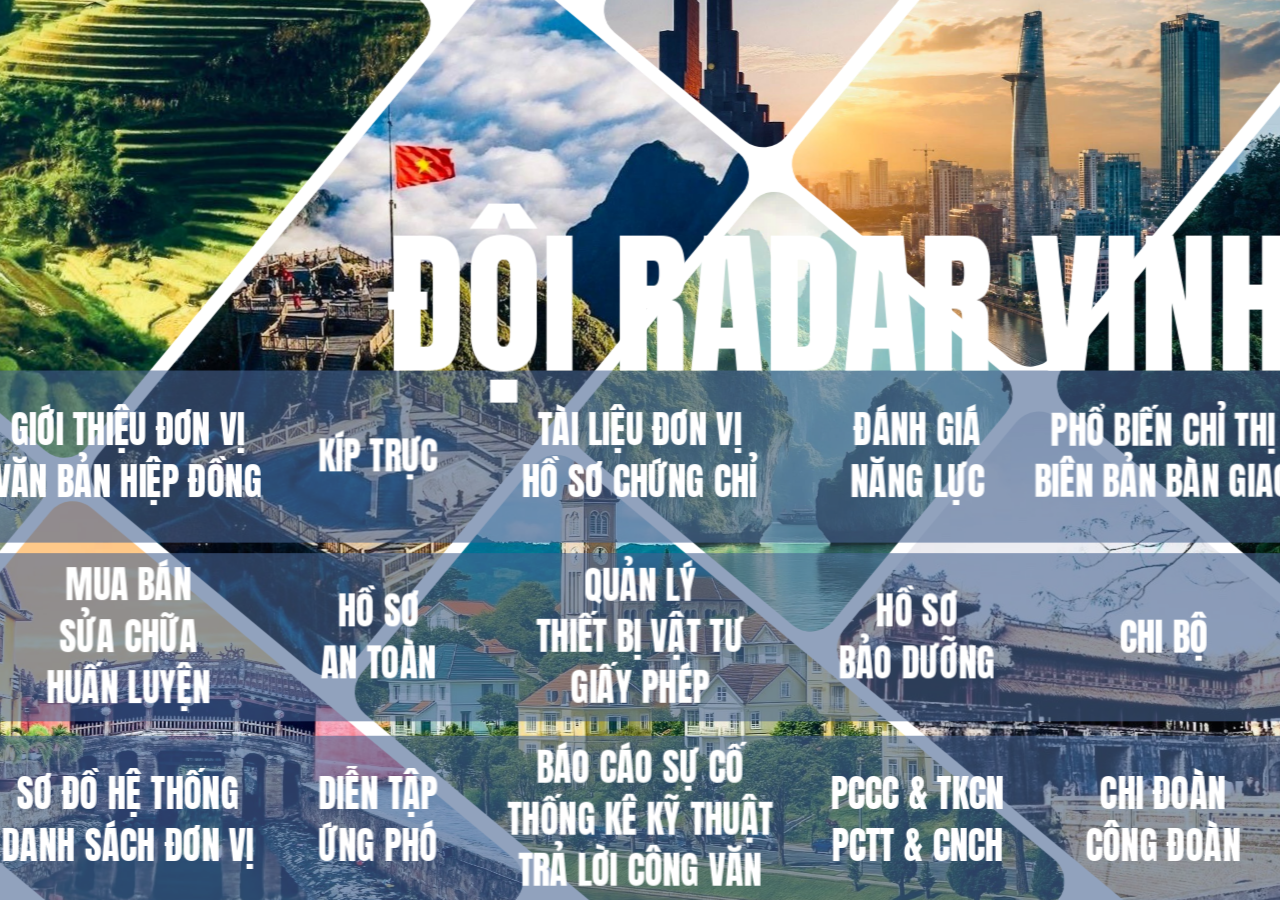
==== index.html @ 4a7f790d "b" ====
<!DOCTYPE html>
<html lang="vi"><head><meta charset="utf-8"><meta name="viewport" content="width=device-width, initial-scale=1, viewport-fit=cover">
<meta name="theme-color" content="#071830">
<meta name="mobile-web-app-capable" content="yes">
<meta name="apple-mobile-web-app-capable" content="yes">
<meta name="apple-mobile-web-app-status-bar-style" content="black-translucent">
<meta name="color-scheme" content="light">
<title>ĐỘI RADAR VINH</title>
<link rel="stylesheet" href="css/main.css">
<link rel="stylesheet" id="rv-weather-css" href="css/weather-widget.css"><link rel="preconnect" href="https://fonts.googleapis.com"><link rel="preconnect" href="https://fonts.gstatic.com" crossorigin>
<link rel="preconnect" href="https://api.open-meteo.com" crossorigin>
<link rel="dns-prefetch" href="//docs.google.com">
<link rel="dns-prefetch" href="//drive.google.com">
<link rel="stylesheet" id="rv-neon-css" href="css/weather-board.css"><link rel="stylesheet" id="rv-theme-toggle-css" href="css/theme-toggle.css">
</head><body><noscript><link rel="stylesheet" href="css/responsive.css"><div id="nj"><div class="f" style="top:calc(var(--u)*-208.756);left:calc(var(--u)*52.782);width:calc(var(--u)*477.033);height:calc(var(--u)*530.618)"><div class="fl" style=""><img decoding="async" alt="" src="assets/images/tiles/tile-01.jpg" style="left:calc(var(--u)*-226.488);top:calc(var(--u)*-510.956);width:calc(var(--u)*718.883);height:calc(var(--u)*1278.013);transform:translate(calc(var(--u)*359.441),calc(var(--u)*639.007)) rotate(140.3deg) translate(calc(var(--u)*-359.441),calc(var(--u)*-639.007))"></div></div><div class="f" style="top:calc(var(--u)*274.858);left:calc(var(--u)*-108.617);width:calc(var(--u)*369.747);height:calc(var(--u)*247.732)"><div class="fl" style="transform:scale(1,-1);"><img decoding="async" alt="" src="assets/images/tiles/tile-02.jpg" style="left:calc(var(--u)*-111.492);top:calc(var(--u)*-212.251);width:calc(var(--u)*488.217);height:calc(var(--u)*867.941);transform:translate(calc(var(--u)*244.108),calc(var(--u)*433.970)) rotate(40deg) translate(calc(var(--u)*-244.108),calc(var(--u)*-433.970))"></div></div><div class="f" style="top:calc(var(--u)*478.886);left:calc(var(--u)*199.629);width:calc(var(--u)*246.129);height:calc(var(--u)*247.101)"><div class="fl" style=""><img decoding="async" alt="" src="assets/images/tiles/tile-03.jpg" style="left:calc(var(--u)*-38.587);top:calc(var(--u)*-76.683);width:calc(var(--u)*361.918);height:calc(var(--u)*452.243);transform:translate(calc(var(--u)*180.959),calc(var(--u)*226.122)) rotate(140.3deg) translate(calc(var(--u)*-180.959),calc(var(--u)*-226.122))"></div></div><div class="f" style="top:calc(var(--u)*759.176);left:calc(var(--u)*4.534);width:calc(var(--u)*503.164);height:calc(var(--u)*246.574)"><div class="fl" style=""><img decoding="async" alt="" src="assets/images/tiles/tile-04.jpg" style="left:calc(var(--u)*-6.687);top:calc(var(--u)*-132.667);width:calc(var(--u)*538.488);height:calc(var(--u)*538.488);transform:translate(calc(var(--u)*269.244),calc(var(--u)*269.244)) rotate(140.45100979552325deg) translate(calc(var(--u)*-269.244),calc(var(--u)*-269.244))"></div></div><div class="f" style="top:calc(var(--u)*950.986);left:calc(var(--u)*-173.634);width:calc(var(--u)*461.663);height:calc(var(--u)*410.023)"><div class="fl" style="transform:scale(1,-1);"><img decoding="async" alt="" src="assets/images/tiles/tile-05.jpg" style="left:calc(var(--u)*-14.104);top:calc(var(--u)*-419.978);width:calc(var(--u)*617.113);height:calc(var(--u)*1096.717);transform:translate(calc(var(--u)*308.556),calc(var(--u)*548.358)) rotate(39.7deg) translate(calc(var(--u)*-308.556),calc(var(--u)*-548.358))"></div></div><div class="f" style="top:calc(var(--u)*410.014);left:calc(var(--u)*481.414);width:calc(var(--u)*245.931);height:calc(var(--u)*510.329)"><div class="fl" style="transform:scale(-1,-1);"><img decoding="async" alt="" src="assets/images/tiles/tile-06.jpg" style="left:calc(var(--u)*-216.867);top:calc(var(--u)*-174.610);width:calc(var(--u)*647.177);height:calc(var(--u)*970.766);transform:translate(calc(var(--u)*323.589),calc(var(--u)*485.383)) rotate(-39.7deg) translate(calc(var(--u)*-323.589),calc(var(--u)*-485.383))"></div></div><div class="f" style="top:calc(var(--u)*821.018);left:calc(var(--u)*497.327);width:calc(var(--u)*248.677);height:calc(var(--u)*456.031)"><div class="fl" style=""><img decoding="async" alt="" src="assets/images/tiles/tile-07.jpg" style="left:calc(var(--u)*-182.631);top:calc(var(--u)*-216.687);width:calc(var(--u)*486.168);height:calc(var(--u)*729.965);transform:translate(calc(var(--u)*243.084),calc(var(--u)*364.982)) rotate(140.3deg) translate(calc(var(--u)*-243.084),calc(var(--u)*-364.982))"></div></div><div class="f" style="top:calc(var(--u)*1.333);left:calc(var(--u)*464.075);width:calc(var(--u)*246.697);height:calc(var(--u)*562.493)"><div class="fl" style="transform:scale(-1,-1);"><img decoding="async" alt="" src="assets/images/tiles/tile-08.jpg" style="left:calc(var(--u)*-299.739);top:calc(var(--u)*10.572);width:calc(var(--u)*786.980);height:calc(var(--u)*590.446);transform:translate(calc(var(--u)*393.490),calc(var(--u)*295.223)) rotate(-39.672222089698124deg) translate(calc(var(--u)*-393.490),calc(var(--u)*-295.223))"></div></div><div class="f" style="top:calc(var(--u)*1198.570);left:calc(var(--u)*250.872);width:calc(var(--u)*249.198);height:calc(var(--u)*292.098)"><div class="fl" style=""><img decoding="async" alt="" src="assets/images/tiles/tile-09.jpg" style="left:calc(var(--u)*-54.262);top:calc(var(--u)*-73.506);width:calc(var(--u)*537.648);height:calc(var(--u)*698.180);transform:translate(calc(var(--u)*268.824),calc(var(--u)*349.090)) rotate(140.3deg) translate(calc(var(--u)*-268.824),calc(var(--u)*-349.090))"></div></div><div class="f" style="top:calc(var(--u)*1239.732);left:calc(var(--u)*568.338);width:calc(var(--u)*241.437);height:calc(var(--u)*253.755)"><div class="fl" style=""><img decoding="async" alt="" src="assets/images/tiles/tile-10.jpg" style="left:calc(var(--u)*-104.489);top:calc(var(--u)*-133.687);width:calc(var(--u)*593.858);height:calc(var(--u)*398.617);transform:translate(calc(var(--u)*296.929),calc(var(--u)*199.309)) rotate(140.3deg) translate(calc(var(--u)*-296.929),calc(var(--u)*-199.309))"></div></div><div class="f" style="top:calc(var(--u)*542.923);left:calc(var(--u)*-83.081);width:calc(var(--u)*174.740);height:calc(var(--u)*192.999)"><div class="fl" style=""><img decoding="async" alt="" src="assets/images/tiles/tile-11.jpg" style="left:calc(var(--u)*-259.047);top:calc(var(--u)*38.628);width:calc(var(--u)*535.546);height:calc(var(--u)*306.104);transform:translate(calc(var(--u)*267.773),calc(var(--u)*153.052)) rotate(140.3deg) translate(calc(var(--u)*-267.773),calc(var(--u)*-153.052))"></div></div><a class="t" href="https://drive.google.com/drive/folders/1AmTqxjw-HxiN4hzQrBUR3FxPHrMnsOK2?usp=drive_link" aria-label="ĐỘI RADAR VINH"><span>ĐỘI RADAR VINH</span></a><a class="c ct" href="https://drive.google.com/drive/folders/1AmTqxjw-HxiN4hzQrBUR3FxPHrMnsOK2?usp=drive_link" aria-label="ĐỘI RADAR VINH" style="left:calc(var(--u)*18.560);top:calc(var(--u)*2.000)">ĐỘI<br>RADAR<br>VINH</a><a class="c" href="https://docs.google.com/spreadsheets/d/19pZyutXDMCRTwNQ4kmdeGkbGRkk0w29SxyUDkckVm0I/edit?gid=0#gid=0" aria-label="GIỚI THIỆU ĐƠN VỊ VĂN BẢN HIỆP ĐỒNG" style="left:calc(var(--u)*193.210);top:calc(var(--u)*2.000);">GIỚI THIỆU<br>ĐƠN VỊ<br>VĂN BẢN<br>HIỆP ĐỒNG</a><a class="c" href="https://docs.google.com/spreadsheets/d/1sliOkw1yqRkbHmVQZ0rvuorsidPPpVSmXpr8GgubyDg/edit?gid=959535423#gid=959535423" aria-label="KÍP TRỰC" style="left:calc(var(--u)*18.560);top:calc(var(--u)*178.150);padding-left:calc(var(--u)*2.76);padding-top:calc(var(--u)*3.46);">KÍP TRỰC</a><a class="c" href="https://drive.google.com/drive/folders/1nNsQPKGZPJkw5qZAiRyMI117h6AR0c82?usp=drive_link" aria-label="TÀI LIỆU ĐƠN VỊ HỒ SƠ CHỨNG CHỈ" style="left:calc(var(--u)*193.050);top:calc(var(--u)*178.150);padding-left:calc(var(--u)*2.76);padding-bottom:calc(var(--u)*3.14);">TÀI LIỆU<br>ĐƠN VỊ<br>HỒ SƠ<br>CHỨNG CHỈ</a><a class="c" href="https://radarvinh.com/" aria-label="ĐÁNH GIÁ NĂNG LỰC" style="left:calc(var(--u)*18.560);top:calc(var(--u)*351.150);padding-top:calc(var(--u)*7.72);">ĐÁNH GIÁ<br>NĂNG LỰC</a><a class="c" href="https://drive.google.com/drive/folders/1voQvkoZxH3e4296nuYftmStVsKEW5wix?usp=drive_link" aria-label="PHỔ BIẾN CHỈ THỊ BIÊN BẢN BÀN GIAO" style="left:calc(var(--u)*193.210);top:calc(var(--u)*351.150);">PHỔ BIẾN<br>CHỈ THỊ<br>BIÊN BẢN<br>BÀN GIAO</a><a class="c" href="https://docs.google.com/spreadsheets/d/1YLMDv56bknkMwAeNYZrqVpU9Q--Tb97Qb0UcSEFpMt8/edit?gid=889586634#gid=889586634" aria-label="MUA BÁN SỬA CHỮA HUẤN LUYỆN" style="left:calc(var(--u)*19.940);top:calc(var(--u)*524.150);padding-left:calc(var(--u)*2.74);">MUA BÁN<br>SỬA CHỮA<br>HUẤN LUYỆN</a><a class="c" href="https://drive.google.com/drive/u/1/folders/1OD4BQNyyLH3Vp2mJFdsf6BnTw-GfkkFN" aria-label="HỒ SƠ AN TOÀN" style="left:calc(var(--u)*194.430);top:calc(var(--u)*524.150);padding-left:calc(var(--u)*2.74);padding-top:calc(var(--u)*4.40);">HỒ SƠ<br>AN TOÀN</a><a class="c" href="https://drive.google.com/drive/u/1/folders/1aOkMdTfFGUY6GsYgFZ6imvnJD_OVD4bM" aria-label="QUẢN LÝ THIẾT BỊ VẬT TƯ GIẤY PHÉP" style="left:calc(var(--u)*18.560);top:calc(var(--u)*697.150);">QUẢN LÝ<br>THIẾT BỊ<br>VẬT TƯ<br>GIẤY PHÉP</a><a class="c" href="https://docs.google.com/spreadsheets/d/1AGTtRaWGAe-_HyjD25uW-tirtj0EWRT2R77he6ynuOM/edit?gid=0#gid=0" aria-label="HỒ SƠ BẢO DƯỠNG" style="left:calc(var(--u)*193.050);top:calc(var(--u)*697.150);padding-left:calc(var(--u)*2.76);padding-top:calc(var(--u)*7.40);">HỒ SƠ<br>BẢO DƯỠNG</a><a class="c" href="https://drive.google.com/drive/folders/1M6k2Eng1rmKOSeAN9xDavID8Y-EjVNDA?usp=sharing" aria-label="CHI BỘ" style="left:calc(var(--u)*17.180);top:calc(var(--u)*870.150);padding-left:calc(var(--u)*2.76);">CHI BỘ</a><a class="c" href="https://docs.google.com/spreadsheets/d/1uUzi96M_iwFOv3Vrx2DPViUBDQDGMsDrXrGnZdlfTu8/edit?gid=1224141130#gid=1224141130" aria-label="SƠ ĐỒ HỆ THỐNG DANH SÁCH ĐƠN VỊ" style="left:calc(var(--u)*193.210);top:calc(var(--u)*870.150);padding-left:calc(var(--u)*2.20);">SƠ ĐỒ<br>HỆ THỐNG<br>DANH SÁCH<br>ĐƠN VỊ</a><a class="c" href="https://docs.google.com/spreadsheets/d/1lgZIFCF0lpgAHkvGvOXzsn1XkCTQ5TJiWyiupXsiUf0/edit?gid=0#gid=0" aria-label="DIỄN TẬP ỨNG PHÓ" style="left:calc(var(--u)*17.180);top:calc(var(--u)*1043.150);padding-left:calc(var(--u)*2.76);">DIỄN TẬP<br>ỨNG PHÓ</a><a class="c" href="https://docs.google.com/spreadsheets/d/1-8nqRum5PWE03L7Rj6rCTk4HBJ8vMC76XKzC4kYw1iA/edit?gid=0#gid=0" aria-label="BÁO CÁO SỰ CỐ THỐNG KÊ KỸ THUẬT TRẢ LỜI CÔNG VĂN" style="left:calc(var(--u)*193.210);top:calc(var(--u)*1043.150);padding-left:calc(var(--u)*2.76);">BC SỰ CỐ<br>THỐNG KÊ<br>KỸ THUẬT<br>TRẢ LỜI CV</a><a class="c" href="https://drive.google.com/drive/u/1/folders/12TRmAD864eRVJLgVtIBd0zwMl6i8_Ecl" aria-label="PCCC & TKCN PCTT & CNCH" style="left:calc(var(--u)*16.680);top:calc(var(--u)*1216.150);">PCCC &amp; TKCN<br>PCTT &amp; CNCH</a><a class="c" href="https://drive.google.com/drive/u/1/folders/1RbYnHgZ0F4dMta0Hf25Ms5lq5m9xxx2w" aria-label="CHI ĐOÀN CÔNG ĐOÀN" style="left:calc(var(--u)*193.210);top:calc(var(--u)*1216.150);">CHI ĐOÀN<br>CÔNG ĐOÀN</a></div></noscript>
<div id="veil" aria-hidden="true"></div>
<main id="home">
  <div class="stage" id="stage"><div class="canvas" id="canvas">
<div class="tile-wrap" style="--d:0"><div class="tile" style="left:1084.8855849581212px;top:32.07975257935476px;width:468.20556246827726px;height:463.2040135963899px"><img decoding="async" alt="" src="assets/images/tiles/tile-12.jpg" style="left:-39.63182422636464px;top:-375.37444295796115px;width:639.4392441773481px;height:1136.7808785375075px;transform:rotate(50deg)"></div></div>
<div class="tile-wrap" style="--d:1"><div class="tile" style="left:820.5741930100023px;top:-57.19891315416386px;width:361.9233312430027px;height:251.39782630832784px"><img decoding="async" alt="" src="assets/images/tiles/tile-13.jpg" style="left:-119.42420803939257px;top:-157.1672689961266px;width:409.2112748874145px;height:727.4867109109591px;transform:rotate(49.82213322697305deg)"></div></div>
<div class="tile-wrap" style="--d:2"><div class="tile" style="left:674.1692467606387px;top:188.0910594745696px;width:249.7713399632176px;height:250.75735310688438px"><img decoding="async" alt="" src="assets/images/tiles/tile-14.jpg" style="left:-8.193678911454157px;top:-123.08772902484442px;width:352.60076627060084px;height:440.6002737501012px;transform:rotate(49.419307412986385deg)"></div></div>
<div class="tile-wrap" style="--d:3"><div class="tile" style="left:259.5803269265374px;top:121.81022731847233px;width:510.6094789653078px;height:250.22248712716885px"><img decoding="async" alt="" src="assets/images/tiles/tile-15.jpg" style="left:1.310031303637686px;top:-155.4936648373638px;width:584.9640125566782px;height:584.9640125566782px;transform:rotate(51.6deg)"></div></div>
<div class="tile-wrap" style="--d:4"><div class="tile" style="left:6.7441040520471915px;top:-154.93416322180275px;width:445.5746506843266px;height:416.0901202505141px"><img decoding="async" alt="" src="assets/images/tiles/tile-16.jpg" style="left:-36.385902766306174px;top:-344.71506940690705px;width:588.8010382999679px;height:1046.401845239617px;transform:rotate(50deg)"></div></div>
<div class="tile-wrap" style="--d:5"><div class="tile" style="left:610.6000417652702px;top:340.38301626217697px;width:249.5700639566682px;height:517.8799747705195px"><img decoding="async" alt="" src="assets/images/tiles/tile-17.jpg" style="left:0;top:0;width:1024px;height:1536px;transform-origin:0 0;transform:matrix(-0.349049,-0.418093,-0.419323,0.350064,677.077,149.375)"></div></div>
<div class="tile-wrap" style="--d:6"><div class="tile" style="left:219.4171109824716px;top:386.0800168852633px;width:252.3566503555383px;height:460.80246033547076px"><img decoding="async" alt="" src="assets/images/tiles/tile-18.jpg" style="left:-68.82206895287737px;top:-189.29236539843453px;width:498.85454137738105px;height:748.0480470513681px;transform:rotate(50deg)"></div></div>
<div class="tile-wrap" style="--d:7"><div class="tile" style="left:975.3244117554812px;top:307.5758483027636px;width:250.34739200418414px;height:510.6452592134788px"><img decoding="async" alt="" src="assets/images/tiles/tile-19.jpg" style="left:-259.68178327780805px;top:-57.51714670036549px;width:680.6171812104299px;height:510.64525921468487px;transform:rotate(49.8deg)"></div></div>
<div class="tile-wrap" style="--d:8"><div class="tile" style="left:-79.70254994935294px;top:220.44727108690367px;width:251.8476839395002px;height:296.42061531592066px"><img decoding="async" alt="" src="assets/images/tiles/tile-20.jpg" style="left:-60.382792378905364px;top:-93.72416247215924px;width:372.6132686991314px;height:483.86894025400136px;transform:rotate(50.5deg)"></div></div>
<div class="tile-wrap" style="--d:9"><div class="tile" style="left:-101.19301411224153px;top:550.6638511005251px;width:244.54375907401567px;height:263.61005883510404px"><img decoding="async" alt="" src="assets/images/tiles/tile-21.jpg" style="left:-133.7440779678558px;top:-18.345296680790028px;width:536.5130081904023px;height:360.12516988122894px;transform:rotate(50deg)"></div></div>
<div class="tile-wrap" style="--d:10"><div class="tile" style="left:669.2700820729635px;top:-115.2178437152185px;width:244.95963120484106px;height:173.4308868600553px"><img decoding="async" alt="" src="assets/images/tiles/tile-22.jpg" style="left:-106.79038196580797px;top:-33.0244526493627px;width:494.8039880907709px;height:282.8168987767554px;transform:rotate(50.078105249396714deg)"></div></div>
    <div class="band" style="top:282.16px;height:131px"></div>
    <div class="band" style="top:421.16px"></div>
    <div class="band" style="top:560.16px"></div>
    <h1 class="title"><a class="title-link" href="https://drive.google.com/drive/folders/1AmTqxjw-HxiN4hzQrBUR3FxPHrMnsOK2?usp=drive_link" aria-label="ĐỘI RADAR VINH"><span class="txt">ĐỘI RADAR VINH</span></a></h1>
  </div></div>
  <section id="cards"></section>
</main>
<script src="js/main.js"></script>
<script id="rv-weather-js" src="js/weather-widget.js"></script><script id="rv-neon-ic" src="js/weather-icons.js"></script>
<script id="rv-neon-data" src="js/weather-board-src.js"></script>
<script id="rv-neon-js" src="js/weather-board.js"></script><script id="rv-theme-toggle-js" src="js/theme-toggle.js"></script>
</body></html>
---- css/main.css ----
@font-face{font-family:'Anton';font-weight:400;font-display:swap;src:url(../assets/fonts/anton-latin.woff2) format('woff2');unicode-range:U+0000-00FF,U+0131,U+0152-0153,U+02BB-02BC,U+02C6,U+02DA,U+02DC,U+2000-206F,U+20AC,U+2122,U+2191,U+2193,U+2212,U+2215,U+FEFF,U+FFFD}
@font-face{font-family:'Anton';font-weight:400;font-display:swap;src:url(../assets/fonts/anton-latin-ext.woff2) format('woff2');unicode-range:U+0100-02BA,U+02BD-02C5,U+02C7-02CC,U+02CE-02D7,U+02DD-02FF,U+0304,U+0308,U+0329,U+1D00-1DBF,U+1E00-1E9F,U+1EF2-1EFF,U+2020,U+20A0-20AB,U+20AD-20C0,U+2113,U+2C60-2C7F,U+A720-A7FF}
@font-face{font-family:'Anton';font-weight:400;font-display:swap;src:url(../assets/fonts/anton-vietnamese.woff2) format('woff2');unicode-range:U+0102-0103,U+0110-0111,U+0128-0129,U+0168-0169,U+01A0-01A1,U+01AF-01B0,U+0300-0301,U+0303-0304,U+0309,U+0323,U+0329,U+1EA0-1EF9,U+20AB}

/* ===== Thông số lấy từ thiết kế Canva (khung 1366 x 685) ===== */
:root{
  --band:#496592; --band-opacity:.6;      /* 3 thanh nền chữ */
  --font:'Anton','Impact','Arial Narrow',sans-serif;
  --drift:9%;                              /* quãng trôi ngang khi vào trang (trái -> phải) */
  --drift-time:2.3s;                       /* thời gian trôi */
  --glow:255,255,255; --gold:242,196,109;
}
*{box-sizing:border-box;margin:0}
html.has-radar,html.has-radar *{cursor:none!important}
html,body{margin:0;background:#fff}
html{-webkit-text-size-adjust:100%;text-size-adjust:100%}
#home{display:block;background:#fff}
.stage{position:relative;overflow:hidden;background:#fff;width:100%;height:100vh}
/* mọi thứ vẽ trong khung 1366px rồi co theo màn hình */
.canvas{position:absolute;left:0;top:0;width:1366px;height:685px;transform-origin:0 0}
.tile{position:absolute;overflow:hidden;border-radius:22px;transform:rotate(-50.29848804955051deg)}
.tile img{position:absolute;max-width:none;transform-origin:center}
.tile-wrap{position:absolute;inset:0;animation-delay:calc(var(--d) * .06s)}
.band{position:absolute;left:-133.8px;width:1634px;height:128px;background:var(--band);opacity:var(--band-opacity)}
.title{margin:0;position:absolute;left:491.3px;top:110.7px;width:923.26px;height:181.9px;color:#fff;white-space:nowrap;
  font:400 153.17px/1.4 var(--font);pointer-events:none}
.title-link{pointer-events:auto;display:inline-block;line-height:1.1;color:inherit;text-decoration:none;outline:none;-webkit-tap-highlight-color:transparent}

/* ===== Hiệu ứng động: trôi ngang từ trái sang phải ===== */
@keyframes drift{from{opacity:0;transform:translateX(calc(var(--drift) * -1))}to{opacity:1;transform:none}}
.tile-wrap,.band,.title,.item{animation:drift var(--drift-time) cubic-bezier(.22,.7,.2,1) both}
/* Sau khi xoay màn hình đổi bố cục: hiện thẳng trạng thái cuối, không chạy lại hiệu ứng mở đầu */
html.rv-nointro .tile-wrap,html.rv-nointro .band,html.rv-nointro .title,html.rv-nointro .item{animation:none}
/* Chuyển bố cục khi xoay điện thoại: mờ đi -> đổi bố cục -> hiện lại */
#home{transition:opacity .34s ease}
html.rv-switch #home,html.rv-switch #rv-weather{opacity:0!important;pointer-events:none!important}
html.rv-switch #home{transition:opacity .18s ease}
html.rv-switch #rv-weather{transition:opacity .18s ease!important}
html.rv-sw2 .rv-weather .rv-weather-box{transition:none!important}
a.item,a.m,.title-link{touch-action:manipulation;-webkit-tap-highlight-color:transparent}
.title{animation-delay:.25s}
.band{animation-name:driftband;animation-delay:.1s}
@keyframes driftband{from{opacity:0;transform:translateX(calc(var(--drift) * -1))}to{opacity:var(--band-opacity);transform:none}}
.item{animation-delay:calc(.35s + var(--c,0) * .08s)}

/* ===== Nút chữ ===== */
.item{position:absolute;display:flex;align-items:center;justify-content:center;text-align:center;color:#fff;text-decoration:none;
  font:400 28.0081px/1.4 var(--font);-webkit-tap-highlight-color:transparent;outline:none}
.txt{position:relative;display:inline-block;white-space:nowrap;will-change:transform;transform:translateZ(0) scale(1);
  transition:transform .6s cubic-bezier(.22,1,.36,1),text-shadow .5s ease,filter .5s ease}
.item:hover .txt,.item:focus-visible .txt,.title-link:hover .txt,.title-link:focus-visible .txt{transform:translateZ(0) scale(1.09);filter:brightness(1.15);
  text-shadow:0 0 8px rgba(var(--glow),.9),0 0 22px rgba(var(--glow),.55);
  transition:transform .5s cubic-bezier(.34,1.4,.64,1),text-shadow .35s ease-out,filter .35s ease-out}
.item.press .txt,.item:active .txt,.title-link.press .txt,.title-link:active .txt{transform:translateZ(0) translateY(1.5px) scale(.94);filter:brightness(1.05);
  text-shadow:0 0 6px rgba(var(--glow),.6);
  transition:transform .2s cubic-bezier(.3,0,.2,1),text-shadow .2s ease-out,filter .2s ease-out}

/* ===== Điện thoại / máy tính bảng dọc: tái tạo đúng thiết kế Canva "MOBIE RADAR VINH" (trang 685 x 1386) =====
   Mọi toạ độ/kích thước lấy trực tiếp từ Canva (đơn vị thiết kế), cả trang co theo --u = bề ngang / 685. Cùng 15 mục + URL với desktop. */
#cards{display:none}
html.mobile .radar-cursor{display:none!important}
html.mobile.has-radar,html.mobile.has-radar *{cursor:auto!important}
html.mobile #home{min-height:0;background:#fff}
html.mobile .stage{display:none}
html.mobile #cards{display:block;position:relative;width:var(--cw);height:var(--sh);margin:0 auto;overflow:hidden;background:#fff}
.mpage{position:absolute;left:0;top:0;width:685px;height:1386px;transform-origin:0 0;transform:scale(var(--u,1))}
.mlayer{position:absolute;inset:0}
.mf{position:absolute;overflow:hidden;border-radius:28.6px;transform:rotate(-140.2984880495505deg)}
.mfl{position:absolute;inset:0}
.mf img{position:absolute;max-width:none;transform-origin:0 0;user-select:none;-webkit-user-drag:none}
.mpage .m{position:absolute;width:165px;height:165px;display:flex;align-items:center;justify-content:center;text-align:center;overflow:hidden;
  background:#496592;color:#fff;text-decoration:none;border-radius:8.8px;font:400 26.667px/1.4 var(--font);touch-action:manipulation;-webkit-tap-highlight-color:transparent;
  transition:transform .45s cubic-bezier(.22,1,.36,1),filter .3s}
.mpage .m.mt-cell{background:rgba(255,255,255,.7);color:#496592;justify-content:flex-start;align-items:flex-start;padding:10.17px 0 0 8.24px;text-align:left;font-size:46.667px;line-height:1.1}
.mpage .m:active,.mpage .m.press{transform:scale(.95);filter:brightness(1.12);transition-duration:.2s}
@media (hover:hover){ .mpage .m:hover{filter:brightness(1.12)} }
.mpage .m:focus-visible,.mpage .mtitle a:focus-visible{outline:4px solid #fff;outline-offset:-8px}
.mpage .mtitle{position:absolute;left:-223.04346px;top:552.78034px;width:1472.32887px;height:288.73367px;margin:0;pointer-events:none}
.mpage .mtitle a{display:flex;align-items:center;justify-content:center;width:100%;height:100%;transform:rotate(90deg);pointer-events:none;color:#fff;text-decoration:none;white-space:nowrap;font:400 241.333px/1.4 var(--font);-webkit-tap-highlight-color:transparent}
.mpage .mtitle a span{pointer-events:auto}
html.mobile{--exit-time:.2s}

/* ===== Chế độ nổi ảnh — BẢN ĐIỆN THOẠI (lấy từ bản máy tính) =====
   Nhấn giữ ~3 giây Ở BẤT KỲ VỊ TRÍ NÀO: lớp ảnh phía sau tiến lên trước, lớp chữ + ô phía trước lùi ra sau và tan dần; hai lớp đi xuyên qua nhau.
   Khi đang ở chế độ này: chạm/rê lên ảnh nào thì ảnh đó nổi lên, các ảnh khác tối đi. Chạm 1 lần để thoát (chuyển cảnh ngược lại, không mở link).
   Các lớp 3D chỉ được áp dụng trong lúc chế độ này chạy (.float-3d) nên giao diện thường giữ nguyên 100%. */
html.mobile .mtext{position:absolute;inset:0;pointer-events:none}
html.mobile .mtext .m{pointer-events:auto}   /* lớp chữ không chặn chạm, nhưng 15 ô vẫn bấm được (chữ tiêu đề giữ nguyên quy tắc gốc) */
html.mobile #cards,html.mobile .mpage,html.mobile .mpage *{-webkit-touch-callout:none;-webkit-user-select:none;user-select:none}
html.mobile #cards{transition:background-color .4s cubic-bezier(.3,.1,.2,1)}
.mf::after{content:"";position:absolute;inset:0;background:#496592;opacity:0;pointer-events:none;transition:opacity .4s cubic-bezier(.3,.1,.2,1)}
html.mobile .mf img{transition:filter .4s cubic-bezier(.3,.1,.2,1)}
html.mobile.float-3d .mpage{perspective:1500px;perspective-origin:50% 50%;transform-style:preserve-3d}
html.mobile.float-3d .mlayer,html.mobile.float-3d .mtext{transform-origin:50% 50%}
html.mobile.float-3d .mlayer{z-index:1;translate:0 0 var(--zr);scale:1.04}
html.mobile.float-3d .mtext{z-index:2}
html.mobile.float-on .mlayer{translate:0 0 var(--zf);scale:1}
html.mobile.float-on .mtext{translate:0 0 var(--zb);opacity:0}
html.mobile.float-3d.float-on .mlayer,html.mobile.float-3d.float-on .mtext,html.mobile.float-3d.float-out .mlayer,html.mobile.float-3d.float-out .mtext{transition:translate var(--lyr-dur) var(--lyr-ease),scale var(--lyr-dur) var(--lyr-ease)}
html.mobile.float-on .mtext,html.mobile.float-on .mtext *{pointer-events:none!important}
html.mobile.float-in .mtext{animation:txtOut var(--lyr-dur) linear}
html.mobile.float-out .mtext{animation:txtIn var(--lyr-dur) linear}
html.mobile.float-on,html.mobile.float-on body,html.mobile.float-on #cards{touch-action:none}
html.mobile.float-3d .mf{transition:opacity var(--lyr-dur) var(--lyr-ease),scale var(--float-fall) var(--float-ease-out),translate var(--float-fall) var(--float-ease-out),box-shadow var(--float-fall) var(--float-ease-out)}
.mlayer>.mf.up{z-index:50}
.mlayer>.mf.up.top{z-index:61}
html.mobile.float-on.float-hov .mf:not([data-lv])::after{opacity:.42;transition-duration:.4s}
html.mobile.float-on.float-hov .mf:not([data-lv]) img{filter:brightness(.76) saturate(.9);transition-duration:.4s}
html.mobile.float-on.float-hov #cards{background-color:#8791a0}
html.mobile.float-on .mf[data-lv="2"]{opacity:1;scale:1.045;translate:0 -7px;
  box-shadow:0 20px 40px rgba(7,24,48,.42),0 6px 14px rgba(7,24,48,.26),0 0 0 1px rgba(255,255,255,.45),0 0 10px rgba(255,255,255,.4),0 0 24px rgba(255,255,255,.2);
  transition:opacity .6s ease,scale var(--float-rise) var(--float-ease-in),translate var(--float-rise) var(--float-ease-in),box-shadow var(--float-rise) var(--float-ease-in)}
html.mobile.float-on .mf[data-lv="2"]::after{opacity:0;transition-duration:var(--float-rise);transition-timing-function:var(--float-ease-in)}
html.mobile.float-on .mf[data-lv="2"] img{filter:brightness(1.05) saturate(1.03);transition-duration:var(--float-rise);transition-timing-function:var(--float-ease-in)}

/* ===== Chuyển cảnh Exit: ngược với Enter (trôi lùi ra phía sau, thu nhẹ, mờ dần + phủ trắng mờ) ===== */
:root{--exit-time:.48s;--exit-ease:cubic-bezier(.5,0,.75,.35)}
@keyframes exitout{from{opacity:1;transform:none;filter:none}
  to{opacity:0;transform:translateX(calc(var(--drift) * -1)) scale(.94);filter:brightness(1.7) blur(2px)}}
@keyframes exitband{from{opacity:var(--band-opacity);transform:none;filter:none}
  to{opacity:0;transform:translateX(calc(var(--drift) * -1)) scale(.94);filter:brightness(1.7) blur(2px)}}
html.leaving .tile-wrap,html.leaving .title,html.leaving .item,html.leaving .m,html.leaving .mtitle,html.leaving .mlayer{
  animation:exitout var(--exit-time) var(--exit-ease) both;pointer-events:none}
html.leaving .band{animation:exitband var(--exit-time) var(--exit-ease) both}
html.leaving .item{animation-delay:calc((4 - var(--c,0)) * .03s)}
html.leaving .tile-wrap{animation-delay:calc(var(--d) * .015s + .06s)}
html.leaving .band{animation-delay:.04s}
html.leaving .title{animation-delay:.08s}
#veil{position:fixed;inset:0;z-index:9000;pointer-events:none;background:#fff;opacity:0}
html.leaving #veil{opacity:.9;transition:opacity calc(var(--exit-time) * .8) cubic-bezier(.5,0,.75,.35) .12s}

/* ===== Hai lớp không gian: LỚP ẢNH <-> LỚP CHỮ (chế độ nổi ảnh: nhấn giữ ~3 giây trên ảnh; nhấn 1 lần để thoát) =====
   .lyr-text : chữ, tiêu đề, 3 dải màu (bình thường nằm TRÊN)      .lyr-img : toàn bộ ảnh (bình thường nằm DƯỚI)
   Trên <html>:  float-on    = đích của chuyển cảnh (ảnh tiến lên/phóng nhẹ, chữ lùi xuống/thu nhỏ)
                 float-front = ảnh đã lên lớp trên (đổi z-index đúng lúc hai lớp đang ngang nhau, giữa chuyển cảnh)
   Vào và thoát dùng CHUNG các transition nên hai chiều chuyển động đối xứng nhau; ảnh không bao giờ bị blur. */
:root{--lyr-dur:1.8s;--lyr-ease:cubic-bezier(.45,.05,.25,1);--zr:-60px;--zf:70px;--zb:-80px;--float-rise:.55s;--float-fall:.75s;--float-ease-in:cubic-bezier(.4,0,.15,1);--float-ease-out:cubic-bezier(.25,.1,.25,1)}
/* Hai mặt phẳng song song trong không gian 3D, mỗi mặt phẳng dịch CHUNG một lượng nên toàn bề mặt nổi lên / lùi xuống đồng thời (không nghiêng).
   Bình thường lớp ảnh nằm sau chữ 60px; scale 1.04 bù đúng phép chiếu perspective nên nhìn y hệt thiết kế gốc.
   Vào: ảnh tiến lên, chữ lùi ra sau và tan dần; hai lớp đi xuyên qua nhau khi chữ đã mờ. Thoát: đảo ngược. Ảnh không bao giờ bị blur. */
.canvas{perspective:1500px;perspective-origin:50% 50%;transform-style:preserve-3d}
.lyr{position:absolute;inset:0;pointer-events:none;transform-origin:50% 50%;
  transition:translate var(--lyr-dur) var(--lyr-ease),scale var(--lyr-dur) var(--lyr-ease)}
.lyr-img{z-index:1;translate:0 0 var(--zr);scale:1.04}
.lyr-text{z-index:2}
.lyr-text>.band,.lyr-text>.item{pointer-events:auto}
.lyr-text>.title,.lyr-img>.tile-wrap{pointer-events:none}
html.float-on .lyr-img{translate:0 0 var(--zf);scale:1}
html.float-on .lyr-text{translate:0 0 var(--zb);opacity:0}
html.float-on .lyr-text,html.float-on .lyr-text>*{pointer-events:none!important}
/* độ mờ của chữ: mờ nhanh trước lúc hai lớp ngang nhau (để không lộ bước đổi lớp), rồi tan hẳn ở phía sau */
html.float-in .lyr-text{animation:txtOut var(--lyr-dur) linear}
html.float-out .lyr-text{animation:txtIn var(--lyr-dur) linear}
@keyframes txtOut{0%{opacity:1;animation-timing-function:cubic-bezier(.3,0,.5,1)}34%{opacity:.22;animation-timing-function:ease-out}100%{opacity:0}}
@keyframes txtIn{0%{opacity:0;animation-timing-function:ease-in}58%{opacity:.22;animation-timing-function:cubic-bezier(.5,0,.7,1)}100%{opacity:1}}
/* ảnh */
.tile{pointer-events:auto;-webkit-user-select:none;user-select:none;
  transition:opacity var(--lyr-dur) var(--lyr-ease),scale var(--float-fall) var(--float-ease-out),translate var(--float-fall) var(--float-ease-out),box-shadow var(--float-fall) var(--float-ease-out)}
.tile img{-webkit-user-drag:none;user-select:none;transition:filter .4s cubic-bezier(.3,.1,.2,1)}
.tile::after{content:"";position:absolute;inset:0;background:#496592;opacity:0;pointer-events:none;transition:opacity .4s cubic-bezier(.3,.1,.2,1)}
.lyr-img>.tile-wrap.up{z-index:50}
.lyr-img>.tile-wrap.up.top{z-index:61}
/* trạng thái thấp của ảnh khi ở chế độ ảnh: tối nhẹ + phủ xanh #496592 (không blur) */
/* Chế độ ảnh: mặc định mọi ảnh rõ nét 100%, KHÔNG phủ gì. Chỉ khi chuột đang ở trên một ảnh (float-hov) thì các ảnh còn lại mới tối xuống. */
html.float-on.float-hov .tile:not([data-lv])::after{opacity:.42;transition-duration:.4s}
html.float-on.float-hov .tile:not([data-lv]) img{filter:brightness(.76) saturate(.9);transition-duration:.4s}
/* các đường trắng giữa ảnh (nền) cũng tối theo cùng mức, để chỉ còn ảnh đang trỏ nổi bật */
.stage{transition:background-color .4s cubic-bezier(.3,.1,.2,1)}
html.float-on.float-hov .stage{background-color:#8791a0}
/* ảnh đang được chọn: nổi cao hơn, sáng, mất lớp phủ, viền sáng mềm + bóng đổ */
html.float-on .tile[data-lv="2"]{opacity:1;scale:1.045;translate:0 -7px;
  box-shadow:0 20px 40px rgba(7,24,48,.42),0 6px 14px rgba(7,24,48,.26),0 0 0 1px rgba(255,255,255,.45),0 0 10px rgba(255,255,255,.4),0 0 24px rgba(255,255,255,.2);
  transition:opacity .6s ease,scale var(--float-rise) var(--float-ease-in),translate var(--float-rise) var(--float-ease-in),box-shadow var(--float-rise) var(--float-ease-in)}
html.float-on .tile[data-lv="2"]::after{opacity:0;transition-duration:var(--float-rise);transition-timing-function:var(--float-ease-in)}
html.float-on .tile[data-lv="2"] img{filter:brightness(1.05) saturate(1.03);transition-duration:var(--float-rise);transition-timing-function:var(--float-ease-in)}
@media (prefers-reduced-motion:reduce){*{animation:none!important;transition:none!important}}
---- css/weather-widget.css ----
/* ===== Widget thời tiết Vinh, Nghệ An — mọi class đều có tiền tố rv-weather- (không đụng CSS cũ của trang) ===== */
.rv-weather{position:absolute;left:0;top:0;width:0;height:0;z-index:80;pointer-events:none;opacity:0;visibility:hidden;transition:opacity .45s ease,visibility 0s linear .45s;
  font-family:Inter,"Segoe UI","Helvetica Neue",Arial,system-ui,sans-serif;color:#fff;-webkit-font-smoothing:antialiased;-webkit-text-size-adjust:100%;text-size-adjust:100%;--rvw-p1:#2a78e0;--rvw-p2:#1750b8}
.rv-weather.rv-weather-ready{opacity:1;visibility:visible;transition-delay:0s}
.rv-weather *,.rv-weather *::before,.rv-weather *::after{box-sizing:border-box}
:where(.rv-weather) button{font:inherit;color:inherit;margin:0;padding:0;border:0;background:none;cursor:pointer;-webkit-tap-highlight-color:transparent;touch-action:manipulation}
.rv-weather svg{display:block}
.rv-weather-box{position:absolute;pointer-events:none;transform-origin:0 0}
/* chỉ hiện đúng biến thể theo bố cục của trang (desktop / mobile) */
html:not(.mobile) .rv-weather .rv-weather-m,html.mobile .rv-weather .rv-weather-d{display:none!important}
.rv-weather-d.rv-weather-box,.rv-weather-box.rv-weather-d{width:456px;height:272px}

/* ---------- THẺ MỞ RỘNG ---------- */
.rv-weather-card{position:absolute;left:0;top:0;overflow:hidden;color:#fff;background:linear-gradient(180deg,var(--rvw-g1,#10286a),var(--rvw-g2,#10286a));border:1px solid rgba(255,255,255,.30);border-radius:22px;pointer-events:auto;
  box-shadow:0 16px 38px rgba(4,16,60,.48),0 3px 9px rgba(4,16,60,.28);clip-path:inset(0 0 0 0 round 22px);
  transition:clip-path .62s cubic-bezier(.22,1,.36,1),opacity .1s ease 0s}
.rv-weather-card.rv-weather-d{width:456px;height:272px}
.rv-weather-info{position:relative;overflow:hidden;text-shadow:0 1px 3px rgba(2,10,45,.45)}
.rv-weather-d .rv-weather-info{height:168px}
.rv-weather-scene{position:absolute;inset:0;width:100%;height:100%}
.rv-weather-scene svg{width:100%;height:100%;display:block}
.rv-weather-scrim{position:absolute;inset:0;background:radial-gradient(150px 86px at 20% 60%,rgba(4,16,64,.34),transparent 72%),radial-gradient(135px 92px at 83% 48%,rgba(4,16,64,.30),transparent 72%)}
.rv-weather-info>*:not(.rv-weather-scene):not(.rv-weather-scrim){position:absolute}
.rv-weather-left{left:14px;top:12px;bottom:14px;width:200px;display:flex;flex-direction:column}
.rv-weather-row1{display:flex;align-items:center;gap:7px;height:30px}
.rv-weather-close{width:28px;height:28px;border-radius:50%;display:grid!important;place-items:center;flex:none;background:rgba(255,255,255,.16)!important;border:1px solid rgba(255,255,255,.42)!important;transition:background .2s,transform .2s}
.rv-weather-close:hover{background:rgba(255,255,255,.26)!important}.rv-weather-close:active{transform:scale(.92)}
.rv-weather-close svg{width:16px;height:16px}
.rv-weather-ci{width:28px;height:28px;flex:none}.rv-weather-ci svg{width:100%;height:100%;filter:drop-shadow(0 1px 3px rgba(0,20,70,.4))}
.rv-weather-ct{font-size:19px;font-weight:500;white-space:nowrap}
.rv-weather-temp{margin:8px 0 0 8px;font-size:78px;line-height:.95;font-weight:300;letter-spacing:-.02em}
.rv-weather-hilo{margin:auto 0 0 8px;font-size:18px}
.rv-weather-right{right:18px;top:12px;bottom:12px;width:224px;text-align:right;display:flex;flex-direction:column;align-items:flex-end}
.rv-weather-time{font-size:44px;line-height:1;font-weight:300;display:flex;align-items:center;gap:8px;font-variant-numeric:tabular-nums}
.rv-weather-utc{font-size:19px;margin-top:6px;display:flex;align-items:center;gap:8px;font-variant-numeric:tabular-nums}
.rv-weather-tag{font-size:9px;font-weight:700;letter-spacing:.06em;line-height:1;padding:4px 8px;border-radius:999px;text-transform:uppercase;white-space:nowrap;background:rgba(255,255,255,.16);border:1px solid rgba(255,255,255,.34)}
.rv-weather-date{font-size:12.5px;margin-top:9px;text-transform:uppercase;letter-spacing:.02em;font-weight:500}
.rv-weather-lunar{font-size:11.5px;margin-top:2px;text-transform:uppercase;letter-spacing:.02em;opacity:.95}
.rv-weather-place{margin-top:auto;font-size:17px}
.rv-weather-met{left:112px;right:128px;bottom:12px;display:flex;justify-content:center;gap:5px}
.rv-weather-chip{display:flex;align-items:center;gap:4px;padding:4px 7px 4px 5px;border-radius:999px;background:rgba(6,22,80,.38);border:1px solid rgba(255,255,255,.24);font-size:10.5px;font-weight:600;white-space:nowrap;font-variant-numeric:tabular-nums;text-shadow:none}
.rv-weather-chip svg{width:12px;height:12px;flex:none}
.rv-weather-days{display:flex;height:104px;background:linear-gradient(180deg,rgba(8,30,92,.58),rgba(6,22,74,.80));border-top:1px solid rgba(255,255,255,.18)}
.rv-weather-day{flex:1 1 0;min-width:0;display:flex;flex-direction:column;align-items:center;justify-content:center;padding:5px 2px;box-shadow:inset -1px 0 0 rgba(255,255,255,.10)}
.rv-weather-day b{font-size:12.5px;font-weight:700;letter-spacing:.03em}.rv-weather-day span{font-size:11px;font-weight:500}.rv-weather-day i{font-style:normal;font-size:9.5px;opacity:.78}
.rv-weather-day .rv-weather-di{width:28px;height:28px;margin:2px 0 1px}.rv-weather-di svg{width:100%;height:100%}
.rv-weather-day em{font-style:normal;font-size:9.5px;opacity:.82;line-height:1.1;min-height:10px;text-align:center}.rv-weather-day u{text-decoration:none;font-size:12px;font-weight:600}

/* ---------- NÚT THU GỌN — viên thuốc kính mờ: [biểu tượng] [nhiệt độ] | [giờ] [thứ + ngày] [mũi tên] (theo ảnh mẫu) ---------- */
.rv-weather-pill{position:absolute;left:0;top:0;display:flex;align-items:center;color:#fff;text-align:left;pointer-events:none;opacity:0;transform:scale(.55);transform-origin:0 0;overflow:hidden;
  background:linear-gradient(180deg,var(--rvw-p1),var(--rvw-p2));border:1.5px solid rgba(160,205,255,.66);
  box-shadow:0 14px 30px rgba(4,16,60,.5),0 0 0 1px rgba(60,120,255,.18),0 0 22px rgba(70,140,255,.28),inset 0 1px 0 rgba(255,255,255,.55),inset 0 -14px 24px rgba(0,0,40,.22);-webkit-backdrop-filter:blur(10px);backdrop-filter:blur(10px);
  text-shadow:0 1px 2px rgba(2,10,45,.5);transition:opacity .2s ease,transform .45s cubic-bezier(.22,1,.36,1)}
@supports (background:color-mix(in srgb,red 50%,transparent)){.rv-weather-pill{background:linear-gradient(180deg,color-mix(in srgb,var(--rvw-p1) 80%,transparent),color-mix(in srgb,var(--rvw-p2) 88%,transparent))}}
.rv-weather-pill::before{content:"";position:absolute;left:6%;right:6%;top:2px;height:36%;border-radius:50%;background:linear-gradient(180deg,rgba(255,255,255,.26),transparent);pointer-events:none}
.rv-weather-pill>*{position:relative}
.rv-weather-pill:focus-visible,.rv-weather-close:focus-visible{outline:3px solid #fff;outline-offset:2px;box-shadow:0 0 0 6px rgba(7,20,70,.9)}
.rv-weather-pill .pi{flex:none;border-radius:50%;display:grid;place-items:center;background:radial-gradient(circle at 50% 38%,rgba(255,255,255,.14),rgba(2,14,80,.42) 72%);box-shadow:inset 0 0 0 1px rgba(255,255,255,.16)}
.rv-weather-pill .pi svg{overflow:visible;filter:drop-shadow(0 2px 4px rgba(0,20,70,.45))}
.rv-weather-pill .pt{font-weight:300;letter-spacing:-.02em;line-height:1;white-space:nowrap}
.rv-weather-pill .dv{width:1px;flex:none;background:linear-gradient(180deg,transparent,rgba(255,255,255,.42),transparent)}
.rv-weather-pill .pk{display:flex;align-items:center;white-space:nowrap;font-variant-numeric:tabular-nums;border-radius:999px;background:rgba(255,255,255,.10);border:1px solid rgba(255,255,255,.26);box-shadow:inset 0 1px 0 rgba(255,255,255,.18)}
.rv-weather-pill .pk svg{flex:none;opacity:.95}
.rv-weather-pill .pdd{display:flex;flex-direction:column;line-height:1.05}
.rv-weather-pill .pv{flex:none;border-radius:50%;display:grid;place-items:center;background:rgba(4,18,90,.48);border:1px solid rgba(255,255,255,.2);transition:background .2s}
.rv-weather-pill:hover .pv{background:rgba(255,255,255,.22)}
.rv-weather-pill .pv svg{width:55%;height:55%}
/* ===== Viên thuốc theo bản thiết kế: LAPTOP = H6 (thanh ngang, biểu tượng tách riêng), MOBILE = M1 (dọc tối giản trong suốt) ===== */
.rv-weather-pill{border:1.5px solid rgba(112,192,255,.88);
  box-shadow:0 12px 28px rgba(2,10,50,.5),0 0 16px rgba(70,160,255,.5),inset 0 0 20px rgba(90,160,255,.2),inset 0 1px 0 rgba(255,255,255,.45)}
.rv-weather-pill .pi{background:none;box-shadow:none;border-radius:0}
.rv-weather-pill .pi svg{filter:drop-shadow(0 0 7px rgba(255,236,170,.38)) drop-shadow(0 3px 5px rgba(0,20,70,.4))}
.rv-weather-pill .sep{flex:none;background:linear-gradient(180deg,transparent,rgba(190,220,255,.5),transparent)}
.rv-weather-pill b{font-weight:inherit}
.rv-weather-pill .pt{font-weight:300;line-height:1;letter-spacing:-.01em;white-space:nowrap}
.rv-weather-pill .pcd,.rv-weather-pill .pl,.rv-weather-pill .pdt{white-space:nowrap;opacity:.92;line-height:1.1}
.rv-weather-pill .pm{font-weight:400;line-height:1;font-variant-numeric:tabular-nums;white-space:nowrap}
.rv-weather-pill .pc{font-weight:500;line-height:1;white-space:nowrap}
.rv-weather-pill:hover{box-shadow:0 12px 28px rgba(2,10,50,.5),0 0 22px rgba(90,180,255,.7),inset 0 0 20px rgba(90,160,255,.28),inset 0 1px 0 rgba(255,255,255,.5)}
/* --- laptop H6: 340x72 (tỉ lệ 4.7:1 như bản vẽ) --- */
.rv-weather-pill.rv-weather-d{width:340px;height:72px;border-radius:36px;padding:0 14px 0 8px;gap:0;justify-content:space-between}
.rv-weather-pill.rv-weather-d .pi{width:64px;height:64px;margin-right:2px}.rv-weather-pill.rv-weather-d .pi svg{width:70px;height:70px}
.rv-weather-pill.rv-weather-d .pb{display:flex;flex-direction:column;justify-content:center;gap:3px}
.rv-weather-pill.rv-weather-d .pt{font-size:28px}.rv-weather-pill.rv-weather-d .pcd{font-size:11px}
.rv-weather-pill.rv-weather-d .sep{width:1px;height:38px}
.rv-weather-pill.rv-weather-d .pm{font-size:21px}.rv-weather-pill.rv-weather-d .pdt{font-size:10px}
.rv-weather-pill.rv-weather-d .pcal{display:flex;align-items:center;gap:6px}
.rv-weather-pill.rv-weather-d .pcal svg{width:19px;height:19px;flex:none;opacity:.95}
.rv-weather-pill.rv-weather-d .pl{font-size:10px}.rv-weather-pill.rv-weather-d .pc{font-size:15.5px}
/* --- mobile: viên thuốc dọc nhỏ gọn 32x112, nằm trong dải trống bên phải tiêu đề (mép chữ x=618u) nên KHÔNG che chữ RADAR; 5 thành phần: biểu tượng, nhiệt độ, giờ, ngày, mũi tên --- */
.rv-weather-pill.rv-weather-m{left:auto;right:-2px;width:32px;height:112px;border-radius:16px;flex-direction:column;justify-content:space-between;align-items:center;padding:6px 1px 7px;transform-origin:100% 0;text-align:center;border-width:1px;
  box-shadow:0 6px 16px rgba(2,10,50,.45),0 0 10px rgba(70,160,255,.4),inset 0 1px 0 rgba(255,255,255,.4)}
.rv-weather-pill.rv-weather-m>*{flex:none}
.rv-weather-pill.rv-weather-m .pi{width:26px;height:26px}.rv-weather-pill.rv-weather-m .pi svg{width:31px;height:31px}
.rv-weather-pill.rv-weather-m .pt{font-size:15px;font-weight:400;line-height:1;letter-spacing:-.01em}
.rv-weather-pill.rv-weather-m .pm{font-size:9.6px;font-weight:500;line-height:1;font-variant-numeric:tabular-nums}
.rv-weather-pill.rv-weather-m .pdt{font-size:7.6px;font-weight:500;line-height:1;opacity:.9;white-space:nowrap;font-variant-numeric:tabular-nums}
.rv-weather-pill.rv-weather-m .pv{width:13px;height:13px;display:grid;place-items:center;border-radius:50%;background:rgba(4,18,90,.5);border:1px solid rgba(190,220,255,.4)}.rv-weather-pill.rv-weather-m .pv svg{width:8px;height:8px}
/* chỉ báo mở rộng (mũi tên) cho thanh ngang laptop */
.rv-weather-pill.rv-weather-d .pv{width:24px;height:24px;display:grid;place-items:center;border-radius:50%;background:rgba(4,18,90,.5);border:1px solid rgba(190,220,255,.4);margin-left:4px}.rv-weather-pill.rv-weather-d .pv svg{width:13px;height:13px}
.rv-weather-pill.rv-weather-d{padding:0 10px 0 5px}.rv-weather-pill.rv-weather-d .pi{width:60px;height:60px;margin-right:0}.rv-weather-pill.rv-weather-d .pi svg{width:66px;height:66px}

/* ---------- PANEL MỞ RỘNG TRÊN ĐIỆN THOẠI (dọc, hẹp, dự báo 3 ngày) ---------- */
.rv-weather-box.rv-weather-m{width:172.5px;transform-origin:100% 0}
.rv-weather-card.rv-weather-m{width:172.5px;max-height:var(--rvw-maxh,640px);display:flex;flex-direction:column;border-radius:20px;overflow:hidden;position:relative;clip-path:inset(0 0 0 0 round 20px);transition:clip-path .62s cubic-bezier(.22,1,.36,1),opacity .1s ease 0s}
.rv-weather-m .rv-weather-info{height:124px;flex:none}
.rv-weather-m .rv-weather-left{left:8px;top:8px;bottom:8px;width:100px}
.rv-weather-m .rv-weather-row1{height:26px;gap:5px}.rv-weather-m .rv-weather-close{width:24px;height:24px}.rv-weather-m .rv-weather-close svg{width:14px;height:14px}
.rv-weather-m .rv-weather-ci{width:24px;height:24px}.rv-weather-m .rv-weather-ct{font-size:12.5px;white-space:normal;line-height:1.05}
.rv-weather-m .rv-weather-temp{font-size:50px;margin:12px 0 0 4px}
.rv-weather-m .rv-weather-r2{right:8px;top:42px;width:80px;text-align:right;font-size:12.5px;display:flex;flex-direction:column;gap:3px;align-items:flex-end}
.rv-weather-m .rv-weather-r2 .pl{font-size:10.5px;opacity:.95;margin-top:2px}
.rv-weather-mscroll{overflow-y:auto;overscroll-behavior:contain;flex:1 1 auto;min-height:0;background:linear-gradient(180deg,rgba(8,30,92,.80),rgba(6,22,74,.92))}
.rv-weather-mclk{padding:9px 10px 6px}
.rv-weather-mclk .t1{display:flex;align-items:center;gap:6px;font-size:27px;line-height:1;font-weight:300;font-variant-numeric:tabular-nums}
.rv-weather-mclk .t2{display:flex;align-items:center;gap:6px;margin-top:5px;font-size:15px;font-variant-numeric:tabular-nums}
.rv-weather-mclk .rv-weather-tag{font-size:7.5px;padding:3px 6px}
.rv-weather-mclk .d1{margin-top:6px;font-size:10.5px;font-weight:600;text-transform:uppercase;letter-spacing:.01em}.rv-weather-mclk .d2{margin-top:1px;font-size:9.5px;text-transform:uppercase;opacity:.9}
.rv-weather-mmet{display:grid;grid-template-columns:repeat(3,1fr);gap:4px;padding:2px 10px 8px}
.rv-weather-mmet .rv-weather-chip{flex-direction:column;gap:2px;padding:5px 2px;border-radius:12px;font-size:9.5px;justify-content:center;text-align:center}.rv-weather-mmet .rv-weather-chip svg{width:13px;height:13px}
.rv-weather-mfc{padding:0 6px 8px}
.rv-weather-mrow{display:grid;grid-template-columns:38px 28px 1fr;align-items:center;gap:6px;padding:5px 4px;border-top:1px solid rgba(255,255,255,.14)}
.rv-weather-mrow:first-child{border-top:0}
.rv-weather-mrow .a{display:flex;flex-direction:column;line-height:1.15}.rv-weather-mrow .a b{font-size:11.5px}.rv-weather-mrow .a span{font-size:9.5px;opacity:.9}
.rv-weather-mrow .rv-weather-di{width:28px;height:28px}
.rv-weather-mrow .c{display:flex;flex-direction:column;align-items:flex-end;line-height:1.15;text-align:right}.rv-weather-mrow .c b{font-size:11.5px}.rv-weather-mrow .c span{font-size:9px;opacity:.85}

/* ---------- Chuyển cảnh thu gọn <-> mở rộng: thẻ co về đúng hình viên thuốc trong lúc nội dung mờ đi ---------- */
.rv-weather-card .rv-weather-info,.rv-weather-card .rv-weather-days,.rv-weather-card .rv-weather-mscroll{transition:opacity .3s ease .12s}
.rv-weather:not(.rv-weather-open) .rv-weather-card{opacity:0;pointer-events:none;transition:clip-path .5s cubic-bezier(.65,0,.3,1),opacity .16s ease .36s}
.rv-weather:not(.rv-weather-open) .rv-weather-card.rv-weather-d{clip-path:inset(0 calc(100% - 340px) calc(100% - 72px) 0 round 36px)}
.rv-weather:not(.rv-weather-open) .rv-weather-card.rv-weather-m{clip-path:inset(0 0 calc(100% - 112px) calc(100% - 32px) round 16px)}
.rv-weather:not(.rv-weather-open) .rv-weather-card .rv-weather-info,.rv-weather:not(.rv-weather-open) .rv-weather-card .rv-weather-days,.rv-weather:not(.rv-weather-open) .rv-weather-card .rv-weather-mscroll{opacity:0;transition:opacity .18s ease}
.rv-weather:not(.rv-weather-open) .rv-weather-pill{opacity:1;transform:none;pointer-events:auto;transition:opacity .28s ease .3s,transform .5s cubic-bezier(.22,1,.36,1) .28s}
.rv-weather.rv-weather-open .rv-weather-pill{pointer-events:none}

/* ---------- Hoạt cảnh nhẹ trong cảnh nền (tắt khi giảm chuyển động) ---------- */
.rv-weather .rvd{animation:rvwDrift 18s ease-in-out infinite alternate}.rv-weather .rvd.b{animation-duration:26s;animation-delay:-9s}
.rv-weather .rvt{animation:rvwTw 3.8s ease-in-out infinite}
.rv-weather .rvr{animation:rvwRain .9s linear infinite}
.rv-weather .rvs{transform-box:fill-box;transform-origin:center;animation:rvwPulse 6s ease-in-out infinite}
@keyframes rvwDrift{from{transform:translateX(-12px)}to{transform:translateX(16px)}}
@keyframes rvwTw{50%{opacity:.55}}
@keyframes rvwRain{0%{transform:translate(2px,-8px);opacity:.15}30%{opacity:1}100%{transform:translate(-6px,14px);opacity:.1}}
@keyframes rvwPulse{50%{transform:scale(1.08);opacity:.88}}
/* ---------- Trạng thái tải / lỗi ---------- */
.rv-weather[data-state="loading"] .rv-weather-temp,.rv-weather[data-state="loading"] .rv-weather-pill .pt{opacity:.55}
.rv-weather-err{display:none;position:absolute;left:12px;right:12px;bottom:8px;text-align:center;font-size:11px;background:rgba(5,15,60,.7);border:1px solid rgba(255,255,255,.3);border-radius:10px;padding:4px 6px;pointer-events:auto}
.rv-weather[data-state="error"] .rv-weather-err,.rv-weather[data-state="loading"] .rv-weather-err{display:block}
.rv-weather-err button{margin-left:6px;font-weight:700;text-decoration:underline}
@media (prefers-reduced-motion:reduce){.rv-weather *,.rv-weather *::before{animation:none!important;transition-duration:.01ms!important;transition-delay:0s!important}}

/* ---------- Tinh chỉnh thẻ mở rộng theo ảnh mẫu ---------- */
.rv-weather-card{border:1.5px solid rgba(120,188,255,.78)}
.rv-weather-d.rv-weather-card{background:linear-gradient(180deg,var(--rvw-g1,#10286a),var(--rvw-g2,#10286a) 168px,var(--rvw-g2,#10286a))}
.rv-weather-m.rv-weather-card{background:linear-gradient(180deg,var(--rvw-g1,#10286a),var(--rvw-g2,#10286a) 124px,var(--rvw-g2,#10286a))}
.rv-weather-scrim{opacity:.35}
.rv-weather-m .rv-weather-scene .body{translate:40px 12px}
/* chuyển thu/mở: giữ nguyên nền minh hoạ, chỉ làm mờ chữ -> không bị khối xanh phẳng giữa chừng */
.rv-weather-card .rv-weather-left,.rv-weather-card .rv-weather-right,.rv-weather-card .rv-weather-r2,.rv-weather-card .rv-weather-met{transition:opacity .3s ease .14s}
.rv-weather:not(.rv-weather-open) .rv-weather-card .rv-weather-info{opacity:1;transition:none}
.rv-weather:not(.rv-weather-open) .rv-weather-card .rv-weather-days,.rv-weather:not(.rv-weather-open) .rv-weather-card .rv-weather-mscroll{opacity:1;transition:none}
.rv-weather-card .rv-weather-days>*,.rv-weather-card .rv-weather-mscroll>*{transition:opacity .3s ease .14s}
.rv-weather:not(.rv-weather-open) .rv-weather-card .rv-weather-days>*,.rv-weather:not(.rv-weather-open) .rv-weather-card .rv-weather-mscroll>*{opacity:0;transition:opacity .14s ease}
.rv-weather:not(.rv-weather-open) .rv-weather-card .rv-weather-left,.rv-weather:not(.rv-weather-open) .rv-weather-card .rv-weather-right,.rv-weather:not(.rv-weather-open) .rv-weather-card .rv-weather-r2,.rv-weather:not(.rv-weather-open) .rv-weather-card .rv-weather-met{opacity:0;transition:opacity .14s ease}
.rv-weather-days{background:linear-gradient(180deg,var(--rvw-d1,#0a2a70),var(--rvw-d2,#08225e));border-top:1px solid rgba(190,220,255,.26)}
.rv-weather-day{box-shadow:inset -1px 0 0 rgba(190,220,255,.2)}
.rv-weather-ci{display:grid;place-items:center;border-radius:50%}
.rv-weather-d .rv-weather-ci{width:36px;height:36px}.rv-weather-d .rv-weather-ci svg{width:30px;height:30px}
.rv-weather[data-theme="dawn"] .rv-weather-ci,.rv-weather[data-theme="night"] .rv-weather-ci,.rv-weather[data-theme="nightrain"] .rv-weather-ci,.rv-weather[data-theme="nightcloudy"] .rv-weather-ci,.rv-weather[data-theme="coldnight"] .rv-weather-ci,.rv-weather[data-theme="cold"] .rv-weather-ci,.rv-weather[data-theme="rain"] .rv-weather-ci,.rv-weather[data-theme="cloudy"] .rv-weather-ci{background:radial-gradient(circle at 40% 30%,rgba(255,255,255,.34),rgba(120,170,255,.16) 70%);border:1px solid rgba(255,255,255,.36);box-shadow:inset 0 1px 0 rgba(255,255,255,.3)}
.rv-weather-d .rv-weather-met{display:none}                          /* ảnh mẫu không có hàng độ ẩm/gió/áp suất ở bản máy tính (dữ liệu vẫn có ở bản điện thoại) */
.rv-weather-d .rv-weather-day i,.rv-weather-d .rv-weather-day em{display:none}
.rv-weather-d .rv-weather-day b{font-size:13px}.rv-weather-d .rv-weather-day span{font-size:11px;opacity:.9}
.rv-weather-d .rv-weather-day .rv-weather-di{width:32px;height:32px;margin:6px 0 5px}
.rv-weather-d .rv-weather-day u{font-size:12.5px;font-weight:600}
.rv-weather-d .rv-weather-place{display:flex;align-items:center;gap:9px}
.rv-weather-d .rv-weather-close{width:26px;height:26px}.rv-weather-d .rv-weather-close svg{width:15px;height:15px}

.rv-weather-utc small,.rv-weather-mclk .t2 small{font-size:.58em;opacity:.85;margin-left:3px;white-space:nowrap}
.rv-weather-utc,.rv-weather-mclk .t2,.rv-weather-time,.rv-weather-mclk .t1{white-space:nowrap}

/* ---------- Thiết kế theo ảnh tham chiếu: tỉ lệ chữ, ảnh nền, chiều sâu ---------- */
.rv-weather-d .rv-weather-left{left:20px;top:12px;bottom:12px;width:190px}
.rv-weather-d .rv-weather-ct{font-size:14.5px;font-weight:500}
.rv-weather-d .rv-weather-ci{width:30px;height:30px}.rv-weather-d .rv-weather-ci svg{width:25px;height:25px}
.rv-weather-d .rv-weather-temp{font-size:68px;margin:8px 0 0 4px;font-weight:300}
.rv-weather-d .rv-weather-hilo{font-size:13.5px;margin-left:4px}
.rv-weather-d .rv-weather-right{right:16px;top:10px;width:230px}
.rv-weather-d .rv-weather-time{font-size:31px;gap:7px;font-weight:300}
.rv-weather-d .rv-weather-utc{font-size:14px;margin-top:5px;font-weight:300}
.rv-weather-d .rv-weather-tag{font-size:7.2px;padding:3.5px 8px;background:rgba(255,255,255,.14);-webkit-backdrop-filter:blur(6px);backdrop-filter:blur(6px);border-color:rgba(255,255,255,.28)}
.rv-weather-d .rv-weather-date{font-size:9.6px;margin-top:8px}
.rv-weather-d .rv-weather-lunar{font-size:8.6px}
.rv-weather-d .rv-weather-place{font-size:12.5px}
.rv-weather-d .rv-weather-close{width:22px;height:22px}
.rv-weather-d .rv-weather-days{height:104px;box-shadow:inset 0 1px 0 rgba(255,255,255,.14),inset 0 14px 18px -14px rgba(255,255,255,.16)}
.rv-weather-d .rv-weather-day b{font-size:11px}.rv-weather-d .rv-weather-day span{font-size:9px}
.rv-weather-d .rv-weather-day .rv-weather-di{width:26px;height:26px;margin:5px 0 4px}
.rv-weather-d .rv-weather-day u{font-size:10.5px}
.rv-weather-d .rv-weather-scrim{display:none}
.rv-weather-card::after{content:"";position:absolute;inset:0;border-radius:inherit;pointer-events:none;
  background:linear-gradient(180deg,rgba(255,255,255,.16) 0,rgba(255,255,255,0) 16%),radial-gradient(130% 95% at 50% 38%,rgba(0,0,0,0) 56%,rgba(0,8,50,.4) 100%);
  box-shadow:inset 0 0 0 1px rgba(150,205,255,.35),inset 0 0 26px rgba(70,150,255,.3)}

/* ---------- Thẻ mobile theo ảnh tham chiếu ---------- */
.rv-weather-m .rv-weather-left{width:92px}
.rv-weather-m .rv-weather-r2{width:74px}
.rv-weather-m .rv-weather-temp{font-size:46px;font-weight:300}
.rv-weather-mscroll{background:transparent;overflow:visible;flex:none}
.rv-weather-mclk{padding:9px 10px 9px}
.rv-weather-mclk .t1{font-size:23px;gap:5px}
.rv-weather-mclk .t2{font-size:13px;margin-top:4px;font-weight:300}
.rv-weather-mclk .rv-weather-tag{font-size:6.8px;padding:3px 6px;background:rgba(255,255,255,.14);-webkit-backdrop-filter:blur(6px);backdrop-filter:blur(6px);border-color:rgba(255,255,255,.28)}
.rv-weather-mclk .d1{font-size:9px;margin-top:7px}.rv-weather-mclk .d2{font-size:8px}
.rv-weather-mmet{display:none}
.rv-weather-mfc{display:grid;grid-template-columns:repeat(3,1fr);padding:0;background:linear-gradient(180deg,var(--rvw-d1,#0a2a70),var(--rvw-d2,#08225e));border-top:1px solid rgba(190,220,255,.26);box-shadow:inset 0 14px 18px -14px rgba(255,255,255,.16)}
.rv-weather-mrow{display:flex;flex-direction:column;align-items:center;gap:0;padding:8px 2px 8px;border-top:0;box-shadow:inset -1px 0 0 rgba(190,220,255,.2);text-align:center}
.rv-weather-mrow:last-child{box-shadow:none}
.rv-weather-mrow .a{align-items:center}.rv-weather-mrow .a b{font-size:10.5px}.rv-weather-mrow .a span{font-size:8.5px}
.rv-weather-mrow .rv-weather-di{width:24px;height:24px;margin:4px 0 3px}
.rv-weather-mrow .c{align-items:center;text-align:center}.rv-weather-mrow .c b{font-size:10px}.rv-weather-mrow .c span{display:none}

/* ===== THẺ THỜI TIẾT THEO THIẾT KẾ MỚI: kính mờ, viền cyan phát sáng, 4 vùng (đầu / chính / chỉ số / dự báo) ===== */
.rv-weather-d.rv-weather-box,.rv-weather-box.rv-weather-d{width:456px;height:304px}
.rv-weather-card.rv-weather-d{width:456px;height:304px}
.rv-weather-card.rv-weather-d,.rv-weather-card.rv-weather-m{background:#0a2150;background:linear-gradient(160deg,color-mix(in srgb,var(--rvw-g1,#0a2a70) 34%,#06173f),color-mix(in srgb,var(--rvw-g2,#0a2a70) 26%,#071c4c));
  border:1.5px solid rgba(70,185,255,.95);border-radius:26px;-webkit-backdrop-filter:blur(14px) saturate(140%);backdrop-filter:blur(14px) saturate(140%)}
.rv-weather-card.rv-weather-m{border-radius:22px}
.rv-weather-card>.rv-weather-scene{position:absolute;inset:0;z-index:0;opacity:.2}
.rv-weather-card .rv-weather-scrim{display:none}
.rvx-glass{position:absolute;inset:0;z-index:1;background:linear-gradient(180deg,rgba(8,30,84,.55),rgba(6,22,62,.74))}
.rvx-body{position:relative;z-index:2;display:flex;flex-direction:column;gap:8px;height:100%;padding:14px;box-sizing:border-box;color:#fff;text-shadow:0 1px 2px rgba(0,10,40,.45)}
.rv-weather-card::after{content:"";position:absolute;inset:0;z-index:3;border-radius:inherit;pointer-events:none;background:linear-gradient(180deg,rgba(255,255,255,.13),rgba(255,255,255,0) 14%);box-shadow:inset 0 0 0 1px rgba(150,215,255,.3),inset 0 0 30px rgba(60,170,255,.24)}
.rvx-glow{position:absolute;inset:-5px;border-radius:30px;background:rgba(40,160,255,.6);filter:blur(14px);opacity:0;pointer-events:none;transition:opacity .45s ease}
.rv-weather-open .rvx-glow{opacity:.5}
.rvx-head{display:flex;align-items:center;justify-content:space-between;gap:8px;height:40px;flex:none}
.rvx-loc{display:flex;align-items:center;gap:8px;min-width:0}
.rvx-pin{width:32px;height:32px;flex:none;border-radius:10px;display:grid;place-items:center;background:rgba(255,255,255,.07);border:1px solid rgba(110,190,255,.32);color:#5cc4ff}.rvx-pin svg{width:18px;height:18px}
.rvx-lt{display:flex;flex-direction:column;min-width:0}.rvx-lt b{font-size:15px;font-weight:600;line-height:1.15;white-space:nowrap}.rvx-lt small{font-size:9.5px;color:#8fd0ff;line-height:1.2}
.rvx-clock{display:flex;align-items:baseline;gap:4px;margin-left:auto}
.rvx-t{font-size:36px;font-weight:600;letter-spacing:-.01em;line-height:1;font-variant-numeric:tabular-nums}
.rvx-s{font-size:14px;font-weight:500;color:#7fc8ff;font-variant-numeric:tabular-nums;min-width:17px}
.rvx-head .rv-weather-close{position:static;flex:none;width:22px;height:22px;margin-left:2px}.rvx-head .rv-weather-close svg{width:13px;height:13px}
.rvx-main{display:flex;gap:10px;align-items:center;height:104px;flex:none}
.rvx-now{display:flex;align-items:center;gap:4px;width:222px;flex:none}
.rvx-ic{width:74px;height:74px;flex:none;display:grid;place-items:center}.rvx-ic svg{width:80px;height:80px;overflow:visible;filter:drop-shadow(0 0 10px rgba(80,180,255,.55))}
.rvx-tx{display:flex;flex-direction:column;gap:1px;min-width:0}
.rvx-temp{font-size:46px;font-weight:700;line-height:1;letter-spacing:-.02em;white-space:nowrap}.rvx-temp small{font-size:19px;font-weight:600;margin-left:1px;vertical-align:top;position:relative;top:3px}
.rvx-cond{font-size:14px;font-weight:500;margin-top:2px}.rvx-feel{font-size:10px;color:#7fcbff}
.rvx-when{flex:1;display:flex;flex-direction:column;gap:2px;min-width:0}
.rvx-date{font-size:12px;font-weight:500;white-space:nowrap}.rvx-lunar{font-size:9.5px;color:#8fd0ff;white-space:nowrap}
.rvx-zones{display:flex;gap:6px;margin-top:6px}
.rvx-zone{flex:1;display:flex;align-items:center;gap:5px;padding:5px 6px;border-radius:9px;background:rgba(255,255,255,.06);border:1px solid rgba(110,190,255,.26);min-width:0}.rvx-zone svg{width:14px;height:14px;flex:none;color:#cfe9ff}
.rvx-zone small{display:block;font-size:7px;color:#9ad3ff;line-height:1.1;white-space:nowrap}.rvx-zone b{display:block;font-size:13px;font-weight:600;line-height:1.15;font-variant-numeric:tabular-nums}
.rvx-chips{display:grid;grid-template-columns:repeat(3,1fr);gap:6px;height:38px;flex:none}
.rvx-chip{display:flex;align-items:center;gap:6px;padding:0 8px;border-radius:10px;background:rgba(255,255,255,.05);border:1px solid rgba(110,190,255,.24);min-width:0}.rvx-chip svg{width:17px;height:17px;flex:none;color:#7fd0ff}
.rvx-chip small{display:block;font-size:8px;color:#9ad3ff;line-height:1.1}.rvx-chip b{display:block;font-size:13px;font-weight:600;line-height:1.15;white-space:nowrap}.rvx-chip i{display:block;font-size:6.6px;font-style:normal;opacity:.78;line-height:1.1;white-space:nowrap}
.rvx-days{display:grid;grid-template-columns:repeat(5,1fr);flex:none;height:66px;margin-top:auto;padding:5px 2px 4px;border-radius:12px;background:rgba(255,255,255,.05);border:1px solid rgba(110,190,255,.24);box-sizing:border-box}
.rvx-day{display:flex;flex-direction:column;align-items:center;justify-content:space-between;min-width:0}.rvx-day+.rvx-day{border-left:1px solid rgba(120,190,255,.2)}
.rvx-day.today b{color:#bfe6ff}
.rvx-day b{font-size:10px;font-weight:500;line-height:1.1;white-space:nowrap}.rvx-day span{font-size:8.6px;opacity:.82;line-height:1.1}
.rvx-di{width:26px;height:26px}.rvx-di svg{width:100%;height:100%}
.rvx-day u{text-decoration:none;font-size:10.5px;font-weight:600;line-height:1.1;white-space:nowrap;font-variant-numeric:tabular-nums}
.rvx-empty{grid-column:1/-1;margin:auto;font-size:11px;opacity:.85}
.rvx-body>.rv-weather-err{position:absolute;left:14px;right:14px;bottom:1px;height:12px;line-height:12px;font-size:8px;text-align:center;color:#ffd9a0;white-space:nowrap;overflow:hidden}
.rvx-body>.rv-weather-err button{font:inherit;color:#fff;background:rgba(255,255,255,.14);border:1px solid rgba(255,255,255,.3);border-radius:6px;padding:0 5px;margin-left:3px;cursor:pointer}
/* chuyển thu/mở: chữ mờ dần, nền kính giữ nguyên */
.rvx-body{transition:opacity .3s ease .14s}
.rv-weather:not(.rv-weather-open) .rvx-body{opacity:0;transition:opacity .14s ease}
/* ----- mobile (172.5px) ----- */
.rv-weather-card.rv-weather-m{width:172.5px;display:flex;flex-direction:column;max-height:var(--rvw-maxh,640px)}
.rv-weather-m .rvx-body{gap:7px;padding:10px;overflow-y:auto;height:auto;flex:1;min-height:0;scrollbar-width:none}.rv-weather-m .rvx-body::-webkit-scrollbar{display:none}
.rv-weather-m .rvx-head{height:auto}
.rv-weather-m .rvx-pin{width:24px;height:24px;border-radius:8px}.rv-weather-m .rvx-pin svg{width:14px;height:14px}
.rv-weather-m .rvx-lt b{font-size:11.5px}.rv-weather-m .rvx-lt small{font-size:8px}
.rv-weather-m .rvx-head .rv-weather-close{width:20px;height:20px}
.rv-weather-m .rvx-now{width:auto;gap:2px}
.rv-weather-m .rvx-ic{width:50px;height:50px}.rv-weather-m .rvx-ic svg{width:54px;height:54px}
.rv-weather-m .rvx-temp{font-size:31px}.rv-weather-m .rvx-temp small{font-size:13px;top:2px}
.rv-weather-m .rvx-cond{font-size:11px}.rv-weather-m .rvx-feel{font-size:8.2px}
.rv-weather-m .rvx-when{gap:1px}
.rv-weather-m .rvx-clock{margin:0}.rv-weather-m .rvx-t{font-size:28px}.rv-weather-m .rvx-s{font-size:11px;min-width:13px}
.rv-weather-m .rvx-date{font-size:10px}.rv-weather-m .rvx-lunar{font-size:8px}
.rv-weather-m .rvx-zones{margin-top:4px;gap:4px}.rv-weather-m .rvx-zone{padding:4px 5px}.rv-weather-m .rvx-zone small{font-size:6.4px}.rv-weather-m .rvx-zone b{font-size:11px}
.rv-weather-m .rvx-chips{height:auto;gap:4px}
.rv-weather-m .rvx-chip{flex-direction:column;align-items:flex-start;gap:2px;padding:5px 5px}.rv-weather-m .rvx-chip svg{width:12px;height:12px}
.rv-weather-m .rvx-chip small{font-size:6.4px}.rv-weather-m .rvx-chip b{font-size:9.4px}.rv-weather-m .rvx-chip i{display:none}
.rv-weather-m .rvx-days{grid-template-columns:repeat(3,1fr);height:auto;min-height:62px;margin-top:0;padding:5px 1px 4px}
.rv-weather-m .rvx-day{gap:2px}.rv-weather-m .rvx-day b{font-size:8.6px}.rv-weather-m .rvx-day span{font-size:7.4px}.rv-weather-m .rvx-di{width:22px;height:22px}.rv-weather-m .rvx-day u{font-size:9px}
.rv-weather-m .rvx-body>.rv-weather-err{position:static;height:auto;line-height:1.3;font-size:8px;white-space:normal}

/* ===== Sửa lỗi hiển thị trên máy thật: chữ nhãn không tràn ô, cỡ chữ tối thiểu dễ đọc, ô gió 2 dòng ===== */
.rvx-zones{align-items:stretch}
.rvx-zone{min-width:0;padding:5px 6px;gap:5px}
.rvx-zone>span{min-width:0;flex:1}
.rvx-zone small{font-size:8px;white-space:normal;line-height:1.12;overflow-wrap:anywhere}
.rvx-chips{height:42px}
.rvx-chip>span{min-width:0}
.rvx-chip small{font-size:8.6px;white-space:normal;line-height:1.12}
.rvx-chip b{font-size:13px}
.rvx-lt b{overflow:hidden;text-overflow:ellipsis;max-width:190px}
.rvx-day span{font-size:9px}
.rv-weather-m .rvx-zone small{font-size:7.4px}
.rv-weather-m .rvx-chip small{font-size:7.2px}
.rv-weather-m .rvx-chip b{font-size:9.6px}
.rv-weather-m .rvx-lt small{font-size:8.4px}
.rv-weather-m .rvx-day span{font-size:8px}.rv-weather-m .rvx-day b{font-size:8.8px}
---- css/weather-board.css ----
/* ===== Bảng thời tiết neon nằm TRONG thẻ thời tiết cũ (cùng vị trí, cùng kích thước, cùng cơ chế thu/mở bằng viên thuốc) ===== */
.rv-weather-card.rv-neon-card{background:transparent!important;border:0!important;-webkit-backdrop-filter:none;backdrop-filter:none;box-shadow:none}
.rv-weather-card.rv-neon-card::after{display:none}
.rv-neon-card>.rv-weather-scene,.rv-neon-card>.rvx-glass,.rv-neon-card>.rvx-body{display:none!important}
.rv-weather-card.rv-weather-d.rv-neon-card{height:var(--rvn-h,212px)}
.rv-weather-card.rv-weather-m.rv-neon-card{height:var(--rvn-h,220px);max-height:none}
.rv-neon-wrap{position:absolute;left:0;top:0;width:100%;height:100%;overflow:hidden;z-index:2;background:transparent;contain:layout style}
.rv-neon-frame{position:absolute;left:0;top:0;border:0;display:block;transform-origin:0 0;background:transparent;opacity:0;transition:opacity .45s ease}
.rv-neon-card.rv-neon-ready .rv-neon-frame{opacity:1}   /* khung bảng chỉ hiện (mờ dần vào) khi đã có số liệu thật: không còn lộ số liệu mẫu */
html .rv-weather.rv-weather-open .rv-neon-glass:not(.rv-neon-gready){opacity:0}   /* lớp kính mờ nền cũng chỉ hiện cùng lúc với nội dung */
#rv-weather .rvx-glow{display:none}   /* bỏ quầng sáng xanh phía sau thẻ cũ: bảng neon tự có hào quang riêng */
.rv-neon-load{position:absolute;inset:0;display:grid;place-items:center;background:transparent;text-shadow:0 0 6px rgba(70,205,255,.8);color:#d4f8ff;font:500 12px/1.3 Inter,"Segoe UI",system-ui,Arial,sans-serif;transition:opacity .4s ease,visibility 0s linear .4s}
.rv-neon-card.rv-neon-ready .rv-neon-load{opacity:0;visibility:hidden;pointer-events:none}
.rv-neon-x{position:absolute;right:calc(var(--rvn-pad,8px) + 2px);top:calc(var(--rvn-pad,8px) + 2px);z-index:4;width:20px;height:20px;display:grid;place-items:center;margin:0;padding:0;border-radius:50%;border:1px solid rgba(255,255,255,.7);background:rgba(10,32,92,.55);color:#e8f6ff;box-shadow:inset 1px 1px 2px rgba(255,255,255,.55),0 2px 6px rgba(0,25,80,.3);-webkit-backdrop-filter:blur(6px);backdrop-filter:blur(6px);transition:background .2s,transform .2s;-webkit-tap-highlight-color:transparent;touch-action:manipulation}   /* kích thước + viền + màu nền giống nút X của bản index (4) */
.rv-neon-x svg{width:12px;height:12px;fill:none;stroke:currentColor;stroke-width:2.4;stroke-linecap:round;stroke-linejoin:round}
/* mobile: nút nằm trong góc trên bên phải của bảng (tâm cách mép bảng 25 đơn vị theo mỗi cạnh); kích thước + vị trí tính theo tỉ lệ bảng (--rvn-s) nên giống nhau trên mọi cỡ điện thoại */
.rv-weather-card.rv-weather-m .rv-neon-x{width:calc(var(--rvn-s,.377)*36px);height:calc(var(--rvn-s,.377)*36px);right:calc(var(--rvn-s,.377)*29px);top:calc(var(--rvn-s,.377)*29px);border-width:1px;box-shadow:inset .5px .5px 1px rgba(255,255,255,.55),0 1px 3px rgba(0,25,80,.3);-webkit-backdrop-filter:blur(4px);backdrop-filter:blur(4px)}
.rv-weather-card.rv-weather-m .rv-neon-x svg{width:calc(var(--rvn-s,.377)*22px);height:calc(var(--rvn-s,.377)*22px)}
.rv-neon-x:hover{background:rgba(154,242,255,.2)}.rv-neon-x:active{transform:scale(.9)}.rv-neon-x:focus-visible{outline:2px solid #fff;outline-offset:1px}
/* Con trỏ radar trên bảng thời tiết: KHÔNG ẩn con trỏ radar và KHÔNG trả về con trỏ hệ thống/bàn tay khi chuột vào bảng.
   Bảng (iframe) chuyển tiếp vị trí chuột cho con trỏ radar của trang (xem weather-board.js) và tự ẩn con trỏ hệ thống bên trong iframe.
   Dòng dưới đây chốt: mọi thành phần của widget (thẻ, nút mũi tên, viên thuốc, thông báo lỗi) đều dùng con trỏ radar, không có ghi đè nào khác. */
html.has-radar:not(.mobile) .rv-weather,html.has-radar:not(.mobile) .rv-weather *{cursor:none!important}   /* bản điện thoại/máy tính bảng dọc giữ quy tắc riêng của main.css (không có con trỏ radar) */
/* ===== Viên thuốc thu gọn (file viên thuốc) + thẻ điện thoại rộng theo mép nút xanh ===== */
.rv-weather-box.rv-weather-m,.rv-weather-card.rv-weather-m{width:var(--rvw-mw,172.5px)}
/* ===== Nút điện thoại: phong cách kính như phương án B (làm mờ nền, viền sáng, điểm sáng ở cạnh), giữ màu gốc của từng nút ===== */
html.mobile .mpage .m:not(.mt-cell){
  background:linear-gradient(160deg,rgba(255,255,255,.24),rgba(255,255,255,0) 50%,rgba(255,255,255,.07)),rgba(73,101,146,.78);
  -webkit-backdrop-filter:blur(20px) saturate(1.8) brightness(.96);backdrop-filter:blur(20px) saturate(1.8) brightness(.96);
  box-shadow:inset 0 0 0 1.6px rgba(255,255,255,.34),inset 4px 4px 7px -3px rgba(255,255,255,.8),inset -3px -3px 6px -3px rgba(255,255,255,.28),0 6px 16px rgba(0,25,70,.22)}
/* ===== LIQUID GLASS (phía trang chính): lớp kính làm mờ ảnh nền phía sau bảng / viên thuốc ===== */
.rv-neon-glass{position:absolute;z-index:0;pointer-events:none;opacity:0;border-radius:var(--br,18px);transition:opacity .22s ease;
  -webkit-backdrop-filter:blur(13px) saturate(1.25) brightness(1.04);backdrop-filter:blur(13px) saturate(1.25) brightness(1.04)}   /* giống bản index (4): kính mờ nhạt, trong hơn */
.rv-weather.rv-weather-open .rv-neon-glass{opacity:1;transition:opacity .4s ease .1s}
.rv-neon-pw::before{content:"";position:absolute;inset:0;border-radius:999px;-webkit-backdrop-filter:blur(11px) saturate(1.25) brightness(1.04);backdrop-filter:blur(11px) saturate(1.25) brightness(1.04)}
.rv-neon-pw{position:absolute;top:0;z-index:1;pointer-events:none;opacity:0;transition:opacity .16s ease}   /* chỉ mờ dần, không scale: tránh bản vẽ bị mờ trên màn hình DPR cao */
.rv-neon-pd{left:var(--rvn-dpad,8px);top:var(--rvn-dpad,8px);transform-origin:0 0;width:var(--rvn-dpw,334px);height:var(--rvn-dph,59px)}
.rv-neon-pm{right:var(--rvn-pr,1px);transform-origin:100% 0;width:var(--rvn-mpw,32px);height:var(--rvn-mph,200px)}
html:not(.mobile) .rv-neon-pm,html.mobile .rv-neon-pd{display:none!important}
.rv-neon-pf{position:absolute;left:0;top:0;border:0;display:block;transform-origin:0 0;background:transparent;pointer-events:none}
.rv-weather:not(.rv-weather-open) .rv-neon-pw.rv-neon-pready{opacity:1;transition:opacity .3s ease .3s}
/* nút viên thuốc cũ giữ vai trò vùng bấm/bàn phím, trong suốt; hình thật là viên thuốc neon phía sau */
.rv-weather-pill.rv-weather-d,.rv-weather-pill.rv-weather-m{-webkit-backdrop-filter:none!important;backdrop-filter:none!important;padding:0!important;background:none!important;border:0!important;box-shadow:none!important;overflow:visible!important;z-index:2}
.rv-weather-pill.rv-weather-d{left:var(--rvn-dpad,8px)!important;top:var(--rvn-dpad,8px)!important;width:var(--rvn-dpw,334px)!important;height:var(--rvn-dph,59px)!important;border-radius:calc(var(--rvn-dph,59px)/2)!important}
.rv-weather-pill.rv-weather-m{right:var(--rvn-pr,1px)!important;width:var(--rvn-mpw,32px)!important;height:var(--rvn-mph,200px)!important;border-radius:calc(var(--rvn-mpw,32px)/2)!important}
.rv-weather-pill>*,.rv-weather-pill::before{opacity:0!important}
.rv-weather-pill:hover+.rv-neon-pw{filter:brightness(1.12)}
.rv-weather-pill:focus-visible{box-shadow:0 0 0 4px rgba(7,20,70,.9)!important}
/* thẻ co về đúng hình viên thuốc mới */
.rv-weather:not(.rv-weather-open) .rv-weather-card.rv-weather-d{clip-path:inset(var(--rvn-dpad,8px) calc(100% - var(--rvn-dpad,8px) - var(--rvn-dpw,334px)) calc(100% - var(--rvn-dpad,8px) - var(--rvn-dph,59px)) var(--rvn-dpad,8px) round calc(var(--rvn-dph,59px)/2))}
.rv-weather:not(.rv-weather-open) .rv-weather-card.rv-weather-m{clip-path:inset(0 var(--rvn-pr,1px) calc(100% - var(--rvn-mph,200px)) calc(100% - var(--rvn-pr,1px) - var(--rvn-mpw,32px)) round calc(var(--rvn-mpw,32px)/2))}
.rv-weather-card.rv-weather-m.rv-neon-card{min-height:var(--rvn-mph,200px)}
/* ===== MÁY TÍNH: mở bảng mượt hơn ===== */
/* nội dung bảng hiện dần trong lúc thẻ nở ra từ viên thuốc (trước đây hiện ngay nên lộ góc bảng bị cắt dưới hình viên thuốc, nhìn như nhảy) */
/* MỞ = chuỗi THU VỀ chạy ngược (thu về: thẻ co 0–0,5s, thẻ mờ 0,36–0,52s, viên thuốc hiện 0,3–0,6s; tổng 0,6s):
   viên thuốc mờ đi 0–0,3s, thẻ hiện 0,08–0,24s, thẻ nở ra 0,1–0,6s với đường cong đối xứng, kính mờ nền hiện cuối cùng */
html:not(.mobile) .rv-weather.rv-weather-open .rv-weather-card{transition:clip-path .5s cubic-bezier(.7,0,.35,1) .1s,opacity .16s ease .08s}
html:not(.mobile) .rv-weather.rv-weather-open .rv-neon-pw{transition:opacity .3s ease}
html:not(.mobile) .rv-weather.rv-weather-open .rv-neon-glass{transition:opacity .26s ease .3s}
/* khi bố cục phải tính lại (bảng tải xong, đổi cỡ cửa sổ) bảng trượt/co dần thay vì nhảy tức thì; chỉ bật sau lần định vị đầu tiên */
html:not(.mobile) .rv-weather.rv-weather-smooth .rv-weather-box.rv-weather-d{transition:left .45s cubic-bezier(.3,.7,.2,1),top .45s cubic-bezier(.3,.7,.2,1),transform .45s cubic-bezier(.3,.7,.2,1)}
/* ===== MÁY TÍNH: bảng thời tiết lùi ra sau CÙNG lớp chữ khi nhấn giữ ~3 giây (chế độ nổi ảnh) =====
   Lớp chữ bị đẩy lùi 80px theo trục Z (perspective 1500px) => nhìn như thu nhỏ còn 1500/1580 quanh tâm khung và mờ dần.
   Bảng nằm ngoài khung 3D nên dùng đúng phép thu nhỏ đó (quanh tâm khung: --rvw-ox/--rvw-oy do layout() đặt), cùng thời lượng + đường cong
   với lớp chữ; độ mờ đặt riêng lên thẻ / kính / viên thuốc (không đặt lên cả widget để lớp kính mờ nền vẫn thấy được ảnh phía sau). */
html:not(.mobile) .rv-weather{transform-origin:var(--rvw-ox,50vw) var(--rvw-oy,50vh);transition:opacity .45s ease,visibility 0s linear .45s,scale var(--lyr-dur,1.8s) var(--lyr-ease,cubic-bezier(.45,.05,.25,1))}
html:not(.mobile) .rv-weather.rv-weather-ready{transition-delay:0s,0s,0s}
html.float-on:not(.mobile) .rv-weather{scale:.94937}
html.float-on:not(.mobile) .rv-weather .rv-weather-box,html.float-on:not(.mobile) .rv-weather .rv-weather-box *{pointer-events:none!important}
html.float-on:not(.mobile) .rv-weather .rv-weather-card,html.float-on:not(.mobile) .rv-weather .rv-neon-glass,html.float-on:not(.mobile) .rv-weather .rv-neon-pw{opacity:0!important;transition:opacity var(--lyr-dur,1.8s) cubic-bezier(.2,.75,.35,1)!important}
html.float-out:not(.mobile) .rv-weather .rv-weather-card,html.float-out:not(.mobile) .rv-weather .rv-neon-glass,html.float-out:not(.mobile) .rv-weather .rv-neon-pw{transition:opacity var(--lyr-dur,1.8s) cubic-bezier(.5,0,.7,.4)!important}

/* ===== Chuyển cảnh rời trang (bấm vào một mục): bảng thời tiết biến mất MƯỢT cùng khung hình nền =====
   (trước đây bảng đứng yên nên còn mờ mờ xuyên qua lớp phủ trắng). Cùng kiểu với ô/chữ: trôi lùi nhẹ, thu nhỏ, mờ dần; mờ xong trước khi lớp phủ trắng đạt đỉnh. */
html.leaving .rv-weather{pointer-events:none!important;translate:-18px 0;scale:.94;transition:translate calc(var(--exit-time) * .75) var(--exit-ease),scale calc(var(--exit-time) * .75) var(--exit-ease),opacity .45s ease,visibility 0s linear .45s!important}
html.leaving .rv-weather .rv-weather-card,html.leaving .rv-weather .rv-neon-glass,html.leaving .rv-weather .rv-neon-pw{opacity:0!important;transition:opacity calc(var(--exit-time) * .7) cubic-bezier(.35,0,.6,1)!important}
html.leaving .rv-weather .rv-weather-box,html.leaving .rv-weather .rv-weather-box *{pointer-events:none!important}
/* quay lại bằng nút Back: bảng hiện lại nhanh và êm cùng lúc các ô vào lại */
html.rv-back .rv-weather{transition:translate .5s ease,scale .5s ease,opacity .45s ease!important}
html.rv-back .rv-weather .rv-weather-card,html.rv-back .rv-weather .rv-neon-glass,html.rv-back .rv-weather .rv-neon-pw{transition:opacity .5s ease .1s!important}
---- css/theme-toggle.css ----
/* ==========================================================================
   NÚT GẠT NGÀY / ĐÊM — "Cloud Shift" (Pure CSS Day & Night Toggle)
   Mã gốc được giữ nguyên thiết kế, tỉ lệ hình học và toàn bộ hiệu ứng; chỉ đổi:
   - class/biến CSS có tiền tố rvt- (cô lập, không xung đột với website);
   - không dùng reset/body/html/* của mã mẫu, không nhập font, không đổi nền trang;
   - mọi kích thước (trước là rem) tính theo MỘT đơn vị --rvt-u (1rem gốc = 1 --rvt-u),
     nên phóng to/thu nhỏ cho Laptop / Mobile mà vẫn đúng tỉ lệ thiết kế gốc (13 x 5,5);
   - bản DỌC (Mobile) = xoay đúng 90° bản gốc.
   Trạng thái do JS (js/theme-toggle.js) điều khiển, đồng bộ với bảng thời tiết.
   ========================================================================== */
.rvt{
  /* Đơn vị: laptop rộng ~5,95vw (13 đơn vị) theo ảnh tham chiếu */
  --rvt-u:max(4.9px,calc(5.95vw / 13));
  --rvt-w:calc(var(--rvt-u) * 13);
  --rvt-h:calc(var(--rvt-u) * 5.5);
  --rvt-pad:calc(var(--rvt-u) * .5);
  --rvt-knob:calc(var(--rvt-h) - var(--rvt-pad) * 2);
  --rvt-travel:calc(var(--rvt-w) - var(--rvt-knob) - var(--rvt-pad) * 2);

  --rvt-day-sky-1:#4aa8f0;--rvt-day-sky-2:#8ed0ff;--rvt-sun:#ffd23f;--rvt-sun-edge:#ffb000;
  --rvt-cloud:#ffffff;--rvt-cloud-shade:#d6ecfb;
  --rvt-night-sky-1:#0c1440;--rvt-night-sky-2:#27326f;--rvt-moon:#e3e8f4;--rvt-moon-crater:#b9c1d6;--rvt-star:#ffffff;
  --rvt-ease-spring:cubic-bezier(0.5,1.6,0.5,1);--rvt-ease-out:cubic-bezier(0.22,1,0.36,1);--rvt-shift:.7s;

  position:absolute;left:0;top:0;z-index:40;display:block;
  width:var(--rvt-w);height:var(--rvt-h);
  cursor:pointer;-webkit-tap-highlight-color:transparent;touch-action:manipulation;
  opacity:0;visibility:hidden;transition:opacity .5s ease,visibility 0s linear .5s;
}
.rvt::after{content:"";position:absolute;inset:-6px}   /* vùng chạm rộng hơn hình nút (ngón tay) */
.rvt.rvt-on{opacity:1;visibility:visible;transition:opacity .5s ease}
/* BẢN DỌC (Mobile): ô chiếm H x W, bầu trời xoay 90° quanh góc trên-trái (ngày ở trên, đêm ở dưới) */
.rvt.rvt--v{--rvt-u:calc(15.3vw / 13);width:var(--rvt-h);height:var(--rvt-w)}
.rvt.rvt--v .rvt__sky{position:absolute;left:0;top:0;transform-origin:0 0;transform:translateX(var(--rvt-h)) rotate(90deg)}

.rvt__input{position:absolute;width:1px;height:1px;opacity:0;margin:0;pointer-events:none}

/* Bầu trời */
.rvt__sky{
  position:relative;display:block;width:var(--rvt-w);height:var(--rvt-h);border-radius:999px;overflow:hidden;
  background:linear-gradient(135deg,var(--rvt-day-sky-1),var(--rvt-day-sky-2));
  box-shadow:inset 0 calc(var(--rvt-u)*.25) calc(var(--rvt-u)*.625) rgba(0,0,0,.25),0 calc(var(--rvt-u)*.875) calc(var(--rvt-u)*1.875) calc(var(--rvt-u)*-.75) rgba(15,53,82,.5);
  isolation:isolate;
}
/* Lớp trời đêm */
.rvt__sky::before{content:"";position:absolute;inset:0;z-index:-1;background:linear-gradient(135deg,var(--rvt-night-sky-1),var(--rvt-night-sky-2));opacity:0;transition:opacity var(--rvt-shift) var(--rvt-ease-out)}

/* Vầng sáng sau mặt trời / mặt trăng */
.rvt__halo{
  position:absolute;top:50%;left:calc(var(--rvt-pad) + var(--rvt-knob) / 2);width:var(--rvt-knob);aspect-ratio:1;border-radius:50%;translate:-50% -50%;
  box-shadow:0 0 0 calc(var(--rvt-u)*1.4) rgba(255,255,255,.14),0 0 0 calc(var(--rvt-u)*2.8) rgba(255,255,255,.1),0 0 0 calc(var(--rvt-u)*4.2) rgba(255,255,255,.07);
  transition:left var(--rvt-shift) var(--rvt-ease-spring);
}

/* Mặt trời -> mặt trăng */
.rvt__knob{
  position:absolute;top:var(--rvt-pad);left:var(--rvt-pad);width:var(--rvt-knob);height:var(--rvt-knob);border-radius:999px;
  background:radial-gradient(circle at 35% 35%,#fff3b0,var(--rvt-sun) 45%,var(--rvt-sun-edge));
  box-shadow:inset calc(var(--rvt-u)*-.25) calc(var(--rvt-u)*-.3125) calc(var(--rvt-u)*.5) rgba(0,0,0,.15),0 calc(var(--rvt-u)*.25) calc(var(--rvt-u)*.625) rgba(0,0,0,.25);
  overflow:hidden;
  transition:translate var(--rvt-shift) var(--rvt-ease-spring),width .25s var(--rvt-ease-out),background var(--rvt-shift) var(--rvt-ease-out);
}
/* Hố trên mặt trăng (ẩn vào ban ngày) */
.rvt__knob::before,.rvt__knob::after{
  content:"";position:absolute;border-radius:50%;background:var(--rvt-moon-crater);
  box-shadow:inset calc(var(--rvt-u)*.0625) calc(var(--rvt-u)*.125) calc(var(--rvt-u)*.1875) rgba(0,0,0,.2);
  opacity:0;scale:.4;transition:opacity .4s var(--rvt-ease-out),scale .4s var(--rvt-ease-out);
}
.rvt__knob::before{top:22%;left:26%;width:28%;height:28%}
.rvt__knob::after{top:56%;left:52%;width:18%;height:18%;
  box-shadow:inset calc(var(--rvt-u)*.0625) calc(var(--rvt-u)*.125) calc(var(--rvt-u)*.1875) rgba(0,0,0,.2),calc(var(--rvt-u)*-1.4) calc(var(--rvt-u)*.3) 0 calc(var(--rvt-u)*-.2) var(--rvt-moon-crater)}

/* Mây dựng từ một phần tử và các bóng đổ */
.rvt__clouds{
  position:absolute;right:calc(var(--rvt-u)*-.5);bottom:calc(var(--rvt-u)*-1.4);width:calc(var(--rvt-u)*3.4);height:calc(var(--rvt-u)*3.4);border-radius:50%;background:var(--rvt-cloud);
  box-shadow:
    calc(var(--rvt-u)*-2.6) calc(var(--rvt-u)*.6) 0 calc(var(--rvt-u)*-.2) var(--rvt-cloud),
    calc(var(--rvt-u)*-4.6) calc(var(--rvt-u)*1.4) 0 calc(var(--rvt-u)*-.4) var(--rvt-cloud),
    calc(var(--rvt-u)*1.6) calc(var(--rvt-u)*-.9) 0 calc(var(--rvt-u)*.2) var(--rvt-cloud),
    calc(var(--rvt-u)*-1.4) calc(var(--rvt-u)*-1) 0 calc(var(--rvt-u)*.4) var(--rvt-cloud-shade),
    calc(var(--rvt-u)*-3.8) calc(var(--rvt-u)*-.2) 0 0 var(--rvt-cloud-shade);
  transition:translate var(--rvt-shift) var(--rvt-ease-out);
}

/* Sao: chờ phía trên bầu trời vào ban ngày */
.rvt__stars{
  position:absolute;inset:0;
  background-image:
    radial-gradient(calc(var(--rvt-u)*.125) calc(var(--rvt-u)*.125) at 18% 30%,var(--rvt-star),transparent),
    radial-gradient(calc(var(--rvt-u)*.094) calc(var(--rvt-u)*.094) at 30% 65%,var(--rvt-star),transparent),
    radial-gradient(calc(var(--rvt-u)*.156) calc(var(--rvt-u)*.156) at 42% 25%,var(--rvt-star),transparent),
    radial-gradient(calc(var(--rvt-u)*.094) calc(var(--rvt-u)*.094) at 22% 80%,var(--rvt-star),transparent),
    radial-gradient(calc(var(--rvt-u)*.125) calc(var(--rvt-u)*.125) at 50% 55%,var(--rvt-star),transparent),
    radial-gradient(calc(var(--rvt-u)*.094) calc(var(--rvt-u)*.094) at 10% 50%,var(--rvt-star),transparent),
    radial-gradient(calc(var(--rvt-u)*.125) calc(var(--rvt-u)*.125) at 36% 42%,var(--rvt-star),transparent);
  opacity:0;translate:0 -100%;transition:translate var(--rvt-shift) var(--rvt-ease-out),opacity var(--rvt-shift) var(--rvt-ease-out);
}

/* Trạng thái ĐÊM */
.rvt__input:checked + .rvt__sky::before{opacity:1}
.rvt__input:checked + .rvt__sky .rvt__halo{left:calc(var(--rvt-w) - var(--rvt-pad) - var(--rvt-knob) / 2)}
.rvt__input:checked + .rvt__sky .rvt__knob{translate:var(--rvt-travel) 0;background:radial-gradient(circle at 35% 35%,#ffffff,var(--rvt-moon) 55%,#c4cbe0)}
.rvt__input:checked + .rvt__sky .rvt__knob::before,.rvt__input:checked + .rvt__sky .rvt__knob::after{opacity:1;scale:1;transition-delay:.2s}
.rvt__input:checked + .rvt__sky .rvt__clouds{translate:0 150%}
.rvt__input:checked + .rvt__sky .rvt__stars{opacity:1;translate:0 0}

/* Di chuột: nút nhích về phía bên kia (chỉ thiết bị có chuột) */
@media (hover:hover){
  .rvt:hover .rvt__knob{translate:calc(var(--rvt-u)*.4) 0}
  .rvt:hover .rvt__input:checked + .rvt__sky .rvt__knob{translate:calc(var(--rvt-travel) - var(--rvt-u)*.4) 0}
}
/* Nhấn: nút bị ép dẹt (đàn hồi) */
.rvt:active .rvt__knob{width:calc(var(--rvt-knob) + var(--rvt-u))}
.rvt:active .rvt__input:checked + .rvt__sky .rvt__knob{translate:calc(var(--rvt-travel) - var(--rvt-u)) 0}

/* Viền tiêu điểm cho người dùng bàn phím */
.rvt__input:focus-visible + .rvt__sky{outline:2px solid #fff;outline-offset:3px}

/* Con trỏ: dùng con trỏ radar của trang (có chuột) */
html.has-radar:not(.mobile) .rvt,html.has-radar:not(.mobile) .rvt *{cursor:none!important}

@media (prefers-reduced-motion:reduce){
  .rvt,.rvt__sky::before,.rvt__halo,.rvt__knob,.rvt__knob::before,.rvt__knob::after,.rvt__clouds,.rvt__stars{transition:none}
}
---- css/responsive.css ----
#nj{display:none}
@media (max-width:759px),(max-aspect-ratio:7/5){
 #home,.stage{display:none!important}
 html,body{background:#fff}
 #nj{display:block;--u:calc(min(100vw,560px) / 685);position:relative;width:calc(var(--u) * 685);height:calc(var(--u) * 1386);margin:0 auto;overflow:hidden;background:#fff}
 #nj .f{position:absolute;overflow:hidden;border-radius:calc(var(--u) * 28.6);transform:rotate(-140.2984880495505deg)}
 #nj .fl{position:absolute;top:0;left:0;right:0;bottom:0}
 #nj img{position:absolute;max-width:none;transform-origin:0 0}
 #nj .t{position:absolute;left:calc(var(--u) * -223.043);top:calc(var(--u) * 552.78);width:calc(var(--u) * 1472.329);height:calc(var(--u) * 288.734);display:-webkit-flex;display:flex;-webkit-align-items:center;align-items:center;-webkit-justify-content:center;justify-content:center;
  transform:rotate(90deg);color:#fff;text-decoration:none;white-space:nowrap;font:400 calc(var(--u) * 241.333)/1.4 'Anton','Impact','Arial Narrow',sans-serif;pointer-events:none}
 #nj .t span{pointer-events:auto}
 #nj .c{position:absolute;width:calc(var(--u) * 165);height:calc(var(--u) * 165);display:-webkit-flex;display:flex;-webkit-align-items:center;align-items:center;-webkit-justify-content:center;justify-content:center;text-align:center;overflow:hidden;
  background:#496592;color:#fff;text-decoration:none;border-radius:calc(var(--u) * 8.8);font:400 calc(var(--u) * 26.667)/1.4 'Anton','Impact','Arial Narrow',sans-serif;-webkit-tap-highlight-color:transparent}
 #nj .ct{background:rgba(255,255,255,.7);color:#496592;-webkit-justify-content:flex-start;justify-content:flex-start;padding:calc(var(--u) * 10.17) 0 0 calc(var(--u) * 8.24);-webkit-align-items:flex-start;align-items:flex-start;text-align:left;font-size:calc(var(--u) * 46.667);line-height:1.1}
}
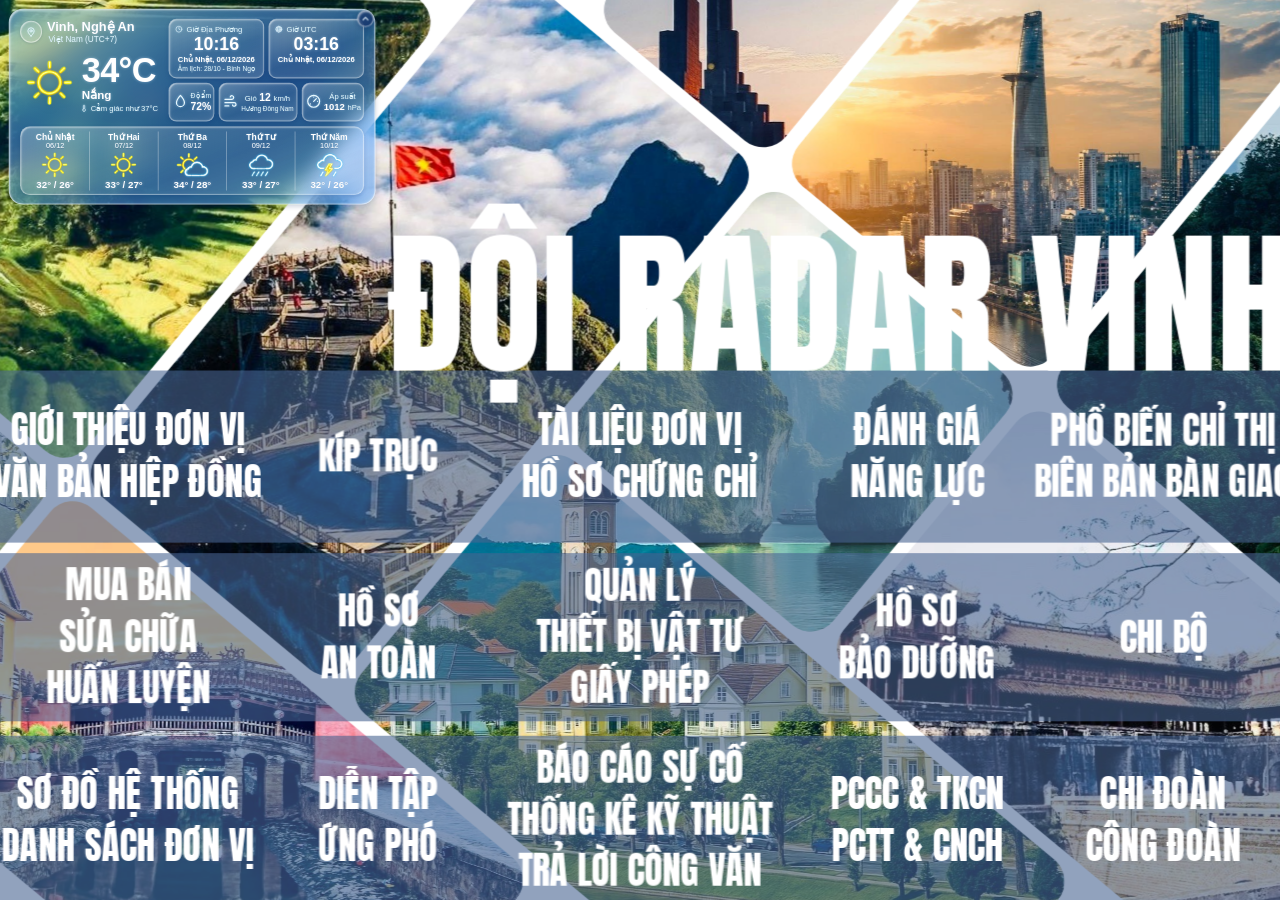
==== commit 21ff61ad: "bb" ====
--- a/index.html
+++ b/index.html
@@ -11,7 +11,7 @@
 <link rel="preconnect" href="https://api.open-meteo.com" crossorigin>
 <link rel="dns-prefetch" href="//docs.google.com">
 <link rel="dns-prefetch" href="//drive.google.com">
-<link rel="stylesheet" id="rv-neon-css" href="css/weather-board.css"><link rel="stylesheet" id="rv-theme-toggle-css" href="css/theme-toggle.css">
+<link rel="stylesheet" id="rv-neon-css" href="css/weather-board.css">
 </head><body><noscript><link rel="stylesheet" href="css/responsive.css"><div id="nj"><div class="f" style="top:calc(var(--u)*-208.756);left:calc(var(--u)*52.782);width:calc(var(--u)*477.033);height:calc(var(--u)*530.618)"><div class="fl" style=""><img decoding="async" alt="" src="assets/images/tiles/tile-01.jpg" style="left:calc(var(--u)*-226.488);top:calc(var(--u)*-510.956);width:calc(var(--u)*718.883);height:calc(var(--u)*1278.013);transform:translate(calc(var(--u)*359.441),calc(var(--u)*639.007)) rotate(140.3deg) translate(calc(var(--u)*-359.441),calc(var(--u)*-639.007))"></div></div><div class="f" style="top:calc(var(--u)*274.858);left:calc(var(--u)*-108.617);width:calc(var(--u)*369.747);height:calc(var(--u)*247.732)"><div class="fl" style="transform:scale(1,-1);"><img decoding="async" alt="" src="assets/images/tiles/tile-02.jpg" style="left:calc(var(--u)*-111.492);top:calc(var(--u)*-212.251);width:calc(var(--u)*488.217);height:calc(var(--u)*867.941);transform:translate(calc(var(--u)*244.108),calc(var(--u)*433.970)) rotate(40deg) translate(calc(var(--u)*-244.108),calc(var(--u)*-433.970))"></div></div><div class="f" style="top:calc(var(--u)*478.886);left:calc(var(--u)*199.629);width:calc(var(--u)*246.129);height:calc(var(--u)*247.101)"><div class="fl" style=""><img decoding="async" alt="" src="assets/images/tiles/tile-03.jpg" style="left:calc(var(--u)*-38.587);top:calc(var(--u)*-76.683);width:calc(var(--u)*361.918);height:calc(var(--u)*452.243);transform:translate(calc(var(--u)*180.959),calc(var(--u)*226.122)) rotate(140.3deg) translate(calc(var(--u)*-180.959),calc(var(--u)*-226.122))"></div></div><div class="f" style="top:calc(var(--u)*759.176);left:calc(var(--u)*4.534);width:calc(var(--u)*503.164);height:calc(var(--u)*246.574)"><div class="fl" style=""><img decoding="async" alt="" src="assets/images/tiles/tile-04.jpg" style="left:calc(var(--u)*-6.687);top:calc(var(--u)*-132.667);width:calc(var(--u)*538.488);height:calc(var(--u)*538.488);transform:translate(calc(var(--u)*269.244),calc(var(--u)*269.244)) rotate(140.45100979552325deg) translate(calc(var(--u)*-269.244),calc(var(--u)*-269.244))"></div></div><div class="f" style="top:calc(var(--u)*950.986);left:calc(var(--u)*-173.634);width:calc(var(--u)*461.663);height:calc(var(--u)*410.023)"><div class="fl" style="transform:scale(1,-1);"><img decoding="async" alt="" src="assets/images/tiles/tile-05.jpg" style="left:calc(var(--u)*-14.104);top:calc(var(--u)*-419.978);width:calc(var(--u)*617.113);height:calc(var(--u)*1096.717);transform:translate(calc(var(--u)*308.556),calc(var(--u)*548.358)) rotate(39.7deg) translate(calc(var(--u)*-308.556),calc(var(--u)*-548.358))"></div></div><div class="f" style="top:calc(var(--u)*410.014);left:calc(var(--u)*481.414);width:calc(var(--u)*245.931);height:calc(var(--u)*510.329)"><div class="fl" style="transform:scale(-1,-1);"><img decoding="async" alt="" src="assets/images/tiles/tile-06.jpg" style="left:calc(var(--u)*-216.867);top:calc(var(--u)*-174.610);width:calc(var(--u)*647.177);height:calc(var(--u)*970.766);transform:translate(calc(var(--u)*323.589),calc(var(--u)*485.383)) rotate(-39.7deg) translate(calc(var(--u)*-323.589),calc(var(--u)*-485.383))"></div></div><div class="f" style="top:calc(var(--u)*821.018);left:calc(var(--u)*497.327);width:calc(var(--u)*248.677);height:calc(var(--u)*456.031)"><div class="fl" style=""><img decoding="async" alt="" src="assets/images/tiles/tile-07.jpg" style="left:calc(var(--u)*-182.631);top:calc(var(--u)*-216.687);width:calc(var(--u)*486.168);height:calc(var(--u)*729.965);transform:translate(calc(var(--u)*243.084),calc(var(--u)*364.982)) rotate(140.3deg) translate(calc(var(--u)*-243.084),calc(var(--u)*-364.982))"></div></div><div class="f" style="top:calc(var(--u)*1.333);left:calc(var(--u)*464.075);width:calc(var(--u)*246.697);height:calc(var(--u)*562.493)"><div class="fl" style="transform:scale(-1,-1);"><img decoding="async" alt="" src="assets/images/tiles/tile-08.jpg" style="left:calc(var(--u)*-299.739);top:calc(var(--u)*10.572);width:calc(var(--u)*786.980);height:calc(var(--u)*590.446);transform:translate(calc(var(--u)*393.490),calc(var(--u)*295.223)) rotate(-39.672222089698124deg) translate(calc(var(--u)*-393.490),calc(var(--u)*-295.223))"></div></div><div class="f" style="top:calc(var(--u)*1198.570);left:calc(var(--u)*250.872);width:calc(var(--u)*249.198);height:calc(var(--u)*292.098)"><div class="fl" style=""><img decoding="async" alt="" src="assets/images/tiles/tile-09.jpg" style="left:calc(var(--u)*-54.262);top:calc(var(--u)*-73.506);width:calc(var(--u)*537.648);height:calc(var(--u)*698.180);transform:translate(calc(var(--u)*268.824),calc(var(--u)*349.090)) rotate(140.3deg) translate(calc(var(--u)*-268.824),calc(var(--u)*-349.090))"></div></div><div class="f" style="top:calc(var(--u)*1239.732);left:calc(var(--u)*568.338);width:calc(var(--u)*241.437);height:calc(var(--u)*253.755)"><div class="fl" style=""><img decoding="async" alt="" src="assets/images/tiles/tile-10.jpg" style="left:calc(var(--u)*-104.489);top:calc(var(--u)*-133.687);width:calc(var(--u)*593.858);height:calc(var(--u)*398.617);transform:translate(calc(var(--u)*296.929),calc(var(--u)*199.309)) rotate(140.3deg) translate(calc(var(--u)*-296.929),calc(var(--u)*-199.309))"></div></div><div class="f" style="top:calc(var(--u)*542.923);left:calc(var(--u)*-83.081);width:calc(var(--u)*174.740);height:calc(var(--u)*192.999)"><div class="fl" style=""><img decoding="async" alt="" src="assets/images/tiles/tile-11.jpg" style="left:calc(var(--u)*-259.047);top:calc(var(--u)*38.628);width:calc(var(--u)*535.546);height:calc(var(--u)*306.104);transform:translate(calc(var(--u)*267.773),calc(var(--u)*153.052)) rotate(140.3deg) translate(calc(var(--u)*-267.773),calc(var(--u)*-153.052))"></div></div><a class="t" href="https://drive.google.com/drive/folders/1AmTqxjw-HxiN4hzQrBUR3FxPHrMnsOK2?usp=drive_link" aria-label="ĐỘI RADAR VINH"><span>ĐỘI RADAR VINH</span></a><a class="c ct" href="https://drive.google.com/drive/folders/1AmTqxjw-HxiN4hzQrBUR3FxPHrMnsOK2?usp=drive_link" aria-label="ĐỘI RADAR VINH" style="left:calc(var(--u)*18.560);top:calc(var(--u)*2.000)">ĐỘI<br>RADAR<br>VINH</a><a class="c" href="https://docs.google.com/spreadsheets/d/19pZyutXDMCRTwNQ4kmdeGkbGRkk0w29SxyUDkckVm0I/edit?gid=0#gid=0" aria-label="GIỚI THIỆU ĐƠN VỊ VĂN BẢN HIỆP ĐỒNG" style="left:calc(var(--u)*193.210);top:calc(var(--u)*2.000);">GIỚI THIỆU<br>ĐƠN VỊ<br>VĂN BẢN<br>HIỆP ĐỒNG</a><a class="c" href="https://docs.google.com/spreadsheets/d/1sliOkw1yqRkbHmVQZ0rvuorsidPPpVSmXpr8GgubyDg/edit?gid=959535423#gid=959535423" aria-label="KÍP TRỰC" style="left:calc(var(--u)*18.560);top:calc(var(--u)*178.150);padding-left:calc(var(--u)*2.76);padding-top:calc(var(--u)*3.46);">KÍP TRỰC</a><a class="c" href="https://drive.google.com/drive/folders/1nNsQPKGZPJkw5qZAiRyMI117h6AR0c82?usp=drive_link" aria-label="TÀI LIỆU ĐƠN VỊ HỒ SƠ CHỨNG CHỈ" style="left:calc(var(--u)*193.050);top:calc(var(--u)*178.150);padding-left:calc(var(--u)*2.76);padding-bottom:calc(var(--u)*3.14);">TÀI LIỆU<br>ĐƠN VỊ<br>HỒ SƠ<br>CHỨNG CHỈ</a><a class="c" href="https://radarvinh.com/" aria-label="ĐÁNH GIÁ NĂNG LỰC" style="left:calc(var(--u)*18.560);top:calc(var(--u)*351.150);padding-top:calc(var(--u)*7.72);">ĐÁNH GIÁ<br>NĂNG LỰC</a><a class="c" href="https://drive.google.com/drive/folders/1voQvkoZxH3e4296nuYftmStVsKEW5wix?usp=drive_link" aria-label="PHỔ BIẾN CHỈ THỊ BIÊN BẢN BÀN GIAO" style="left:calc(var(--u)*193.210);top:calc(var(--u)*351.150);">PHỔ BIẾN<br>CHỈ THỊ<br>BIÊN BẢN<br>BÀN GIAO</a><a class="c" href="https://docs.google.com/spreadsheets/d/1YLMDv56bknkMwAeNYZrqVpU9Q--Tb97Qb0UcSEFpMt8/edit?gid=889586634#gid=889586634" aria-label="MUA BÁN SỬA CHỮA HUẤN LUYỆN" style="left:calc(var(--u)*19.940);top:calc(var(--u)*524.150);padding-left:calc(var(--u)*2.74);">MUA BÁN<br>SỬA CHỮA<br>HUẤN LUYỆN</a><a class="c" href="https://drive.google.com/drive/u/1/folders/1OD4BQNyyLH3Vp2mJFdsf6BnTw-GfkkFN" aria-label="HỒ SƠ AN TOÀN" style="left:calc(var(--u)*194.430);top:calc(var(--u)*524.150);padding-left:calc(var(--u)*2.74);padding-top:calc(var(--u)*4.40);">HỒ SƠ<br>AN TOÀN</a><a class="c" href="https://drive.google.com/drive/u/1/folders/1aOkMdTfFGUY6GsYgFZ6imvnJD_OVD4bM" aria-label="QUẢN LÝ THIẾT BỊ VẬT TƯ GIẤY PHÉP" style="left:calc(var(--u)*18.560);top:calc(var(--u)*697.150);">QUẢN LÝ<br>THIẾT BỊ<br>VẬT TƯ<br>GIẤY PHÉP</a><a class="c" href="https://docs.google.com/spreadsheets/d/1AGTtRaWGAe-_HyjD25uW-tirtj0EWRT2R77he6ynuOM/edit?gid=0#gid=0" aria-label="HỒ SƠ BẢO DƯỠNG" style="left:calc(var(--u)*193.050);top:calc(var(--u)*697.150);padding-left:calc(var(--u)*2.76);padding-top:calc(var(--u)*7.40);">HỒ SƠ<br>BẢO DƯỠNG</a><a class="c" href="https://drive.google.com/drive/folders/1M6k2Eng1rmKOSeAN9xDavID8Y-EjVNDA?usp=sharing" aria-label="CHI BỘ" style="left:calc(var(--u)*17.180);top:calc(var(--u)*870.150);padding-left:calc(var(--u)*2.76);">CHI BỘ</a><a class="c" href="https://docs.google.com/spreadsheets/d/1uUzi96M_iwFOv3Vrx2DPViUBDQDGMsDrXrGnZdlfTu8/edit?gid=1224141130#gid=1224141130" aria-label="SƠ ĐỒ HỆ THỐNG DANH SÁCH ĐƠN VỊ" style="left:calc(var(--u)*193.210);top:calc(var(--u)*870.150);padding-left:calc(var(--u)*2.20);">SƠ ĐỒ<br>HỆ THỐNG<br>DANH SÁCH<br>ĐƠN VỊ</a><a class="c" href="https://docs.google.com/spreadsheets/d/1lgZIFCF0lpgAHkvGvOXzsn1XkCTQ5TJiWyiupXsiUf0/edit?gid=0#gid=0" aria-label="DIỄN TẬP ỨNG PHÓ" style="left:calc(var(--u)*17.180);top:calc(var(--u)*1043.150);padding-left:calc(var(--u)*2.76);">DIỄN TẬP<br>ỨNG PHÓ</a><a class="c" href="https://docs.google.com/spreadsheets/d/1-8nqRum5PWE03L7Rj6rCTk4HBJ8vMC76XKzC4kYw1iA/edit?gid=0#gid=0" aria-label="BÁO CÁO SỰ CỐ THỐNG KÊ KỸ THUẬT TRẢ LỜI CÔNG VĂN" style="left:calc(var(--u)*193.210);top:calc(var(--u)*1043.150);padding-left:calc(var(--u)*2.76);">BC SỰ CỐ<br>THỐNG KÊ<br>KỸ THUẬT<br>TRẢ LỜI CV</a><a class="c" href="https://drive.google.com/drive/u/1/folders/12TRmAD864eRVJLgVtIBd0zwMl6i8_Ecl" aria-label="PCCC & TKCN PCTT & CNCH" style="left:calc(var(--u)*16.680);top:calc(var(--u)*1216.150);">PCCC &amp; TKCN<br>PCTT &amp; CNCH</a><a class="c" href="https://drive.google.com/drive/u/1/folders/1RbYnHgZ0F4dMta0Hf25Ms5lq5m9xxx2w" aria-label="CHI ĐOÀN CÔNG ĐOÀN" style="left:calc(var(--u)*193.210);top:calc(var(--u)*1216.150);">CHI ĐOÀN<br>CÔNG ĐOÀN</a></div></noscript>
 <div id="veil" aria-hidden="true"></div>
 <main id="home">
@@ -37,5 +37,5 @@
 <script src="js/main.js"></script>
 <script id="rv-weather-js" src="js/weather-widget.js"></script><script id="rv-neon-ic" src="js/weather-icons.js"></script>
 <script id="rv-neon-data" src="js/weather-board-src.js"></script>
-<script id="rv-neon-js" src="js/weather-board.js"></script><script id="rv-theme-toggle-js" src="js/theme-toggle.js"></script>
+<script id="rv-neon-js" src="js/weather-board.js"></script>
 </body></html>
--- a/css/main.css
+++ b/css/main.css
@@ -32,10 +32,11 @@
 /* Sau khi xoay màn hình đổi bố cục: hiện thẳng trạng thái cuối, không chạy lại hiệu ứng mở đầu */
 html.rv-nointro .tile-wrap,html.rv-nointro .band,html.rv-nointro .title,html.rv-nointro .item{animation:none}
 /* Chuyển bố cục khi xoay điện thoại: mờ đi -> đổi bố cục -> hiện lại */
-#home{transition:opacity .34s ease}
-html.rv-switch #home,html.rv-switch #rv-weather{opacity:0!important;pointer-events:none!important}
-html.rv-switch #home{transition:opacity .18s ease}
-html.rv-switch #rv-weather{transition:opacity .18s ease!important}
+/* Che bằng MỘT lớp trắng phủ kín (rẻ hơn rất nhiều so với làm mờ cả trang + bảng thời tiết: không phải ghép lại từng khung hình toàn bộ 22 ảnh + hiệu ứng kính) */
+html.rv-switch #veil,html.rv-sw2 #veil{will-change:opacity}
+html.rv-switch #veil{opacity:1!important;transition:opacity .13s ease-out!important}
+html.rv-sw2:not(.rv-switch) #veil{transition:opacity .34s ease-out}
+html.rv-switch #home,html.rv-switch #rv-weather{pointer-events:none!important}
 html.rv-sw2 .rv-weather .rv-weather-box{transition:none!important}
 a.item,a.m,.title-link{touch-action:manipulation;-webkit-tap-highlight-color:transparent}
 .title{animation-delay:.25s}
@@ -119,6 +120,11 @@
   to{opacity:0;transform:translateX(calc(var(--drift) * -1)) scale(.94);filter:brightness(1.7) blur(2px)}}
 @keyframes exitband{from{opacity:var(--band-opacity);transform:none;filter:none}
   to{opacity:0;transform:translateX(calc(var(--drift) * -1)) scale(.94);filter:brightness(1.7) blur(2px)}}
+/* Thiết bị cảm ứng (điện thoại): giữ nguyên hiệu ứng rời trang nhưng bỏ làm nhòe (blur) từng ô — tác vụ nặng nhất của hiệu ứng, gây giật trên máy yếu */
+@media (pointer:coarse){
+  @keyframes exitout{from{opacity:1;transform:none;filter:none}to{opacity:0;transform:translateX(calc(var(--drift) * -1)) scale(.94);filter:brightness(1.7)}}
+  @keyframes exitband{from{opacity:var(--band-opacity);transform:none;filter:none}to{opacity:0;transform:translateX(calc(var(--drift) * -1)) scale(.94);filter:brightness(1.7)}}
+}
 html.leaving .tile-wrap,html.leaving .title,html.leaving .item,html.leaving .m,html.leaving .mtitle,html.leaving .mlayer{
   animation:exitout var(--exit-time) var(--exit-ease) both;pointer-events:none}
 html.leaving .band{animation:exitband var(--exit-time) var(--exit-ease) both}
--- a/css/weather-board.css
+++ b/css/weather-board.css
@@ -4,23 +4,19 @@
 .rv-neon-card>.rv-weather-scene,.rv-neon-card>.rvx-glass,.rv-neon-card>.rvx-body{display:none!important}
 .rv-weather-card.rv-weather-d.rv-neon-card{height:var(--rvn-h,212px)}
 .rv-weather-card.rv-weather-m.rv-neon-card{height:var(--rvn-h,220px);max-height:none}
-.rv-neon-wrap{position:absolute;left:0;top:0;width:100%;height:100%;overflow:hidden;z-index:2;background:transparent;contain:layout style}
-.rv-neon-frame{position:absolute;left:0;top:0;border:0;display:block;transform-origin:0 0;background:transparent;opacity:0;transition:opacity .45s ease}
-.rv-neon-card.rv-neon-ready .rv-neon-frame{opacity:1}   /* khung bảng chỉ hiện (mờ dần vào) khi đã có số liệu thật: không còn lộ số liệu mẫu */
-html .rv-weather.rv-weather-open .rv-neon-glass:not(.rv-neon-gready){opacity:0}   /* lớp kính mờ nền cũng chỉ hiện cùng lúc với nội dung */
+.rv-neon-wrap{position:absolute;left:0;top:0;width:100%;height:100%;overflow:hidden;z-index:2;background:transparent;contain:layout style;transition:opacity .38s ease}
+/* chưa có số liệu thật thì chưa hiện nội dung bảng (trước đây lộ số liệu mẫu 34°C rồi mờ đi, đổi sang số thật: nhìn như nháy) */
+.rv-neon-card:not(.rv-neon-ready) .rv-neon-wrap{opacity:0}
+.rv-neon-frame{position:absolute;left:0;top:0;border:0;display:block;transform-origin:0 0;background:transparent}
 #rv-weather .rvx-glow{display:none}   /* bỏ quầng sáng xanh phía sau thẻ cũ: bảng neon tự có hào quang riêng */
 .rv-neon-load{position:absolute;inset:0;display:grid;place-items:center;background:transparent;text-shadow:0 0 6px rgba(70,205,255,.8);color:#d4f8ff;font:500 12px/1.3 Inter,"Segoe UI",system-ui,Arial,sans-serif;transition:opacity .4s ease,visibility 0s linear .4s}
 .rv-neon-card.rv-neon-ready .rv-neon-load{opacity:0;visibility:hidden;pointer-events:none}
-.rv-neon-x{position:absolute;right:calc(var(--rvn-pad,8px) + 2px);top:calc(var(--rvn-pad,8px) + 2px);z-index:4;width:20px;height:20px;display:grid;place-items:center;margin:0;padding:0;border-radius:50%;border:1px solid rgba(255,255,255,.7);background:rgba(10,32,92,.55);color:#e8f6ff;box-shadow:inset 1px 1px 2px rgba(255,255,255,.55),0 2px 6px rgba(0,25,80,.3);-webkit-backdrop-filter:blur(6px);backdrop-filter:blur(6px);transition:background .2s,transform .2s;-webkit-tap-highlight-color:transparent;touch-action:manipulation}   /* kích thước + viền + màu nền giống nút X của bản index (4) */
+.rv-neon-x{position:absolute;right:calc(var(--rvn-pad,8px) + 2px);top:calc(var(--rvn-pad,8px) + 2px);z-index:4;width:20px;height:20px;display:grid;place-items:center;margin:0;padding:0;border-radius:50%;border:1px solid rgba(255,255,255,.7);background:rgba(10,32,92,.55);color:#e8f6ff;box-shadow:inset 1px 1px 2px rgba(255,255,255,.55),0 2px 6px rgba(0,25,80,.3);-webkit-backdrop-filter:blur(6px);backdrop-filter:blur(6px);transition:background .2s,transform .2s;-webkit-tap-highlight-color:transparent;touch-action:manipulation;cursor:pointer}   /* kích thước + viền + màu nền giống nút X của bản index (4) */
 .rv-neon-x svg{width:12px;height:12px;fill:none;stroke:currentColor;stroke-width:2.4;stroke-linecap:round;stroke-linejoin:round}
 /* mobile: nút nằm trong góc trên bên phải của bảng (tâm cách mép bảng 25 đơn vị theo mỗi cạnh); kích thước + vị trí tính theo tỉ lệ bảng (--rvn-s) nên giống nhau trên mọi cỡ điện thoại */
 .rv-weather-card.rv-weather-m .rv-neon-x{width:calc(var(--rvn-s,.377)*36px);height:calc(var(--rvn-s,.377)*36px);right:calc(var(--rvn-s,.377)*29px);top:calc(var(--rvn-s,.377)*29px);border-width:1px;box-shadow:inset .5px .5px 1px rgba(255,255,255,.55),0 1px 3px rgba(0,25,80,.3);-webkit-backdrop-filter:blur(4px);backdrop-filter:blur(4px)}
 .rv-weather-card.rv-weather-m .rv-neon-x svg{width:calc(var(--rvn-s,.377)*22px);height:calc(var(--rvn-s,.377)*22px)}
 .rv-neon-x:hover{background:rgba(154,242,255,.2)}.rv-neon-x:active{transform:scale(.9)}.rv-neon-x:focus-visible{outline:2px solid #fff;outline-offset:1px}
-/* Con trỏ radar trên bảng thời tiết: KHÔNG ẩn con trỏ radar và KHÔNG trả về con trỏ hệ thống/bàn tay khi chuột vào bảng.
-   Bảng (iframe) chuyển tiếp vị trí chuột cho con trỏ radar của trang (xem weather-board.js) và tự ẩn con trỏ hệ thống bên trong iframe.
-   Dòng dưới đây chốt: mọi thành phần của widget (thẻ, nút mũi tên, viên thuốc, thông báo lỗi) đều dùng con trỏ radar, không có ghi đè nào khác. */
-html.has-radar:not(.mobile) .rv-weather,html.has-radar:not(.mobile) .rv-weather *{cursor:none!important}   /* bản điện thoại/máy tính bảng dọc giữ quy tắc riêng của main.css (không có con trỏ radar) */
 /* ===== Viên thuốc thu gọn (file viên thuốc) + thẻ điện thoại rộng theo mép nút xanh ===== */
 .rv-weather-box.rv-weather-m,.rv-weather-card.rv-weather-m{width:var(--rvw-mw,172.5px)}
 /* ===== Nút điện thoại: phong cách kính như phương án B (làm mờ nền, viền sáng, điểm sáng ở cạnh), giữ màu gốc của từng nút ===== */
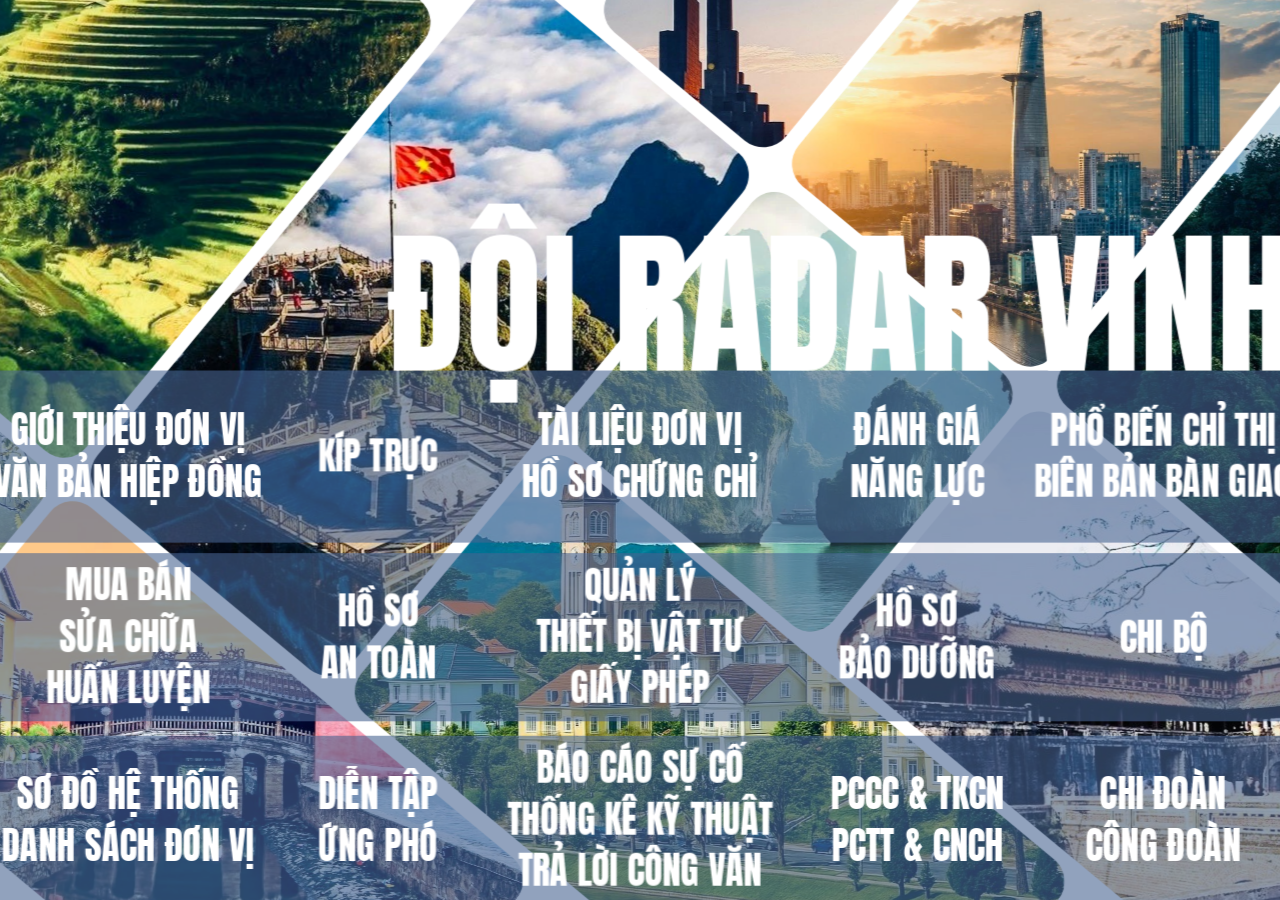
==== commit 92cd15ca: "add new files" ====
--- a/index.html
+++ b/index.html
@@ -11,7 +11,7 @@
 <link rel="preconnect" href="https://api.open-meteo.com" crossorigin>
 <link rel="dns-prefetch" href="//docs.google.com">
 <link rel="dns-prefetch" href="//drive.google.com">
-<link rel="stylesheet" id="rv-neon-css" href="css/weather-board.css">
+<link rel="stylesheet" id="rv-neon-css" href="css/weather-board.css"><link rel="stylesheet" id="rv-theme-toggle-css" href="css/theme-toggle.css">
 </head><body><noscript><link rel="stylesheet" href="css/responsive.css"><div id="nj"><div class="f" style="top:calc(var(--u)*-208.756);left:calc(var(--u)*52.782);width:calc(var(--u)*477.033);height:calc(var(--u)*530.618)"><div class="fl" style=""><img decoding="async" alt="" src="assets/images/tiles/tile-01.jpg" style="left:calc(var(--u)*-226.488);top:calc(var(--u)*-510.956);width:calc(var(--u)*718.883);height:calc(var(--u)*1278.013);transform:translate(calc(var(--u)*359.441),calc(var(--u)*639.007)) rotate(140.3deg) translate(calc(var(--u)*-359.441),calc(var(--u)*-639.007))"></div></div><div class="f" style="top:calc(var(--u)*274.858);left:calc(var(--u)*-108.617);width:calc(var(--u)*369.747);height:calc(var(--u)*247.732)"><div class="fl" style="transform:scale(1,-1);"><img decoding="async" alt="" src="assets/images/tiles/tile-02.jpg" style="left:calc(var(--u)*-111.492);top:calc(var(--u)*-212.251);width:calc(var(--u)*488.217);height:calc(var(--u)*867.941);transform:translate(calc(var(--u)*244.108),calc(var(--u)*433.970)) rotate(40deg) translate(calc(var(--u)*-244.108),calc(var(--u)*-433.970))"></div></div><div class="f" style="top:calc(var(--u)*478.886);left:calc(var(--u)*199.629);width:calc(var(--u)*246.129);height:calc(var(--u)*247.101)"><div class="fl" style=""><img decoding="async" alt="" src="assets/images/tiles/tile-03.jpg" style="left:calc(var(--u)*-38.587);top:calc(var(--u)*-76.683);width:calc(var(--u)*361.918);height:calc(var(--u)*452.243);transform:translate(calc(var(--u)*180.959),calc(var(--u)*226.122)) rotate(140.3deg) translate(calc(var(--u)*-180.959),calc(var(--u)*-226.122))"></div></div><div class="f" style="top:calc(var(--u)*759.176);left:calc(var(--u)*4.534);width:calc(var(--u)*503.164);height:calc(var(--u)*246.574)"><div class="fl" style=""><img decoding="async" alt="" src="assets/images/tiles/tile-04.jpg" style="left:calc(var(--u)*-6.687);top:calc(var(--u)*-132.667);width:calc(var(--u)*538.488);height:calc(var(--u)*538.488);transform:translate(calc(var(--u)*269.244),calc(var(--u)*269.244)) rotate(140.45100979552325deg) translate(calc(var(--u)*-269.244),calc(var(--u)*-269.244))"></div></div><div class="f" style="top:calc(var(--u)*950.986);left:calc(var(--u)*-173.634);width:calc(var(--u)*461.663);height:calc(var(--u)*410.023)"><div class="fl" style="transform:scale(1,-1);"><img decoding="async" alt="" src="assets/images/tiles/tile-05.jpg" style="left:calc(var(--u)*-14.104);top:calc(var(--u)*-419.978);width:calc(var(--u)*617.113);height:calc(var(--u)*1096.717);transform:translate(calc(var(--u)*308.556),calc(var(--u)*548.358)) rotate(39.7deg) translate(calc(var(--u)*-308.556),calc(var(--u)*-548.358))"></div></div><div class="f" style="top:calc(var(--u)*410.014);left:calc(var(--u)*481.414);width:calc(var(--u)*245.931);height:calc(var(--u)*510.329)"><div class="fl" style="transform:scale(-1,-1);"><img decoding="async" alt="" src="assets/images/tiles/tile-06.jpg" style="left:calc(var(--u)*-216.867);top:calc(var(--u)*-174.610);width:calc(var(--u)*647.177);height:calc(var(--u)*970.766);transform:translate(calc(var(--u)*323.589),calc(var(--u)*485.383)) rotate(-39.7deg) translate(calc(var(--u)*-323.589),calc(var(--u)*-485.383))"></div></div><div class="f" style="top:calc(var(--u)*821.018);left:calc(var(--u)*497.327);width:calc(var(--u)*248.677);height:calc(var(--u)*456.031)"><div class="fl" style=""><img decoding="async" alt="" src="assets/images/tiles/tile-07.jpg" style="left:calc(var(--u)*-182.631);top:calc(var(--u)*-216.687);width:calc(var(--u)*486.168);height:calc(var(--u)*729.965);transform:translate(calc(var(--u)*243.084),calc(var(--u)*364.982)) rotate(140.3deg) translate(calc(var(--u)*-243.084),calc(var(--u)*-364.982))"></div></div><div class="f" style="top:calc(var(--u)*1.333);left:calc(var(--u)*464.075);width:calc(var(--u)*246.697);height:calc(var(--u)*562.493)"><div class="fl" style="transform:scale(-1,-1);"><img decoding="async" alt="" src="assets/images/tiles/tile-08.jpg" style="left:calc(var(--u)*-299.739);top:calc(var(--u)*10.572);width:calc(var(--u)*786.980);height:calc(var(--u)*590.446);transform:translate(calc(var(--u)*393.490),calc(var(--u)*295.223)) rotate(-39.672222089698124deg) translate(calc(var(--u)*-393.490),calc(var(--u)*-295.223))"></div></div><div class="f" style="top:calc(var(--u)*1198.570);left:calc(var(--u)*250.872);width:calc(var(--u)*249.198);height:calc(var(--u)*292.098)"><div class="fl" style=""><img decoding="async" alt="" src="assets/images/tiles/tile-09.jpg" style="left:calc(var(--u)*-54.262);top:calc(var(--u)*-73.506);width:calc(var(--u)*537.648);height:calc(var(--u)*698.180);transform:translate(calc(var(--u)*268.824),calc(var(--u)*349.090)) rotate(140.3deg) translate(calc(var(--u)*-268.824),calc(var(--u)*-349.090))"></div></div><div class="f" style="top:calc(var(--u)*1239.732);left:calc(var(--u)*568.338);width:calc(var(--u)*241.437);height:calc(var(--u)*253.755)"><div class="fl" style=""><img decoding="async" alt="" src="assets/images/tiles/tile-10.jpg" style="left:calc(var(--u)*-104.489);top:calc(var(--u)*-133.687);width:calc(var(--u)*593.858);height:calc(var(--u)*398.617);transform:translate(calc(var(--u)*296.929),calc(var(--u)*199.309)) rotate(140.3deg) translate(calc(var(--u)*-296.929),calc(var(--u)*-199.309))"></div></div><div class="f" style="top:calc(var(--u)*542.923);left:calc(var(--u)*-83.081);width:calc(var(--u)*174.740);height:calc(var(--u)*192.999)"><div class="fl" style=""><img decoding="async" alt="" src="assets/images/tiles/tile-11.jpg" style="left:calc(var(--u)*-259.047);top:calc(var(--u)*38.628);width:calc(var(--u)*535.546);height:calc(var(--u)*306.104);transform:translate(calc(var(--u)*267.773),calc(var(--u)*153.052)) rotate(140.3deg) translate(calc(var(--u)*-267.773),calc(var(--u)*-153.052))"></div></div><a class="t" href="https://drive.google.com/drive/folders/1AmTqxjw-HxiN4hzQrBUR3FxPHrMnsOK2?usp=drive_link" aria-label="ĐỘI RADAR VINH"><span>ĐỘI RADAR VINH</span></a><a class="c ct" href="https://drive.google.com/drive/folders/1AmTqxjw-HxiN4hzQrBUR3FxPHrMnsOK2?usp=drive_link" aria-label="ĐỘI RADAR VINH" style="left:calc(var(--u)*18.560);top:calc(var(--u)*2.000)">ĐỘI<br>RADAR<br>VINH</a><a class="c" href="https://docs.google.com/spreadsheets/d/19pZyutXDMCRTwNQ4kmdeGkbGRkk0w29SxyUDkckVm0I/edit?gid=0#gid=0" aria-label="GIỚI THIỆU ĐƠN VỊ VĂN BẢN HIỆP ĐỒNG" style="left:calc(var(--u)*193.210);top:calc(var(--u)*2.000);">GIỚI THIỆU<br>ĐƠN VỊ<br>VĂN BẢN<br>HIỆP ĐỒNG</a><a class="c" href="https://docs.google.com/spreadsheets/d/1sliOkw1yqRkbHmVQZ0rvuorsidPPpVSmXpr8GgubyDg/edit?gid=959535423#gid=959535423" aria-label="KÍP TRỰC" style="left:calc(var(--u)*18.560);top:calc(var(--u)*178.150);padding-left:calc(var(--u)*2.76);padding-top:calc(var(--u)*3.46);">KÍP TRỰC</a><a class="c" href="https://drive.google.com/drive/folders/1nNsQPKGZPJkw5qZAiRyMI117h6AR0c82?usp=drive_link" aria-label="TÀI LIỆU ĐƠN VỊ HỒ SƠ CHỨNG CHỈ" style="left:calc(var(--u)*193.050);top:calc(var(--u)*178.150);padding-left:calc(var(--u)*2.76);padding-bottom:calc(var(--u)*3.14);">TÀI LIỆU<br>ĐƠN VỊ<br>HỒ SƠ<br>CHỨNG CHỈ</a><a class="c" href="https://radarvinh.com/" aria-label="ĐÁNH GIÁ NĂNG LỰC" style="left:calc(var(--u)*18.560);top:calc(var(--u)*351.150);padding-top:calc(var(--u)*7.72);">ĐÁNH GIÁ<br>NĂNG LỰC</a><a class="c" href="https://drive.google.com/drive/folders/1voQvkoZxH3e4296nuYftmStVsKEW5wix?usp=drive_link" aria-label="PHỔ BIẾN CHỈ THỊ BIÊN BẢN BÀN GIAO" style="left:calc(var(--u)*193.210);top:calc(var(--u)*351.150);">PHỔ BIẾN<br>CHỈ THỊ<br>BIÊN BẢN<br>BÀN GIAO</a><a class="c" href="https://docs.google.com/spreadsheets/d/1YLMDv56bknkMwAeNYZrqVpU9Q--Tb97Qb0UcSEFpMt8/edit?gid=889586634#gid=889586634" aria-label="MUA BÁN SỬA CHỮA HUẤN LUYỆN" style="left:calc(var(--u)*19.940);top:calc(var(--u)*524.150);padding-left:calc(var(--u)*2.74);">MUA BÁN<br>SỬA CHỮA<br>HUẤN LUYỆN</a><a class="c" href="https://drive.google.com/drive/u/1/folders/1OD4BQNyyLH3Vp2mJFdsf6BnTw-GfkkFN" aria-label="HỒ SƠ AN TOÀN" style="left:calc(var(--u)*194.430);top:calc(var(--u)*524.150);padding-left:calc(var(--u)*2.74);padding-top:calc(var(--u)*4.40);">HỒ SƠ<br>AN TOÀN</a><a class="c" href="https://drive.google.com/drive/u/1/folders/1aOkMdTfFGUY6GsYgFZ6imvnJD_OVD4bM" aria-label="QUẢN LÝ THIẾT BỊ VẬT TƯ GIẤY PHÉP" style="left:calc(var(--u)*18.560);top:calc(var(--u)*697.150);">QUẢN LÝ<br>THIẾT BỊ<br>VẬT TƯ<br>GIẤY PHÉP</a><a class="c" href="https://docs.google.com/spreadsheets/d/1AGTtRaWGAe-_HyjD25uW-tirtj0EWRT2R77he6ynuOM/edit?gid=0#gid=0" aria-label="HỒ SƠ BẢO DƯỠNG" style="left:calc(var(--u)*193.050);top:calc(var(--u)*697.150);padding-left:calc(var(--u)*2.76);padding-top:calc(var(--u)*7.40);">HỒ SƠ<br>BẢO DƯỠNG</a><a class="c" href="https://drive.google.com/drive/folders/1M6k2Eng1rmKOSeAN9xDavID8Y-EjVNDA?usp=sharing" aria-label="CHI BỘ" style="left:calc(var(--u)*17.180);top:calc(var(--u)*870.150);padding-left:calc(var(--u)*2.76);">CHI BỘ</a><a class="c" href="https://docs.google.com/spreadsheets/d/1uUzi96M_iwFOv3Vrx2DPViUBDQDGMsDrXrGnZdlfTu8/edit?gid=1224141130#gid=1224141130" aria-label="SƠ ĐỒ HỆ THỐNG DANH SÁCH ĐƠN VỊ" style="left:calc(var(--u)*193.210);top:calc(var(--u)*870.150);padding-left:calc(var(--u)*2.20);">SƠ ĐỒ<br>HỆ THỐNG<br>DANH SÁCH<br>ĐƠN VỊ</a><a class="c" href="https://docs.google.com/spreadsheets/d/1lgZIFCF0lpgAHkvGvOXzsn1XkCTQ5TJiWyiupXsiUf0/edit?gid=0#gid=0" aria-label="DIỄN TẬP ỨNG PHÓ" style="left:calc(var(--u)*17.180);top:calc(var(--u)*1043.150);padding-left:calc(var(--u)*2.76);">DIỄN TẬP<br>ỨNG PHÓ</a><a class="c" href="https://docs.google.com/spreadsheets/d/1-8nqRum5PWE03L7Rj6rCTk4HBJ8vMC76XKzC4kYw1iA/edit?gid=0#gid=0" aria-label="BÁO CÁO SỰ CỐ THỐNG KÊ KỸ THUẬT TRẢ LỜI CÔNG VĂN" style="left:calc(var(--u)*193.210);top:calc(var(--u)*1043.150);padding-left:calc(var(--u)*2.76);">BC SỰ CỐ<br>THỐNG KÊ<br>KỸ THUẬT<br>TRẢ LỜI CV</a><a class="c" href="https://drive.google.com/drive/u/1/folders/12TRmAD864eRVJLgVtIBd0zwMl6i8_Ecl" aria-label="PCCC & TKCN PCTT & CNCH" style="left:calc(var(--u)*16.680);top:calc(var(--u)*1216.150);">PCCC &amp; TKCN<br>PCTT &amp; CNCH</a><a class="c" href="https://drive.google.com/drive/u/1/folders/1RbYnHgZ0F4dMta0Hf25Ms5lq5m9xxx2w" aria-label="CHI ĐOÀN CÔNG ĐOÀN" style="left:calc(var(--u)*193.210);top:calc(var(--u)*1216.150);">CHI ĐOÀN<br>CÔNG ĐOÀN</a></div></noscript>
 <div id="veil" aria-hidden="true"></div>
 <main id="home">
@@ -37,5 +37,5 @@
 <script src="js/main.js"></script>
 <script id="rv-weather-js" src="js/weather-widget.js"></script><script id="rv-neon-ic" src="js/weather-icons.js"></script>
 <script id="rv-neon-data" src="js/weather-board-src.js"></script>
-<script id="rv-neon-js" src="js/weather-board.js"></script>
+<script id="rv-neon-js" src="js/weather-board.js"></script><script id="rv-theme-toggle-js" src="js/theme-toggle.js"></script>
 </body></html>
--- a/css/main.css
+++ b/css/main.css
@@ -32,11 +32,10 @@
 /* Sau khi xoay màn hình đổi bố cục: hiện thẳng trạng thái cuối, không chạy lại hiệu ứng mở đầu */
 html.rv-nointro .tile-wrap,html.rv-nointro .band,html.rv-nointro .title,html.rv-nointro .item{animation:none}
 /* Chuyển bố cục khi xoay điện thoại: mờ đi -> đổi bố cục -> hiện lại */
-/* Che bằng MỘT lớp trắng phủ kín (rẻ hơn rất nhiều so với làm mờ cả trang + bảng thời tiết: không phải ghép lại từng khung hình toàn bộ 22 ảnh + hiệu ứng kính) */
-html.rv-switch #veil,html.rv-sw2 #veil{will-change:opacity}
-html.rv-switch #veil{opacity:1!important;transition:opacity .13s ease-out!important}
-html.rv-sw2:not(.rv-switch) #veil{transition:opacity .34s ease-out}
-html.rv-switch #home,html.rv-switch #rv-weather{pointer-events:none!important}
+#home{transition:opacity .34s ease}
+html.rv-switch #home,html.rv-switch #rv-weather{opacity:0!important;pointer-events:none!important}
+html.rv-switch #home{transition:opacity .18s ease}
+html.rv-switch #rv-weather{transition:opacity .18s ease!important}
 html.rv-sw2 .rv-weather .rv-weather-box{transition:none!important}
 a.item,a.m,.title-link{touch-action:manipulation;-webkit-tap-highlight-color:transparent}
 .title{animation-delay:.25s}
@@ -120,11 +119,6 @@
   to{opacity:0;transform:translateX(calc(var(--drift) * -1)) scale(.94);filter:brightness(1.7) blur(2px)}}
 @keyframes exitband{from{opacity:var(--band-opacity);transform:none;filter:none}
   to{opacity:0;transform:translateX(calc(var(--drift) * -1)) scale(.94);filter:brightness(1.7) blur(2px)}}
-/* Thiết bị cảm ứng (điện thoại): giữ nguyên hiệu ứng rời trang nhưng bỏ làm nhòe (blur) từng ô — tác vụ nặng nhất của hiệu ứng, gây giật trên máy yếu */
-@media (pointer:coarse){
-  @keyframes exitout{from{opacity:1;transform:none;filter:none}to{opacity:0;transform:translateX(calc(var(--drift) * -1)) scale(.94);filter:brightness(1.7)}}
-  @keyframes exitband{from{opacity:var(--band-opacity);transform:none;filter:none}to{opacity:0;transform:translateX(calc(var(--drift) * -1)) scale(.94);filter:brightness(1.7)}}
-}
 html.leaving .tile-wrap,html.leaving .title,html.leaving .item,html.leaving .m,html.leaving .mtitle,html.leaving .mlayer{
   animation:exitout var(--exit-time) var(--exit-ease) both;pointer-events:none}
 html.leaving .band{animation:exitband var(--exit-time) var(--exit-ease) both}
--- a/css/weather-board.css
+++ b/css/weather-board.css
@@ -4,19 +4,23 @@
 .rv-neon-card>.rv-weather-scene,.rv-neon-card>.rvx-glass,.rv-neon-card>.rvx-body{display:none!important}
 .rv-weather-card.rv-weather-d.rv-neon-card{height:var(--rvn-h,212px)}
 .rv-weather-card.rv-weather-m.rv-neon-card{height:var(--rvn-h,220px);max-height:none}
-.rv-neon-wrap{position:absolute;left:0;top:0;width:100%;height:100%;overflow:hidden;z-index:2;background:transparent;contain:layout style;transition:opacity .38s ease}
-/* chưa có số liệu thật thì chưa hiện nội dung bảng (trước đây lộ số liệu mẫu 34°C rồi mờ đi, đổi sang số thật: nhìn như nháy) */
-.rv-neon-card:not(.rv-neon-ready) .rv-neon-wrap{opacity:0}
-.rv-neon-frame{position:absolute;left:0;top:0;border:0;display:block;transform-origin:0 0;background:transparent}
+.rv-neon-wrap{position:absolute;left:0;top:0;width:100%;height:100%;overflow:hidden;z-index:2;background:transparent;contain:layout style}
+.rv-neon-frame{position:absolute;left:0;top:0;border:0;display:block;transform-origin:0 0;background:transparent;opacity:0;transition:opacity .45s ease}
+.rv-neon-card.rv-neon-ready .rv-neon-frame{opacity:1}   /* khung bảng chỉ hiện (mờ dần vào) khi đã có số liệu thật: không còn lộ số liệu mẫu */
+html .rv-weather.rv-weather-open .rv-neon-glass:not(.rv-neon-gready){opacity:0}   /* lớp kính mờ nền cũng chỉ hiện cùng lúc với nội dung */
 #rv-weather .rvx-glow{display:none}   /* bỏ quầng sáng xanh phía sau thẻ cũ: bảng neon tự có hào quang riêng */
 .rv-neon-load{position:absolute;inset:0;display:grid;place-items:center;background:transparent;text-shadow:0 0 6px rgba(70,205,255,.8);color:#d4f8ff;font:500 12px/1.3 Inter,"Segoe UI",system-ui,Arial,sans-serif;transition:opacity .4s ease,visibility 0s linear .4s}
 .rv-neon-card.rv-neon-ready .rv-neon-load{opacity:0;visibility:hidden;pointer-events:none}
-.rv-neon-x{position:absolute;right:calc(var(--rvn-pad,8px) + 2px);top:calc(var(--rvn-pad,8px) + 2px);z-index:4;width:20px;height:20px;display:grid;place-items:center;margin:0;padding:0;border-radius:50%;border:1px solid rgba(255,255,255,.7);background:rgba(10,32,92,.55);color:#e8f6ff;box-shadow:inset 1px 1px 2px rgba(255,255,255,.55),0 2px 6px rgba(0,25,80,.3);-webkit-backdrop-filter:blur(6px);backdrop-filter:blur(6px);transition:background .2s,transform .2s;-webkit-tap-highlight-color:transparent;touch-action:manipulation;cursor:pointer}   /* kích thước + viền + màu nền giống nút X của bản index (4) */
+.rv-neon-x{position:absolute;right:calc(var(--rvn-pad,8px) + 2px);top:calc(var(--rvn-pad,8px) + 2px);z-index:4;width:20px;height:20px;display:grid;place-items:center;margin:0;padding:0;border-radius:50%;border:1px solid rgba(255,255,255,.7);background:rgba(10,32,92,.55);color:#e8f6ff;box-shadow:inset 1px 1px 2px rgba(255,255,255,.55),0 2px 6px rgba(0,25,80,.3);-webkit-backdrop-filter:blur(6px);backdrop-filter:blur(6px);transition:background .2s,transform .2s;-webkit-tap-highlight-color:transparent;touch-action:manipulation}   /* kích thước + viền + màu nền giống nút X của bản index (4) */
 .rv-neon-x svg{width:12px;height:12px;fill:none;stroke:currentColor;stroke-width:2.4;stroke-linecap:round;stroke-linejoin:round}
 /* mobile: nút nằm trong góc trên bên phải của bảng (tâm cách mép bảng 25 đơn vị theo mỗi cạnh); kích thước + vị trí tính theo tỉ lệ bảng (--rvn-s) nên giống nhau trên mọi cỡ điện thoại */
 .rv-weather-card.rv-weather-m .rv-neon-x{width:calc(var(--rvn-s,.377)*36px);height:calc(var(--rvn-s,.377)*36px);right:calc(var(--rvn-s,.377)*29px);top:calc(var(--rvn-s,.377)*29px);border-width:1px;box-shadow:inset .5px .5px 1px rgba(255,255,255,.55),0 1px 3px rgba(0,25,80,.3);-webkit-backdrop-filter:blur(4px);backdrop-filter:blur(4px)}
 .rv-weather-card.rv-weather-m .rv-neon-x svg{width:calc(var(--rvn-s,.377)*22px);height:calc(var(--rvn-s,.377)*22px)}
 .rv-neon-x:hover{background:rgba(154,242,255,.2)}.rv-neon-x:active{transform:scale(.9)}.rv-neon-x:focus-visible{outline:2px solid #fff;outline-offset:1px}
+/* Con trỏ radar trên bảng thời tiết: KHÔNG ẩn con trỏ radar và KHÔNG trả về con trỏ hệ thống/bàn tay khi chuột vào bảng.
+   Bảng (iframe) chuyển tiếp vị trí chuột cho con trỏ radar của trang (xem weather-board.js) và tự ẩn con trỏ hệ thống bên trong iframe.
+   Dòng dưới đây chốt: mọi thành phần của widget (thẻ, nút mũi tên, viên thuốc, thông báo lỗi) đều dùng con trỏ radar, không có ghi đè nào khác. */
+html.has-radar:not(.mobile) .rv-weather,html.has-radar:not(.mobile) .rv-weather *{cursor:none!important}   /* bản điện thoại/máy tính bảng dọc giữ quy tắc riêng của main.css (không có con trỏ radar) */
 /* ===== Viên thuốc thu gọn (file viên thuốc) + thẻ điện thoại rộng theo mép nút xanh ===== */
 .rv-weather-box.rv-weather-m,.rv-weather-card.rv-weather-m{width:var(--rvw-mw,172.5px)}
 /* ===== Nút điện thoại: phong cách kính như phương án B (làm mờ nền, viền sáng, điểm sáng ở cạnh), giữ màu gốc của từng nút ===== */
--- a/css/theme-toggle.css
+++ b/css/theme-toggle.css
@@ -0,0 +1,124 @@
+/* ==========================================================================
+   NÚT GẠT NGÀY / ĐÊM — "Cloud Shift" (Pure CSS Day & Night Toggle)
+   Mã gốc được giữ nguyên thiết kế, tỉ lệ hình học và toàn bộ hiệu ứng; chỉ đổi:
+   - class/biến CSS có tiền tố rvt- (cô lập, không xung đột với website);
+   - không dùng reset/body/html/* của mã mẫu, không nhập font, không đổi nền trang;
+   - mọi kích thước (trước là rem) tính theo MỘT đơn vị --rvt-u (1rem gốc = 1 --rvt-u),
+     nên phóng to/thu nhỏ cho Laptop / Mobile mà vẫn đúng tỉ lệ thiết kế gốc (13 x 5,5);
+   - bản DỌC (Mobile) = xoay đúng 90° bản gốc.
+   Trạng thái do JS (js/theme-toggle.js) điều khiển, đồng bộ với bảng thời tiết.
+   ========================================================================== */
+.rvt{
+  /* Đơn vị: laptop rộng ~5,95vw (13 đơn vị) theo ảnh tham chiếu */
+  --rvt-u:max(4.9px,calc(5.95vw / 13));
+  --rvt-w:calc(var(--rvt-u) * 13);
+  --rvt-h:calc(var(--rvt-u) * 5.5);
+  --rvt-pad:calc(var(--rvt-u) * .5);
+  --rvt-knob:calc(var(--rvt-h) - var(--rvt-pad) * 2);
+  --rvt-travel:calc(var(--rvt-w) - var(--rvt-knob) - var(--rvt-pad) * 2);
+
+  --rvt-day-sky-1:#4aa8f0;--rvt-day-sky-2:#8ed0ff;--rvt-sun:#ffd23f;--rvt-sun-edge:#ffb000;
+  --rvt-cloud:#ffffff;--rvt-cloud-shade:#d6ecfb;
+  --rvt-night-sky-1:#0c1440;--rvt-night-sky-2:#27326f;--rvt-moon:#e3e8f4;--rvt-moon-crater:#b9c1d6;--rvt-star:#ffffff;
+  --rvt-ease-spring:cubic-bezier(0.5,1.6,0.5,1);--rvt-ease-out:cubic-bezier(0.22,1,0.36,1);--rvt-shift:.7s;
+
+  position:absolute;left:0;top:0;z-index:40;display:block;
+  width:var(--rvt-w);height:var(--rvt-h);
+  cursor:pointer;-webkit-tap-highlight-color:transparent;touch-action:manipulation;
+  opacity:0;visibility:hidden;transition:opacity .5s ease,visibility 0s linear .5s;
+}
+.rvt::after{content:"";position:absolute;inset:-6px}   /* vùng chạm rộng hơn hình nút (ngón tay) */
+.rvt.rvt-on{opacity:1;visibility:visible;transition:opacity .5s ease}
+/* BẢN DỌC (Mobile): ô chiếm H x W, bầu trời xoay 90° quanh góc trên-trái (ngày ở trên, đêm ở dưới) */
+.rvt.rvt--v{--rvt-u:calc(15.3vw / 13);width:var(--rvt-h);height:var(--rvt-w)}
+.rvt.rvt--v .rvt__sky{position:absolute;left:0;top:0;transform-origin:0 0;transform:translateX(var(--rvt-h)) rotate(90deg)}
+
+.rvt__input{position:absolute;width:1px;height:1px;opacity:0;margin:0;pointer-events:none}
+
+/* Bầu trời */
+.rvt__sky{
+  position:relative;display:block;width:var(--rvt-w);height:var(--rvt-h);border-radius:999px;overflow:hidden;
+  background:linear-gradient(135deg,var(--rvt-day-sky-1),var(--rvt-day-sky-2));
+  box-shadow:inset 0 calc(var(--rvt-u)*.25) calc(var(--rvt-u)*.625) rgba(0,0,0,.25),0 calc(var(--rvt-u)*.875) calc(var(--rvt-u)*1.875) calc(var(--rvt-u)*-.75) rgba(15,53,82,.5);
+  isolation:isolate;
+}
+/* Lớp trời đêm */
+.rvt__sky::before{content:"";position:absolute;inset:0;z-index:-1;background:linear-gradient(135deg,var(--rvt-night-sky-1),var(--rvt-night-sky-2));opacity:0;transition:opacity var(--rvt-shift) var(--rvt-ease-out)}
+
+/* Vầng sáng sau mặt trời / mặt trăng */
+.rvt__halo{
+  position:absolute;top:50%;left:calc(var(--rvt-pad) + var(--rvt-knob) / 2);width:var(--rvt-knob);aspect-ratio:1;border-radius:50%;translate:-50% -50%;
+  box-shadow:0 0 0 calc(var(--rvt-u)*1.4) rgba(255,255,255,.14),0 0 0 calc(var(--rvt-u)*2.8) rgba(255,255,255,.1),0 0 0 calc(var(--rvt-u)*4.2) rgba(255,255,255,.07);
+  transition:left var(--rvt-shift) var(--rvt-ease-spring);
+}
+
+/* Mặt trời -> mặt trăng */
+.rvt__knob{
+  position:absolute;top:var(--rvt-pad);left:var(--rvt-pad);width:var(--rvt-knob);height:var(--rvt-knob);border-radius:999px;
+  background:radial-gradient(circle at 35% 35%,#fff3b0,var(--rvt-sun) 45%,var(--rvt-sun-edge));
+  box-shadow:inset calc(var(--rvt-u)*-.25) calc(var(--rvt-u)*-.3125) calc(var(--rvt-u)*.5) rgba(0,0,0,.15),0 calc(var(--rvt-u)*.25) calc(var(--rvt-u)*.625) rgba(0,0,0,.25);
+  overflow:hidden;
+  transition:translate var(--rvt-shift) var(--rvt-ease-spring),width .25s var(--rvt-ease-out),background var(--rvt-shift) var(--rvt-ease-out);
+}
+/* Hố trên mặt trăng (ẩn vào ban ngày) */
+.rvt__knob::before,.rvt__knob::after{
+  content:"";position:absolute;border-radius:50%;background:var(--rvt-moon-crater);
+  box-shadow:inset calc(var(--rvt-u)*.0625) calc(var(--rvt-u)*.125) calc(var(--rvt-u)*.1875) rgba(0,0,0,.2);
+  opacity:0;scale:.4;transition:opacity .4s var(--rvt-ease-out),scale .4s var(--rvt-ease-out);
+}
+.rvt__knob::before{top:22%;left:26%;width:28%;height:28%}
+.rvt__knob::after{top:56%;left:52%;width:18%;height:18%;
+  box-shadow:inset calc(var(--rvt-u)*.0625) calc(var(--rvt-u)*.125) calc(var(--rvt-u)*.1875) rgba(0,0,0,.2),calc(var(--rvt-u)*-1.4) calc(var(--rvt-u)*.3) 0 calc(var(--rvt-u)*-.2) var(--rvt-moon-crater)}
+
+/* Mây dựng từ một phần tử và các bóng đổ */
+.rvt__clouds{
+  position:absolute;right:calc(var(--rvt-u)*-.5);bottom:calc(var(--rvt-u)*-1.4);width:calc(var(--rvt-u)*3.4);height:calc(var(--rvt-u)*3.4);border-radius:50%;background:var(--rvt-cloud);
+  box-shadow:
+    calc(var(--rvt-u)*-2.6) calc(var(--rvt-u)*.6) 0 calc(var(--rvt-u)*-.2) var(--rvt-cloud),
+    calc(var(--rvt-u)*-4.6) calc(var(--rvt-u)*1.4) 0 calc(var(--rvt-u)*-.4) var(--rvt-cloud),
+    calc(var(--rvt-u)*1.6) calc(var(--rvt-u)*-.9) 0 calc(var(--rvt-u)*.2) var(--rvt-cloud),
+    calc(var(--rvt-u)*-1.4) calc(var(--rvt-u)*-1) 0 calc(var(--rvt-u)*.4) var(--rvt-cloud-shade),
+    calc(var(--rvt-u)*-3.8) calc(var(--rvt-u)*-.2) 0 0 var(--rvt-cloud-shade);
+  transition:translate var(--rvt-shift) var(--rvt-ease-out);
+}
+
+/* Sao: chờ phía trên bầu trời vào ban ngày */
+.rvt__stars{
+  position:absolute;inset:0;
+  background-image:
+    radial-gradient(calc(var(--rvt-u)*.125) calc(var(--rvt-u)*.125) at 18% 30%,var(--rvt-star),transparent),
+    radial-gradient(calc(var(--rvt-u)*.094) calc(var(--rvt-u)*.094) at 30% 65%,var(--rvt-star),transparent),
+    radial-gradient(calc(var(--rvt-u)*.156) calc(var(--rvt-u)*.156) at 42% 25%,var(--rvt-star),transparent),
+    radial-gradient(calc(var(--rvt-u)*.094) calc(var(--rvt-u)*.094) at 22% 80%,var(--rvt-star),transparent),
+    radial-gradient(calc(var(--rvt-u)*.125) calc(var(--rvt-u)*.125) at 50% 55%,var(--rvt-star),transparent),
+    radial-gradient(calc(var(--rvt-u)*.094) calc(var(--rvt-u)*.094) at 10% 50%,var(--rvt-star),transparent),
+    radial-gradient(calc(var(--rvt-u)*.125) calc(var(--rvt-u)*.125) at 36% 42%,var(--rvt-star),transparent);
+  opacity:0;translate:0 -100%;transition:translate var(--rvt-shift) var(--rvt-ease-out),opacity var(--rvt-shift) var(--rvt-ease-out);
+}
+
+/* Trạng thái ĐÊM */
+.rvt__input:checked + .rvt__sky::before{opacity:1}
+.rvt__input:checked + .rvt__sky .rvt__halo{left:calc(var(--rvt-w) - var(--rvt-pad) - var(--rvt-knob) / 2)}
+.rvt__input:checked + .rvt__sky .rvt__knob{translate:var(--rvt-travel) 0;background:radial-gradient(circle at 35% 35%,#ffffff,var(--rvt-moon) 55%,#c4cbe0)}
+.rvt__input:checked + .rvt__sky .rvt__knob::before,.rvt__input:checked + .rvt__sky .rvt__knob::after{opacity:1;scale:1;transition-delay:.2s}
+.rvt__input:checked + .rvt__sky .rvt__clouds{translate:0 150%}
+.rvt__input:checked + .rvt__sky .rvt__stars{opacity:1;translate:0 0}
+
+/* Di chuột: nút nhích về phía bên kia (chỉ thiết bị có chuột) */
+@media (hover:hover){
+  .rvt:hover .rvt__knob{translate:calc(var(--rvt-u)*.4) 0}
+  .rvt:hover .rvt__input:checked + .rvt__sky .rvt__knob{translate:calc(var(--rvt-travel) - var(--rvt-u)*.4) 0}
+}
+/* Nhấn: nút bị ép dẹt (đàn hồi) */
+.rvt:active .rvt__knob{width:calc(var(--rvt-knob) + var(--rvt-u))}
+.rvt:active .rvt__input:checked + .rvt__sky .rvt__knob{translate:calc(var(--rvt-travel) - var(--rvt-u)) 0}
+
+/* Viền tiêu điểm cho người dùng bàn phím */
+.rvt__input:focus-visible + .rvt__sky{outline:2px solid #fff;outline-offset:3px}
+
+/* Con trỏ: dùng con trỏ radar của trang (có chuột) */
+html.has-radar:not(.mobile) .rvt,html.has-radar:not(.mobile) .rvt *{cursor:none!important}
+
+@media (prefers-reduced-motion:reduce){
+  .rvt,.rvt__sky::before,.rvt__halo,.rvt__knob,.rvt__knob::before,.rvt__knob::after,.rvt__clouds,.rvt__stars{transition:none}
+}
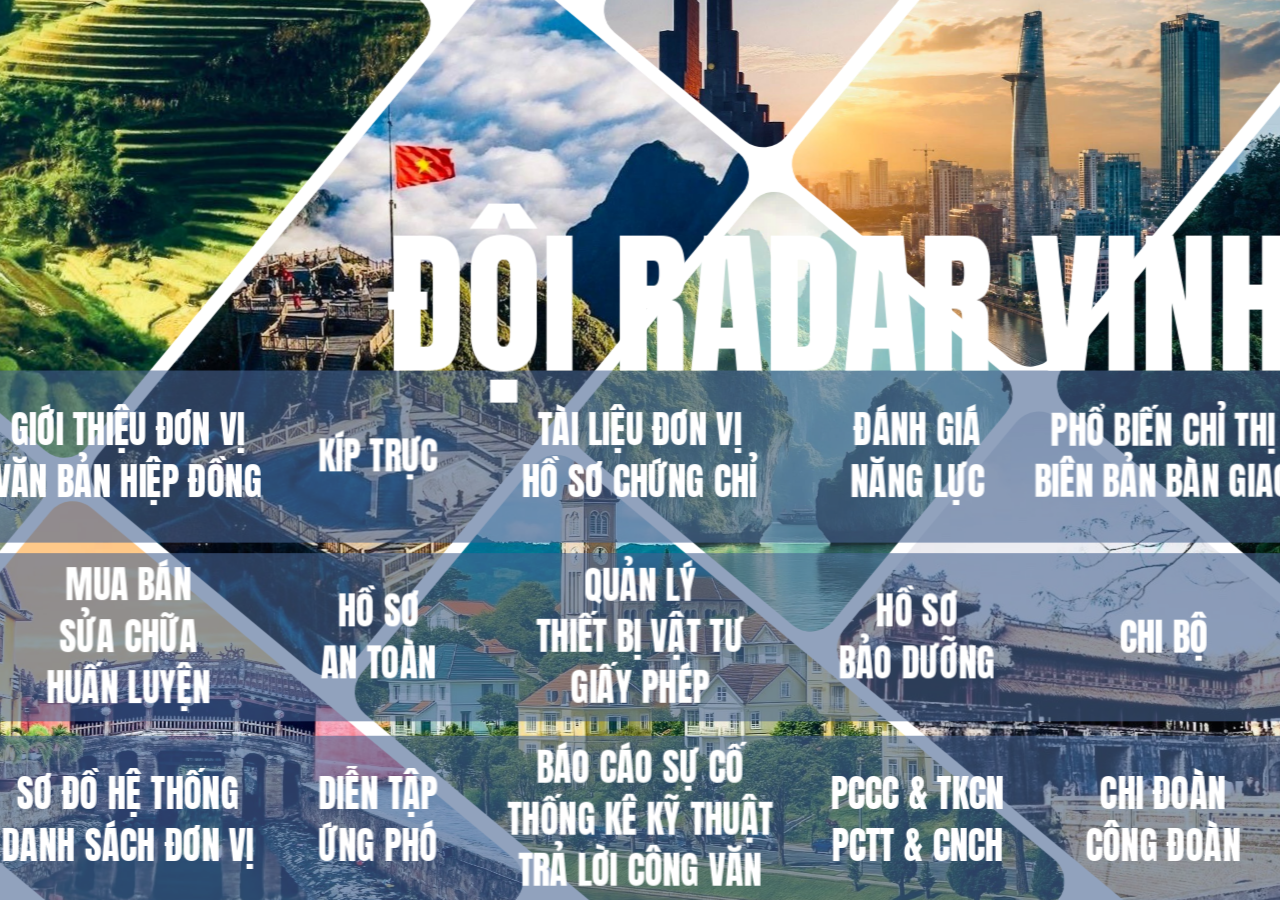
==== commit 6479f01d: "add files" ====
--- a/index.html
+++ b/index.html
@@ -1,5 +1,5 @@
 <!DOCTYPE html>
-<html lang="vi"><head><meta charset="utf-8"><meta name="viewport" content="width=device-width, initial-scale=1, viewport-fit=cover">
+<html lang="vi"><head><meta charset="utf-8"><script>try{if(localStorage.getItem("rvSiteTheme")==="dark")document.documentElement.setAttribute("data-theme","dark")}catch(e){}</script><meta name="viewport" content="width=device-width, initial-scale=1, viewport-fit=cover">
 <meta name="theme-color" content="#071830">
 <meta name="mobile-web-app-capable" content="yes">
 <meta name="apple-mobile-web-app-capable" content="yes">
@@ -11,7 +11,7 @@
 <link rel="preconnect" href="https://api.open-meteo.com" crossorigin>
 <link rel="dns-prefetch" href="//docs.google.com">
 <link rel="dns-prefetch" href="//drive.google.com">
-<link rel="stylesheet" id="rv-neon-css" href="css/weather-board.css"><link rel="stylesheet" id="rv-theme-toggle-css" href="css/theme-toggle.css">
+<link rel="stylesheet" id="rv-neon-css" href="css/weather-board.css"><link rel="stylesheet" id="rv-theme-toggle-css" href="css/theme-toggle.css"><link rel="stylesheet" id="rv-site-dark-css" href="css/site-dark.css">
 </head><body><noscript><link rel="stylesheet" href="css/responsive.css"><div id="nj"><div class="f" style="top:calc(var(--u)*-208.756);left:calc(var(--u)*52.782);width:calc(var(--u)*477.033);height:calc(var(--u)*530.618)"><div class="fl" style=""><img decoding="async" alt="" src="assets/images/tiles/tile-01.jpg" style="left:calc(var(--u)*-226.488);top:calc(var(--u)*-510.956);width:calc(var(--u)*718.883);height:calc(var(--u)*1278.013);transform:translate(calc(var(--u)*359.441),calc(var(--u)*639.007)) rotate(140.3deg) translate(calc(var(--u)*-359.441),calc(var(--u)*-639.007))"></div></div><div class="f" style="top:calc(var(--u)*274.858);left:calc(var(--u)*-108.617);width:calc(var(--u)*369.747);height:calc(var(--u)*247.732)"><div class="fl" style="transform:scale(1,-1);"><img decoding="async" alt="" src="assets/images/tiles/tile-02.jpg" style="left:calc(var(--u)*-111.492);top:calc(var(--u)*-212.251);width:calc(var(--u)*488.217);height:calc(var(--u)*867.941);transform:translate(calc(var(--u)*244.108),calc(var(--u)*433.970)) rotate(40deg) translate(calc(var(--u)*-244.108),calc(var(--u)*-433.970))"></div></div><div class="f" style="top:calc(var(--u)*478.886);left:calc(var(--u)*199.629);width:calc(var(--u)*246.129);height:calc(var(--u)*247.101)"><div class="fl" style=""><img decoding="async" alt="" src="assets/images/tiles/tile-03.jpg" style="left:calc(var(--u)*-38.587);top:calc(var(--u)*-76.683);width:calc(var(--u)*361.918);height:calc(var(--u)*452.243);transform:translate(calc(var(--u)*180.959),calc(var(--u)*226.122)) rotate(140.3deg) translate(calc(var(--u)*-180.959),calc(var(--u)*-226.122))"></div></div><div class="f" style="top:calc(var(--u)*759.176);left:calc(var(--u)*4.534);width:calc(var(--u)*503.164);height:calc(var(--u)*246.574)"><div class="fl" style=""><img decoding="async" alt="" src="assets/images/tiles/tile-04.jpg" style="left:calc(var(--u)*-6.687);top:calc(var(--u)*-132.667);width:calc(var(--u)*538.488);height:calc(var(--u)*538.488);transform:translate(calc(var(--u)*269.244),calc(var(--u)*269.244)) rotate(140.45100979552325deg) translate(calc(var(--u)*-269.244),calc(var(--u)*-269.244))"></div></div><div class="f" style="top:calc(var(--u)*950.986);left:calc(var(--u)*-173.634);width:calc(var(--u)*461.663);height:calc(var(--u)*410.023)"><div class="fl" style="transform:scale(1,-1);"><img decoding="async" alt="" src="assets/images/tiles/tile-05.jpg" style="left:calc(var(--u)*-14.104);top:calc(var(--u)*-419.978);width:calc(var(--u)*617.113);height:calc(var(--u)*1096.717);transform:translate(calc(var(--u)*308.556),calc(var(--u)*548.358)) rotate(39.7deg) translate(calc(var(--u)*-308.556),calc(var(--u)*-548.358))"></div></div><div class="f" style="top:calc(var(--u)*410.014);left:calc(var(--u)*481.414);width:calc(var(--u)*245.931);height:calc(var(--u)*510.329)"><div class="fl" style="transform:scale(-1,-1);"><img decoding="async" alt="" src="assets/images/tiles/tile-06.jpg" style="left:calc(var(--u)*-216.867);top:calc(var(--u)*-174.610);width:calc(var(--u)*647.177);height:calc(var(--u)*970.766);transform:translate(calc(var(--u)*323.589),calc(var(--u)*485.383)) rotate(-39.7deg) translate(calc(var(--u)*-323.589),calc(var(--u)*-485.383))"></div></div><div class="f" style="top:calc(var(--u)*821.018);left:calc(var(--u)*497.327);width:calc(var(--u)*248.677);height:calc(var(--u)*456.031)"><div class="fl" style=""><img decoding="async" alt="" src="assets/images/tiles/tile-07.jpg" style="left:calc(var(--u)*-182.631);top:calc(var(--u)*-216.687);width:calc(var(--u)*486.168);height:calc(var(--u)*729.965);transform:translate(calc(var(--u)*243.084),calc(var(--u)*364.982)) rotate(140.3deg) translate(calc(var(--u)*-243.084),calc(var(--u)*-364.982))"></div></div><div class="f" style="top:calc(var(--u)*1.333);left:calc(var(--u)*464.075);width:calc(var(--u)*246.697);height:calc(var(--u)*562.493)"><div class="fl" style="transform:scale(-1,-1);"><img decoding="async" alt="" src="assets/images/tiles/tile-08.jpg" style="left:calc(var(--u)*-299.739);top:calc(var(--u)*10.572);width:calc(var(--u)*786.980);height:calc(var(--u)*590.446);transform:translate(calc(var(--u)*393.490),calc(var(--u)*295.223)) rotate(-39.672222089698124deg) translate(calc(var(--u)*-393.490),calc(var(--u)*-295.223))"></div></div><div class="f" style="top:calc(var(--u)*1198.570);left:calc(var(--u)*250.872);width:calc(var(--u)*249.198);height:calc(var(--u)*292.098)"><div class="fl" style=""><img decoding="async" alt="" src="assets/images/tiles/tile-09.jpg" style="left:calc(var(--u)*-54.262);top:calc(var(--u)*-73.506);width:calc(var(--u)*537.648);height:calc(var(--u)*698.180);transform:translate(calc(var(--u)*268.824),calc(var(--u)*349.090)) rotate(140.3deg) translate(calc(var(--u)*-268.824),calc(var(--u)*-349.090))"></div></div><div class="f" style="top:calc(var(--u)*1239.732);left:calc(var(--u)*568.338);width:calc(var(--u)*241.437);height:calc(var(--u)*253.755)"><div class="fl" style=""><img decoding="async" alt="" src="assets/images/tiles/tile-10.jpg" style="left:calc(var(--u)*-104.489);top:calc(var(--u)*-133.687);width:calc(var(--u)*593.858);height:calc(var(--u)*398.617);transform:translate(calc(var(--u)*296.929),calc(var(--u)*199.309)) rotate(140.3deg) translate(calc(var(--u)*-296.929),calc(var(--u)*-199.309))"></div></div><div class="f" style="top:calc(var(--u)*542.923);left:calc(var(--u)*-83.081);width:calc(var(--u)*174.740);height:calc(var(--u)*192.999)"><div class="fl" style=""><img decoding="async" alt="" src="assets/images/tiles/tile-11.jpg" style="left:calc(var(--u)*-259.047);top:calc(var(--u)*38.628);width:calc(var(--u)*535.546);height:calc(var(--u)*306.104);transform:translate(calc(var(--u)*267.773),calc(var(--u)*153.052)) rotate(140.3deg) translate(calc(var(--u)*-267.773),calc(var(--u)*-153.052))"></div></div><a class="t" href="https://drive.google.com/drive/folders/1AmTqxjw-HxiN4hzQrBUR3FxPHrMnsOK2?usp=drive_link" aria-label="ĐỘI RADAR VINH"><span>ĐỘI RADAR VINH</span></a><a class="c ct" href="https://drive.google.com/drive/folders/1AmTqxjw-HxiN4hzQrBUR3FxPHrMnsOK2?usp=drive_link" aria-label="ĐỘI RADAR VINH" style="left:calc(var(--u)*18.560);top:calc(var(--u)*2.000)">ĐỘI<br>RADAR<br>VINH</a><a class="c" href="https://docs.google.com/spreadsheets/d/19pZyutXDMCRTwNQ4kmdeGkbGRkk0w29SxyUDkckVm0I/edit?gid=0#gid=0" aria-label="GIỚI THIỆU ĐƠN VỊ VĂN BẢN HIỆP ĐỒNG" style="left:calc(var(--u)*193.210);top:calc(var(--u)*2.000);">GIỚI THIỆU<br>ĐƠN VỊ<br>VĂN BẢN<br>HIỆP ĐỒNG</a><a class="c" href="https://docs.google.com/spreadsheets/d/1sliOkw1yqRkbHmVQZ0rvuorsidPPpVSmXpr8GgubyDg/edit?gid=959535423#gid=959535423" aria-label="KÍP TRỰC" style="left:calc(var(--u)*18.560);top:calc(var(--u)*178.150);padding-left:calc(var(--u)*2.76);padding-top:calc(var(--u)*3.46);">KÍP TRỰC</a><a class="c" href="https://drive.google.com/drive/folders/1nNsQPKGZPJkw5qZAiRyMI117h6AR0c82?usp=drive_link" aria-label="TÀI LIỆU ĐƠN VỊ HỒ SƠ CHỨNG CHỈ" style="left:calc(var(--u)*193.050);top:calc(var(--u)*178.150);padding-left:calc(var(--u)*2.76);padding-bottom:calc(var(--u)*3.14);">TÀI LIỆU<br>ĐƠN VỊ<br>HỒ SƠ<br>CHỨNG CHỈ</a><a class="c" href="https://radarvinh.com/" aria-label="ĐÁNH GIÁ NĂNG LỰC" style="left:calc(var(--u)*18.560);top:calc(var(--u)*351.150);padding-top:calc(var(--u)*7.72);">ĐÁNH GIÁ<br>NĂNG LỰC</a><a class="c" href="https://drive.google.com/drive/folders/1voQvkoZxH3e4296nuYftmStVsKEW5wix?usp=drive_link" aria-label="PHỔ BIẾN CHỈ THỊ BIÊN BẢN BÀN GIAO" style="left:calc(var(--u)*193.210);top:calc(var(--u)*351.150);">PHỔ BIẾN<br>CHỈ THỊ<br>BIÊN BẢN<br>BÀN GIAO</a><a class="c" href="https://docs.google.com/spreadsheets/d/1YLMDv56bknkMwAeNYZrqVpU9Q--Tb97Qb0UcSEFpMt8/edit?gid=889586634#gid=889586634" aria-label="MUA BÁN SỬA CHỮA HUẤN LUYỆN" style="left:calc(var(--u)*19.940);top:calc(var(--u)*524.150);padding-left:calc(var(--u)*2.74);">MUA BÁN<br>SỬA CHỮA<br>HUẤN LUYỆN</a><a class="c" href="https://drive.google.com/drive/u/1/folders/1OD4BQNyyLH3Vp2mJFdsf6BnTw-GfkkFN" aria-label="HỒ SƠ AN TOÀN" style="left:calc(var(--u)*194.430);top:calc(var(--u)*524.150);padding-left:calc(var(--u)*2.74);padding-top:calc(var(--u)*4.40);">HỒ SƠ<br>AN TOÀN</a><a class="c" href="https://drive.google.com/drive/u/1/folders/1aOkMdTfFGUY6GsYgFZ6imvnJD_OVD4bM" aria-label="QUẢN LÝ THIẾT BỊ VẬT TƯ GIẤY PHÉP" style="left:calc(var(--u)*18.560);top:calc(var(--u)*697.150);">QUẢN LÝ<br>THIẾT BỊ<br>VẬT TƯ<br>GIẤY PHÉP</a><a class="c" href="https://docs.google.com/spreadsheets/d/1AGTtRaWGAe-_HyjD25uW-tirtj0EWRT2R77he6ynuOM/edit?gid=0#gid=0" aria-label="HỒ SƠ BẢO DƯỠNG" style="left:calc(var(--u)*193.050);top:calc(var(--u)*697.150);padding-left:calc(var(--u)*2.76);padding-top:calc(var(--u)*7.40);">HỒ SƠ<br>BẢO DƯỠNG</a><a class="c" href="https://drive.google.com/drive/folders/1M6k2Eng1rmKOSeAN9xDavID8Y-EjVNDA?usp=sharing" aria-label="CHI BỘ" style="left:calc(var(--u)*17.180);top:calc(var(--u)*870.150);padding-left:calc(var(--u)*2.76);">CHI BỘ</a><a class="c" href="https://docs.google.com/spreadsheets/d/1uUzi96M_iwFOv3Vrx2DPViUBDQDGMsDrXrGnZdlfTu8/edit?gid=1224141130#gid=1224141130" aria-label="SƠ ĐỒ HỆ THỐNG DANH SÁCH ĐƠN VỊ" style="left:calc(var(--u)*193.210);top:calc(var(--u)*870.150);padding-left:calc(var(--u)*2.20);">SƠ ĐỒ<br>HỆ THỐNG<br>DANH SÁCH<br>ĐƠN VỊ</a><a class="c" href="https://docs.google.com/spreadsheets/d/1lgZIFCF0lpgAHkvGvOXzsn1XkCTQ5TJiWyiupXsiUf0/edit?gid=0#gid=0" aria-label="DIỄN TẬP ỨNG PHÓ" style="left:calc(var(--u)*17.180);top:calc(var(--u)*1043.150);padding-left:calc(var(--u)*2.76);">DIỄN TẬP<br>ỨNG PHÓ</a><a class="c" href="https://docs.google.com/spreadsheets/d/1-8nqRum5PWE03L7Rj6rCTk4HBJ8vMC76XKzC4kYw1iA/edit?gid=0#gid=0" aria-label="BÁO CÁO SỰ CỐ THỐNG KÊ KỸ THUẬT TRẢ LỜI CÔNG VĂN" style="left:calc(var(--u)*193.210);top:calc(var(--u)*1043.150);padding-left:calc(var(--u)*2.76);">BC SỰ CỐ<br>THỐNG KÊ<br>KỸ THUẬT<br>TRẢ LỜI CV</a><a class="c" href="https://drive.google.com/drive/u/1/folders/12TRmAD864eRVJLgVtIBd0zwMl6i8_Ecl" aria-label="PCCC & TKCN PCTT & CNCH" style="left:calc(var(--u)*16.680);top:calc(var(--u)*1216.150);">PCCC &amp; TKCN<br>PCTT &amp; CNCH</a><a class="c" href="https://drive.google.com/drive/u/1/folders/1RbYnHgZ0F4dMta0Hf25Ms5lq5m9xxx2w" aria-label="CHI ĐOÀN CÔNG ĐOÀN" style="left:calc(var(--u)*193.210);top:calc(var(--u)*1216.150);">CHI ĐOÀN<br>CÔNG ĐOÀN</a></div></noscript>
 <div id="veil" aria-hidden="true"></div>
 <main id="home">
--- a/css/site-dark.css
+++ b/css/site-dark.css
@@ -0,0 +1,59 @@
+/* ==========================================================================
+   GIAO DIỆN TỐI (DARK MODE) CỦA WEBSITE — tham khảo hai thiết kế Canva "LAPTOP RADAR VINH" và "MOBIE RADAR VINH".
+   - Chỉ BỔ SUNG: toàn bộ quy tắc nằm dưới html[data-theme="dark"]; giao diện sáng (main.css) không bị sửa, nên khi về Light mọi màu cũ tự trở lại.
+   - Chỉ đổi màu/lớp phủ của website (nền trang, dải nền chữ, thẻ chữ, tiêu đề, lớp phủ ảnh). Không đổi bố cục, kích thước, chuyển động.
+   - TÁCH BIỆT với thời tiết: không có quy tắc nào nhắm vào .rv-weather / #rv-weather / iframe bảng, không dùng filter, opacity, invert hay
+     thuộc tính toàn cục nào lên phần tử cha của bảng. Bảng thời tiết có hệ màu ngày/đêm riêng theo logic thời tiết.
+   - Không đổi <meta name="color-scheme"> (đổi sẽ làm iframe trong suốt của bảng bị nền đặc).
+   Màu là ước lượng từ ảnh xem trước Canva: chỉnh tại 6 biến ngay dưới đây.
+   ========================================================================== */
+html[data-theme="dark"]{
+  --rvd-bg:#0b1530;          /* nền trang, khe giữa các ảnh */
+  --rvd-band:#0f1c3c;        /* ba dải nền chữ (laptop) và lớp phủ khi nổi ảnh */
+  --rvd-card:rgba(30,43,80,.88);   /* thẻ chữ (mobile): navy */
+  --rvd-ink:#1f2d54;         /* chữ navy trên ô "ĐỘI RADAR VINH" sáng (mobile) */
+  --rvd-title:#fff3c4;       /* tiêu đề lớn: kem nhạt */
+  --rvd-float:#16213a;       /* nền khi ở chế độ nổi ảnh */
+  --band:var(--rvd-band); --band-opacity:.72;   /* biến sẵn có của ba dải */
+}
+
+/* Nền */
+html[data-theme="dark"],html[data-theme="dark"] body,
+html[data-theme="dark"] #home,html[data-theme="dark"] .stage,
+html[data-theme="dark"].mobile #home,html[data-theme="dark"].mobile #cards,
+html[data-theme="dark"] #nj{background:var(--rvd-bg)}
+html[data-theme="dark"] #veil{background:var(--rvd-bg)}
+html[data-theme="dark"].float-on.float-hov .stage,
+html[data-theme="dark"].mobile.float-on.float-hov #cards{background-color:var(--rvd-float)}
+
+/* Chữ */
+html[data-theme="dark"] .title{color:var(--rvd-title)}
+html[data-theme="dark"] .title-link:hover .txt,html[data-theme="dark"] .title-link:focus-visible .txt{--glow:255,243,196}
+html[data-theme="dark"] .mpage .mtitle a{color:var(--rvd-title)}
+
+/* Thẻ chữ mobile */
+/* thẻ mobile là kính (weather-board.css: html.mobile .mpage .m:not(.mt-cell)) -> giữ nguyên lớp sáng/kính/viền/bóng, chỉ đổi màu nền xanh #496592 sang navy */
+html[data-theme="dark"].mobile .mpage .m:not(.mt-cell){background:linear-gradient(160deg,rgba(255,255,255,.24),rgba(255,255,255,0) 50%,rgba(255,255,255,.07)),var(--rvd-card)}
+html[data-theme="dark"] .mpage .m:not(.mt-cell){background-color:var(--rvd-card)}
+html[data-theme="dark"] .mpage .m.mt-cell{background:rgba(255,255,255,.7);color:var(--rvd-ink)}
+html[data-theme="dark"] #nj .c{background:var(--rvd-card)}
+html[data-theme="dark"] #nj .ct{color:var(--rvd-ink)}
+
+/* Lớp phủ khi chọn nổi ảnh (đang là xanh #496592 ở giao diện sáng) */
+html[data-theme="dark"] .tile::after,html[data-theme="dark"] .mf::after{background:var(--rvd-band)}
+
+/* Ảnh: phủ tối xanh đêm nhẹ ở một lớp riêng nằm TRÊN ảnh, DƯỚI chữ/dải (ảnh đang được chọn nổi lên vẫn nằm trên lớp này nên vẫn sáng).
+   Phần tử luôn tồn tại (trong suốt ở giao diện sáng) để màu chuyển được mềm; không nhận chuột. */
+.lyr-img::after,.mlayer::after{content:"";position:absolute;inset:0;z-index:40;pointer-events:none;background:#081028;opacity:0}
+html[data-theme="dark"] .lyr-img::after,html[data-theme="dark"] .mlayer::after{opacity:.38}
+/* lớp ảnh mobile không tự tạo ngữ cảnh xếp chồng: cô lập để lớp phủ chỉ nằm TRÊN ảnh, còn thẻ chữ và tiêu đề (lớp .mtext) vẫn nằm trên cùng */
+html[data-theme="dark"] .mlayer{isolation:isolate}
+
+/* Chuyển màu mềm: chỉ bật trong ~1 giây sau khi người dùng gạt nút (lúc tải trang không có hiệu ứng chuyển) */
+html.rvt-anim,html.rvt-anim body,html.rvt-anim #home,html.rvt-anim .stage,html.rvt-anim #cards,
+html.rvt-anim .band,html.rvt-anim .title,html.rvt-anim .mpage .mtitle a,html.rvt-anim #veil{transition:background-color .6s ease,color .6s ease}
+html.rvt-anim .mpage .m{transition:transform .45s cubic-bezier(.22,1,.36,1),filter .3s,background-color .6s ease,color .6s ease}
+html.rvt-anim .lyr-img::after,html.rvt-anim .mlayer::after{transition:opacity .6s ease}
+@media (prefers-reduced-motion:reduce){
+  html.rvt-anim,html.rvt-anim *,html.rvt-anim .lyr-img::after,html.rvt-anim .mlayer::after{transition:none!important}
+}
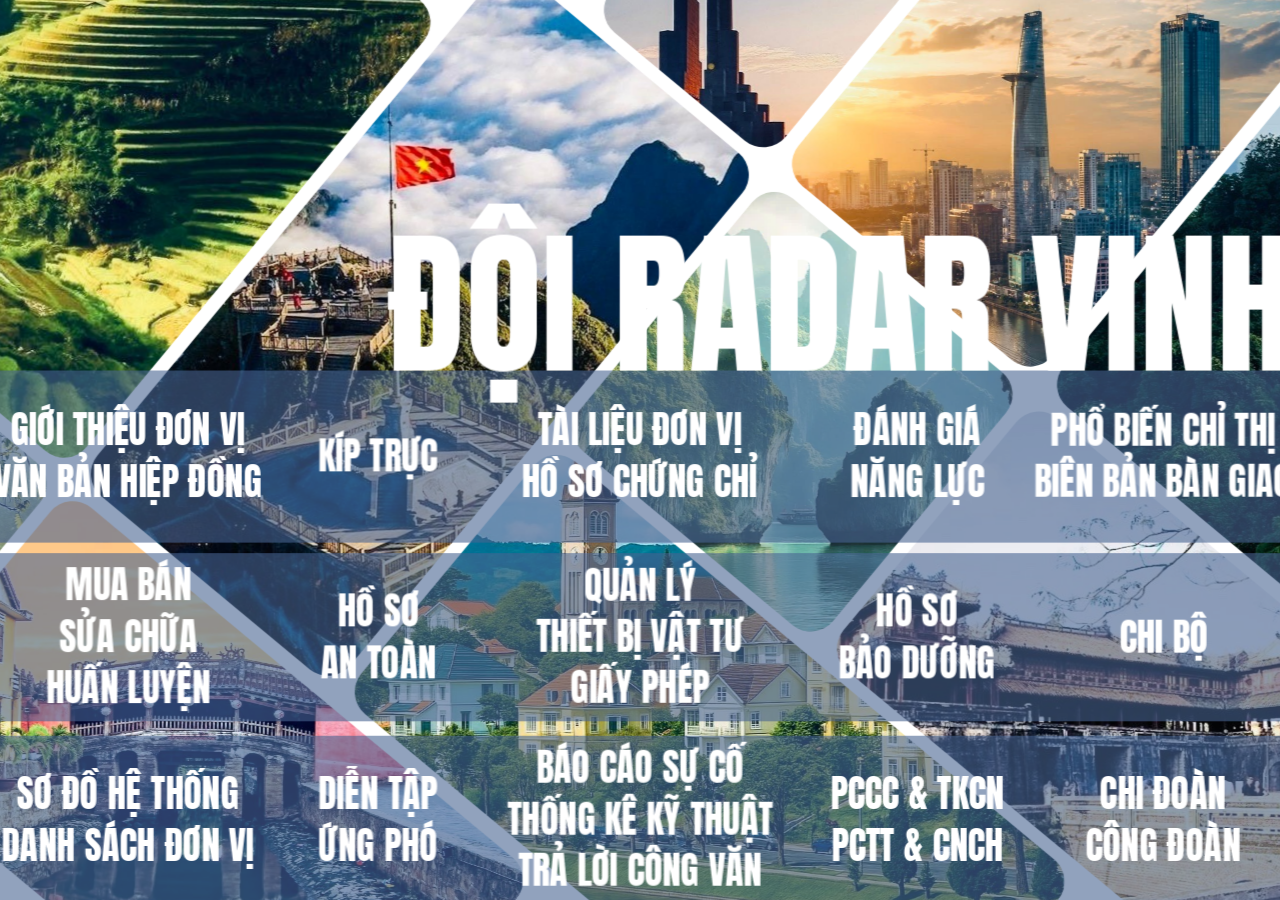
==== commit 4c2d664d: "add" ====
--- a/index.html
+++ b/index.html
@@ -6,6 +6,7 @@
 <meta name="apple-mobile-web-app-status-bar-style" content="black-translucent">
 <meta name="color-scheme" content="light">
 <title>ĐỘI RADAR VINH</title>
+<link rel="preload" href="assets/fonts/anton-latin.woff2" as="font" type="font/woff2" crossorigin><link rel="preload" href="assets/fonts/anton-vietnamese.woff2" as="font" type="font/woff2" crossorigin>
 <link rel="stylesheet" href="css/main.css">
 <link rel="stylesheet" id="rv-weather-css" href="css/weather-widget.css"><link rel="preconnect" href="https://fonts.googleapis.com"><link rel="preconnect" href="https://fonts.gstatic.com" crossorigin>
 <link rel="preconnect" href="https://api.open-meteo.com" crossorigin>
--- a/css/main.css
+++ b/css/main.css
@@ -9,6 +9,8 @@
   --drift:9%;                              /* quãng trôi ngang khi vào trang (trái -> phải) */
   --drift-time:2.3s;                       /* thời gian trôi */
   --glow:255,255,255; --gold:242,196,109;
+  --ink-small:#fff;                        /* màu chữ nhỏ trên các ô: giao diện sáng = trắng (giống chữ ĐỘI RADAR VINH); giao diện tối đổi trong site-dark.css */
+  --mt-cell-bg:rgba(255,255,255,.7);       /* nền ô "ĐỘI RADAR VINH" (bản điện thoại): giao diện sáng giữ như gốc; giao diện tối đổi trong site-dark.css */
 }
 *{box-sizing:border-box;margin:0}
 html.has-radar,html.has-radar *{cursor:none!important}
@@ -44,7 +46,7 @@
 .item{animation-delay:calc(.35s + var(--c,0) * .08s)}
 
 /* ===== Nút chữ ===== */
-.item{position:absolute;display:flex;align-items:center;justify-content:center;text-align:center;color:#fff;text-decoration:none;
+.item{position:absolute;display:flex;align-items:center;justify-content:center;text-align:center;color:var(--ink-small);text-decoration:none;
   font:400 28.0081px/1.4 var(--font);-webkit-tap-highlight-color:transparent;outline:none}
 .txt{position:relative;display:inline-block;white-space:nowrap;will-change:transform;transform:translateZ(0) scale(1);
   transition:transform .6s cubic-bezier(.22,1,.36,1),text-shadow .5s ease,filter .5s ease}
@@ -69,9 +71,9 @@
 .mfl{position:absolute;inset:0}
 .mf img{position:absolute;max-width:none;transform-origin:0 0;user-select:none;-webkit-user-drag:none}
 .mpage .m{position:absolute;width:165px;height:165px;display:flex;align-items:center;justify-content:center;text-align:center;overflow:hidden;
-  background:#496592;color:#fff;text-decoration:none;border-radius:8.8px;font:400 26.667px/1.4 var(--font);touch-action:manipulation;-webkit-tap-highlight-color:transparent;
+  background:#496592;color:var(--ink-small);text-decoration:none;border-radius:8.8px;font:400 26.667px/1.4 var(--font);touch-action:manipulation;-webkit-tap-highlight-color:transparent;
   transition:transform .45s cubic-bezier(.22,1,.36,1),filter .3s}
-.mpage .m.mt-cell{background:rgba(255,255,255,.7);color:#496592;justify-content:flex-start;align-items:flex-start;padding:10.17px 0 0 8.24px;text-align:left;font-size:46.667px;line-height:1.1}
+.mpage .m.mt-cell{background:var(--mt-cell-bg);color:#496592;justify-content:flex-start;align-items:flex-start;padding:10.17px 0 0 8.24px;text-align:left;font-size:46.667px;line-height:1.1}
 .mpage .m:active,.mpage .m.press{transform:scale(.95);filter:brightness(1.12);transition-duration:.2s}
 @media (hover:hover){ .mpage .m:hover{filter:brightness(1.12)} }
 .mpage .m:focus-visible,.mpage .mtitle a:focus-visible{outline:4px solid #fff;outline-offset:-8px}
--- a/css/weather-board.css
+++ b/css/weather-board.css
@@ -78,3 +78,6 @@
 /* quay lại bằng nút Back: bảng hiện lại nhanh và êm cùng lúc các ô vào lại */
 html.rv-back .rv-weather{transition:translate .5s ease,scale .5s ease,opacity .45s ease!important}
 html.rv-back .rv-weather .rv-weather-card,html.rv-back .rv-weather .rv-neon-glass,html.rv-back .rv-weather .rv-neon-pw{transition:opacity .5s ease .1s!important}
+
+/* Giao diện tối: biểu tượng nút thu gọn (X) chuyển từ trắng ngả xanh sang kem #FFF8E1; chỉ đổi màu, giữ nguyên nền kính/viền/kích thước */
+html[data-theme="dark"] .rv-neon-x{color:#FFF8E1}
--- a/css/theme-toggle.css
+++ b/css/theme-toggle.css
@@ -1,124 +1,374 @@
 /* ==========================================================================
-   NÚT GẠT NGÀY / ĐÊM — "Cloud Shift" (Pure CSS Day & Night Toggle)
-   Mã gốc được giữ nguyên thiết kế, tỉ lệ hình học và toàn bộ hiệu ứng; chỉ đổi:
-   - class/biến CSS có tiền tố rvt- (cô lập, không xung đột với website);
-   - không dùng reset/body/html/* của mã mẫu, không nhập font, không đổi nền trang;
-   - mọi kích thước (trước là rem) tính theo MỘT đơn vị --rvt-u (1rem gốc = 1 --rvt-u),
-     nên phóng to/thu nhỏ cho Laptop / Mobile mà vẫn đúng tỉ lệ thiết kế gốc (13 x 5,5);
-   - bản DỌC (Mobile) = xoay đúng 90° bản gốc.
-   Trạng thái do JS (js/theme-toggle.js) điều khiển, đồng bộ với bảng thời tiết.
+   NÚT GẠT SÁNG / TỐI + HIỆU ỨNG CHUYỂN CẢNH (thiết kế mới, lấy nguyên từ file nut-gat-sang-toi.html)
+   Phần 1 = mã thiết kế nút giữ nguyên (hình dạng, màu, chuyển động); chỉ quy đổi kích thước về đúng kích thước nút bản cũ.
+   Phần 2 = tích hợp vào website (vị trí do js/theme-toggle.js đặt, bản dọc trên Mobile như bản cũ, tầng hiển thị, lùi về sau khi nổi ảnh).
+   Phần 3 = hiệu ứng chuyển cảnh "Nightfall" (màn đêm buông xuống từ góc trên phải / ánh sáng trở lại từ góc dưới trái).
+   Trạng thái sáng/tối do js/theme-toggle.js điều khiển (html[data-theme]); độc lập với ngày/đêm của bảng thời tiết.
    ========================================================================== */
-.rvt{
-  /* Đơn vị: laptop rộng ~5,95vw (13 đơn vị) theo ảnh tham chiếu */
-  --rvt-u:max(4.9px,calc(5.95vw / 13));
-  --rvt-w:calc(var(--rvt-u) * 13);
-  --rvt-h:calc(var(--rvt-u) * 5.5);
-  --rvt-pad:calc(var(--rvt-u) * .5);
-  --rvt-knob:calc(var(--rvt-h) - var(--rvt-pad) * 2);
-  --rvt-travel:calc(var(--rvt-w) - var(--rvt-knob) - var(--rvt-pad) * 2);
-
-  --rvt-day-sky-1:#4aa8f0;--rvt-day-sky-2:#8ed0ff;--rvt-sun:#ffd23f;--rvt-sun-edge:#ffb000;
-  --rvt-cloud:#ffffff;--rvt-cloud-shade:#d6ecfb;
-  --rvt-night-sky-1:#0c1440;--rvt-night-sky-2:#27326f;--rvt-moon:#e3e8f4;--rvt-moon-crater:#b9c1d6;--rvt-star:#ffffff;
-  --rvt-ease-spring:cubic-bezier(0.5,1.6,0.5,1);--rvt-ease-out:cubic-bezier(0.22,1,0.36,1);--rvt-shift:.7s;
-
-  position:absolute;left:0;top:0;z-index:40;display:block;
-  width:var(--rvt-w);height:var(--rvt-h);
-  cursor:pointer;-webkit-tap-highlight-color:transparent;touch-action:manipulation;
+/* ===== PHẦN 1 — THIẾT KẾ NÚT GẠT (nguyên bản) ===== */
+/* ==========================================================
+   NÚT GẠT SÁNG / TỐI  (scope toàn bộ trong .tg-switch)
+   - Trời ngày + mây + khung lõm : thiết kế 1
+   - Trời đêm + sao + mặt trăng + con lăn + halo + chuyển động : thiết kế 2
+   Kích thước chỉnh bằng 1 biến duy nhất: --tg-h
+   ========================================================== */
+.tg-switch {
+  /* Hình học */
+  /* Kích thước = đúng kích thước nút bản cũ: Laptop rộng 13 đơn vị = ~5,95vw (tối thiểu 63,7px); Mobile bản dọc dài 15,3vw. Mọi giá trị 'rem' của thiết kế mẫu quy đổi theo --tg-r (= calc(1 * var(--tg-r)) khi cao 5,calc(5 * var(--tg-r)) nên tỉ lệ thiết kế không đổi. */
+  --tg-u: max(4.9px, calc(5.95vw / 13));
+  --tg-h: calc(var(--tg-u) * 13 / 2.25);
+  --tg-r: calc(var(--tg-h) / 5.5);
+  --tg-px: calc(var(--tg-h) / 88);
+  --tg-w: calc(var(--tg-h) * 2.25);
+  --tg-pad: calc(0.5 * var(--tg-r));
+  --tg-knob: calc(var(--tg-h) - var(--tg-pad) * 2);
+  --tg-travel: calc(var(--tg-w) - var(--tg-knob) - var(--tg-pad) * 2);
+
+  /* Thiết kế 1: ngày */
+  --tg-day-bg: #3D7EAE;
+  --tg-clouds: #F3FDFF;
+  --tg-back-clouds: #AACADF;
+
+  /* Thiết kế 2: đêm, con lăn */
+  --tg-night-1: #0c1440;
+  --tg-night-2: #27326f;
+  --tg-sun: #ffd23f;
+  --tg-sun-edge: #ffb000;
+  --tg-moon: #e3e8f4;
+  --tg-moon-crater: #b9c1d6;
+  --tg-star: #ffffff;
+  --tg-focus: #5aa9e6;
+
+  /* Chuyển động */
+  --tg-ease-spring: cubic-bezier(0.5, 1.6, 0.5, 1);   /* thiết kế 2 */
+  --tg-ease-out: cubic-bezier(0.22, 1, 0.36, 1);      /* thiết kế 2 */
+  --tg-cloud-ease: cubic-bezier(0, -0.02, 0.4, 1.25); /* thiết kế 1 */
+  --tg-shift: 0.7s;
+
+  position: relative;
+  display: inline-block;
+  cursor: pointer;
+  -webkit-tap-highlight-color: transparent;
+}
+
+.tg-switch *,
+.tg-switch *::before,
+.tg-switch *::after {
+  box-sizing: border-box;
+  margin: 0;
+  padding: 0;
+}
+
+/* Tắt transition lúc tải trang để nút không "chạy" khi khôi phục trạng thái đã lưu */
+.tg-switch--init *,
+.tg-switch--init *::before,
+.tg-switch--init *::after {
+  transition: none !important;
+}
+
+.tg-switch__input {
+  position: absolute;
+  width: 1px;
+  height: 1px;
+  opacity: 0;
+}
+
+/* ---------- Khung bầu dục lõm (thiết kế 1) + nền trời ngày ---------- */
+.tg-switch__sky {
+  position: relative;
+  display: block;
+  font-size: calc(var(--tg-h) / 2.5);   /* 1em = 1/2.5 chiều cao -> giữ nguyên các giá trị em của thiết kế 1 */
+  width: 5.625em;
+  height: 2.5em;
+  border-radius: 999px;
+  overflow: hidden;
+  isolation: isolate;
+  background-color: var(--tg-day-bg);
+  box-shadow:
+    0em -0.062em 0.062em rgba(0, 0, 0, 0.25),
+    0em 0.062em 0.125em rgba(255, 255, 255, 0.94);
+  transition: background-color var(--tg-shift) var(--tg-ease-out), box-shadow var(--tg-shift) var(--tg-ease-out);
+}
+
+/* Nền trời đêm (thiết kế 2) hiện dần phía trên nền ngày */
+.tg-switch__sky::before {
+  content: "";
+  position: absolute;
+  inset: 0;
+  z-index: -1;
+  background: linear-gradient(135deg, var(--tg-night-1), var(--tg-night-2));
+  opacity: 0;
+  transition: opacity var(--tg-shift) var(--tg-ease-out);
+}
+
+/* Lớp bóng lõm (inset) của thiết kế 1: nằm trên mây/sao, dưới con lăn */
+.tg-switch__sky::after {
+  content: "";
+  position: absolute;
+  inset: 0;
+  z-index: 1;
+  border-radius: inherit;
+  pointer-events: none;
+  box-shadow:
+    0em 0.05em 0.187em rgba(0, 0, 0, 0.25) inset,
+    0em 0.05em 0.187em rgba(0, 0, 0, 0.25) inset;
+}
+
+/* ---------- Halo (thiết kế 2) ---------- */
+.tg-switch__halo {
+  position: absolute;
+  top: 50%;
+  left: calc(var(--tg-pad) + var(--tg-knob) / 2);
+  width: var(--tg-knob);
+  aspect-ratio: 1;
+  border-radius: 50%;
+  translate: -50% -50%;
+  box-shadow:
+    0 0 0 calc(1.4 * var(--tg-r)) rgba(255, 255, 255, 0.14),
+    0 0 0 calc(2.8 * var(--tg-r)) rgba(255, 255, 255, 0.1),
+    0 0 0 calc(4.2 * var(--tg-r)) rgba(255, 255, 255, 0.07);
+  transition: left var(--tg-shift) var(--tg-ease-spring);
+}
+
+/* ---------- Sao ban đêm (thiết kế 2) ---------- */
+.tg-switch__stars {
+  position: absolute;
+  inset: 0;
+  background-image:
+    radial-gradient(2px 2px at 18% 30%, var(--tg-star), transparent),
+    radial-gradient(1.5px 1.5px at 30% 65%, var(--tg-star), transparent),
+    radial-gradient(2.5px 2.5px at 42% 25%, var(--tg-star), transparent),
+    radial-gradient(1.5px 1.5px at 22% 80%, var(--tg-star), transparent),
+    radial-gradient(2px 2px at 50% 55%, var(--tg-star), transparent),
+    radial-gradient(1.5px 1.5px at 10% 50%, var(--tg-star), transparent),
+    radial-gradient(2px 2px at 36% 42%, var(--tg-star), transparent);
+  opacity: 0;
+  translate: 0 -100%;
+  transition:
+    translate var(--tg-shift) var(--tg-ease-out),
+    opacity var(--tg-shift) var(--tg-ease-out);
+}
+
+/* ---------- Mây ban ngày (thiết kế 1) ---------- */
+.tg-switch__clouds {
+  position: absolute;
+  bottom: -0.625em;
+  left: 0.312em;
+  width: 1.25em;
+  height: 1.25em;
+  border-radius: 50%;
+  background-color: var(--tg-clouds);
+  box-shadow:
+    0.937em 0.312em var(--tg-clouds),
+    -0.312em -0.312em var(--tg-back-clouds),
+    1.437em 0.375em var(--tg-clouds),
+    0.5em -0.125em var(--tg-back-clouds),
+    2.187em 0 var(--tg-clouds),
+    1.25em -0.062em var(--tg-back-clouds),
+    2.937em 0.312em var(--tg-clouds),
+    2em -0.312em var(--tg-back-clouds),
+    3.625em -0.062em var(--tg-clouds),
+    2.625em 0em var(--tg-back-clouds),
+    4.5em -0.312em var(--tg-clouds),
+    3.375em -0.437em var(--tg-back-clouds),
+    4.625em -1.75em 0 0.437em var(--tg-clouds),
+    4em -0.625em var(--tg-back-clouds),
+    4.125em -2.125em 0 0.437em var(--tg-back-clouds);
+  /* thiết kế 1 hạ mây từ bottom -0.625em xuống -4.062em = dịch 3.437em; dùng translate cho mượt */
+  transition: translate var(--tg-shift) var(--tg-cloud-ease);
+}
+
+/* ---------- Con lăn: mặt trời -> mặt trăng (thiết kế 2) ---------- */
+.tg-switch__knob {
+  position: absolute;
+  z-index: 2;
+  top: var(--tg-pad);
+  left: var(--tg-pad);
+  width: var(--tg-knob);
+  height: var(--tg-knob);
+  border-radius: 999px;
+  background: radial-gradient(circle at 35% 35%, #fff3b0, var(--tg-sun) 45%, var(--tg-sun-edge));
+  box-shadow:
+    inset calc(-4 * var(--tg-px)) calc(-5 * var(--tg-px)) calc(8 * var(--tg-px)) rgba(0, 0, 0, 0.15),
+    0 calc(4 * var(--tg-px)) calc(10 * var(--tg-px)) rgba(0, 0, 0, 0.25);
+  overflow: hidden;
+  transition:
+    translate var(--tg-shift) var(--tg-ease-spring),
+    width 0.25s var(--tg-ease-out),
+    background var(--tg-shift) var(--tg-ease-out);
+}
+
+.tg-switch__knob::before,
+.tg-switch__knob::after {
+  content: "";
+  position: absolute;
+  border-radius: 50%;
+  background: var(--tg-moon-crater);
+  box-shadow: inset calc(1 * var(--tg-px)) calc(2 * var(--tg-px)) calc(3 * var(--tg-px)) rgba(0, 0, 0, 0.2);
+  opacity: 0;
+  scale: 0.4;
+  transition:
+    opacity 0.4s var(--tg-ease-out),
+    scale 0.4s var(--tg-ease-out);
+}
+
+.tg-switch__knob::before {
+  top: 22%;
+  left: 26%;
+  width: 28%;
+  height: 28%;
+}
+
+.tg-switch__knob::after {
+  top: 56%;
+  left: 52%;
+  width: 18%;
+  height: 18%;
+  box-shadow:
+    inset calc(1 * var(--tg-px)) calc(2 * var(--tg-px)) calc(3 * var(--tg-px)) rgba(0, 0, 0, 0.2),
+    calc(-1.4 * var(--tg-r)) calc(0.3 * var(--tg-r)) 0 calc(-0.2 * var(--tg-r)) var(--tg-moon-crater)
+}
+
+/* ---------- Trạng thái ĐÊM (checked) ---------- */
+.tg-switch__input:checked + .tg-switch__sky::before { opacity: 1; }
+
+/* Viền ở trạng thái ĐÊM: bản ngày có "mép sáng" trắng (đổ bóng 0 .062em .125em trắng .94) và nền xanh ban ngày nằm dưới lớp trời đêm đang mờ dần -> trên nền tối thì mép sáng này lộ ra như một đường viền xám lệch tông.
+   Ở trạng thái đêm: nền gốc chuyển sang màu trời đêm (không lộ xanh ngày ở mép cong) và mép sáng chuyển sang ánh tím nhạt hòa với nền tối. Trạng thái ngày giữ nguyên. */
+.tg-switch__input:checked + .tg-switch__sky{
+  background-color: var(--tg-night-1);
+  box-shadow:
+    0em -0.062em 0.062em rgba(0, 0, 0, 0.35),
+    0em 0.062em 0.125em rgba(120, 130, 210, 0.28);
+}
+
+.tg-switch__input:checked + .tg-switch__sky .tg-switch__halo {
+  left: calc(var(--tg-w) - var(--tg-pad) - var(--tg-knob) / 2);
+}
+
+.tg-switch__input:checked + .tg-switch__sky .tg-switch__knob {
+  translate: var(--tg-travel) 0;
+  background: radial-gradient(circle at 35% 35%, #ffffff, var(--tg-moon) 55%, #c4cbe0);
+}
+
+.tg-switch__input:checked + .tg-switch__sky .tg-switch__knob::before,
+.tg-switch__input:checked + .tg-switch__sky .tg-switch__knob::after {
+  opacity: 1;
+  scale: 1;
+  transition-delay: 0.2s;
+}
+
+.tg-switch__input:checked + .tg-switch__sky .tg-switch__clouds { translate: 0 3.437em; }
+
+.tg-switch__input:checked + .tg-switch__sky .tg-switch__stars {
+  opacity: 1;
+  translate: 0 0;
+}
+
+/* ---------- Hover: con lăn nhích về phía bên kia ---------- */
+.tg-switch:hover .tg-switch__knob { translate: calc(0.4 * var(--tg-r)) 0; }
+.tg-switch:hover .tg-switch__input:checked + .tg-switch__sky .tg-switch__knob {
+  translate: calc(var(--tg-travel) - 0.4 * var(--tg-r)) 0;
+}
+
+/* ---------- Nhấn: con lăn giãn ra ---------- */
+.tg-switch:active .tg-switch__knob { width: calc(var(--tg-knob) + calc(1 * var(--tg-r))); }
+.tg-switch:active .tg-switch__input:checked + .tg-switch__sky .tg-switch__knob {
+  translate: calc(var(--tg-travel) - 1 * var(--tg-r)) 0;
+}
+
+/* ---------- Focus bàn phím ---------- */
+.tg-switch__input:focus-visible + .tg-switch__sky {
+  outline: 3px solid var(--tg-focus);
+  outline-offset: 4px;
+}
+
+/* ---------- Giảm chuyển động ---------- */
+@media (prefers-reduced-motion: reduce) {
+  .tg-switch__sky::before,
+  .tg-switch__halo,
+  .tg-switch__stars,
+  .tg-switch__clouds,
+  .tg-switch__knob,
+  .tg-switch__knob::before,
+  .tg-switch__knob::after { transition: none; }
+}
+
+
+
+/* ==========================================================================
+   PHẦN 2 — TÍCH HỢP VÀO WEBSITE
+   ========================================================================== */
+/* Vị trí do JS đặt (absolute left/top): Laptop = góc trên phải, mép trên thẳng viên thuốc; Mobile = mép phải thẳng bảng/viên thuốc thời tiết.
+   z-index 100 > bảng thời tiết (80). */
+.tg-switch.tg-switch--site{
+  position:absolute;left:0;top:0;z-index:100;touch-action:manipulation;
   opacity:0;visibility:hidden;transition:opacity .5s ease,visibility 0s linear .5s;
 }
-.rvt::after{content:"";position:absolute;inset:-6px}   /* vùng chạm rộng hơn hình nút (ngón tay) */
-.rvt.rvt-on{opacity:1;visibility:visible;transition:opacity .5s ease}
-/* BẢN DỌC (Mobile): ô chiếm H x W, bầu trời xoay 90° quanh góc trên-trái (ngày ở trên, đêm ở dưới) */
-.rvt.rvt--v{--rvt-u:calc(15.3vw / 13);width:var(--rvt-h);height:var(--rvt-w)}
-.rvt.rvt--v .rvt__sky{position:absolute;left:0;top:0;transform-origin:0 0;transform:translateX(var(--rvt-h)) rotate(90deg)}
-
-.rvt__input{position:absolute;width:1px;height:1px;opacity:0;margin:0;pointer-events:none}
-
-/* Bầu trời */
-.rvt__sky{
-  position:relative;display:block;width:var(--rvt-w);height:var(--rvt-h);border-radius:999px;overflow:hidden;
-  background:linear-gradient(135deg,var(--rvt-day-sky-1),var(--rvt-day-sky-2));
-  box-shadow:inset 0 calc(var(--rvt-u)*.25) calc(var(--rvt-u)*.625) rgba(0,0,0,.25),0 calc(var(--rvt-u)*.875) calc(var(--rvt-u)*1.875) calc(var(--rvt-u)*-.75) rgba(15,53,82,.5);
-  isolation:isolate;
-}
-/* Lớp trời đêm */
-.rvt__sky::before{content:"";position:absolute;inset:0;z-index:-1;background:linear-gradient(135deg,var(--rvt-night-sky-1),var(--rvt-night-sky-2));opacity:0;transition:opacity var(--rvt-shift) var(--rvt-ease-out)}
-
-/* Vầng sáng sau mặt trời / mặt trăng */
-.rvt__halo{
-  position:absolute;top:50%;left:calc(var(--rvt-pad) + var(--rvt-knob) / 2);width:var(--rvt-knob);aspect-ratio:1;border-radius:50%;translate:-50% -50%;
-  box-shadow:0 0 0 calc(var(--rvt-u)*1.4) rgba(255,255,255,.14),0 0 0 calc(var(--rvt-u)*2.8) rgba(255,255,255,.1),0 0 0 calc(var(--rvt-u)*4.2) rgba(255,255,255,.07);
-  transition:left var(--rvt-shift) var(--rvt-ease-spring);
-}
-
-/* Mặt trời -> mặt trăng */
-.rvt__knob{
-  position:absolute;top:var(--rvt-pad);left:var(--rvt-pad);width:var(--rvt-knob);height:var(--rvt-knob);border-radius:999px;
-  background:radial-gradient(circle at 35% 35%,#fff3b0,var(--rvt-sun) 45%,var(--rvt-sun-edge));
-  box-shadow:inset calc(var(--rvt-u)*-.25) calc(var(--rvt-u)*-.3125) calc(var(--rvt-u)*.5) rgba(0,0,0,.15),0 calc(var(--rvt-u)*.25) calc(var(--rvt-u)*.625) rgba(0,0,0,.25);
-  overflow:hidden;
-  transition:translate var(--rvt-shift) var(--rvt-ease-spring),width .25s var(--rvt-ease-out),background var(--rvt-shift) var(--rvt-ease-out);
-}
-/* Hố trên mặt trăng (ẩn vào ban ngày) */
-.rvt__knob::before,.rvt__knob::after{
-  content:"";position:absolute;border-radius:50%;background:var(--rvt-moon-crater);
-  box-shadow:inset calc(var(--rvt-u)*.0625) calc(var(--rvt-u)*.125) calc(var(--rvt-u)*.1875) rgba(0,0,0,.2);
-  opacity:0;scale:.4;transition:opacity .4s var(--rvt-ease-out),scale .4s var(--rvt-ease-out);
-}
-.rvt__knob::before{top:22%;left:26%;width:28%;height:28%}
-.rvt__knob::after{top:56%;left:52%;width:18%;height:18%;
-  box-shadow:inset calc(var(--rvt-u)*.0625) calc(var(--rvt-u)*.125) calc(var(--rvt-u)*.1875) rgba(0,0,0,.2),calc(var(--rvt-u)*-1.4) calc(var(--rvt-u)*.3) 0 calc(var(--rvt-u)*-.2) var(--rvt-moon-crater)}
-
-/* Mây dựng từ một phần tử và các bóng đổ */
-.rvt__clouds{
-  position:absolute;right:calc(var(--rvt-u)*-.5);bottom:calc(var(--rvt-u)*-1.4);width:calc(var(--rvt-u)*3.4);height:calc(var(--rvt-u)*3.4);border-radius:50%;background:var(--rvt-cloud);
-  box-shadow:
-    calc(var(--rvt-u)*-2.6) calc(var(--rvt-u)*.6) 0 calc(var(--rvt-u)*-.2) var(--rvt-cloud),
-    calc(var(--rvt-u)*-4.6) calc(var(--rvt-u)*1.4) 0 calc(var(--rvt-u)*-.4) var(--rvt-cloud),
-    calc(var(--rvt-u)*1.6) calc(var(--rvt-u)*-.9) 0 calc(var(--rvt-u)*.2) var(--rvt-cloud),
-    calc(var(--rvt-u)*-1.4) calc(var(--rvt-u)*-1) 0 calc(var(--rvt-u)*.4) var(--rvt-cloud-shade),
-    calc(var(--rvt-u)*-3.8) calc(var(--rvt-u)*-.2) 0 0 var(--rvt-cloud-shade);
-  transition:translate var(--rvt-shift) var(--rvt-ease-out);
-}
-
-/* Sao: chờ phía trên bầu trời vào ban ngày */
-.rvt__stars{
-  position:absolute;inset:0;
-  background-image:
-    radial-gradient(calc(var(--rvt-u)*.125) calc(var(--rvt-u)*.125) at 18% 30%,var(--rvt-star),transparent),
-    radial-gradient(calc(var(--rvt-u)*.094) calc(var(--rvt-u)*.094) at 30% 65%,var(--rvt-star),transparent),
-    radial-gradient(calc(var(--rvt-u)*.156) calc(var(--rvt-u)*.156) at 42% 25%,var(--rvt-star),transparent),
-    radial-gradient(calc(var(--rvt-u)*.094) calc(var(--rvt-u)*.094) at 22% 80%,var(--rvt-star),transparent),
-    radial-gradient(calc(var(--rvt-u)*.125) calc(var(--rvt-u)*.125) at 50% 55%,var(--rvt-star),transparent),
-    radial-gradient(calc(var(--rvt-u)*.094) calc(var(--rvt-u)*.094) at 10% 50%,var(--rvt-star),transparent),
-    radial-gradient(calc(var(--rvt-u)*.125) calc(var(--rvt-u)*.125) at 36% 42%,var(--rvt-star),transparent);
-  opacity:0;translate:0 -100%;transition:translate var(--rvt-shift) var(--rvt-ease-out),opacity var(--rvt-shift) var(--rvt-ease-out);
-}
-
-/* Trạng thái ĐÊM */
-.rvt__input:checked + .rvt__sky::before{opacity:1}
-.rvt__input:checked + .rvt__sky .rvt__halo{left:calc(var(--rvt-w) - var(--rvt-pad) - var(--rvt-knob) / 2)}
-.rvt__input:checked + .rvt__sky .rvt__knob{translate:var(--rvt-travel) 0;background:radial-gradient(circle at 35% 35%,#ffffff,var(--rvt-moon) 55%,#c4cbe0)}
-.rvt__input:checked + .rvt__sky .rvt__knob::before,.rvt__input:checked + .rvt__sky .rvt__knob::after{opacity:1;scale:1;transition-delay:.2s}
-.rvt__input:checked + .rvt__sky .rvt__clouds{translate:0 150%}
-.rvt__input:checked + .rvt__sky .rvt__stars{opacity:1;translate:0 0}
-
-/* Di chuột: nút nhích về phía bên kia (chỉ thiết bị có chuột) */
-@media (hover:hover){
-  .rvt:hover .rvt__knob{translate:calc(var(--rvt-u)*.4) 0}
-  .rvt:hover .rvt__input:checked + .rvt__sky .rvt__knob{translate:calc(var(--rvt-travel) - var(--rvt-u)*.4) 0}
-}
-/* Nhấn: nút bị ép dẹt (đàn hồi) */
-.rvt:active .rvt__knob{width:calc(var(--rvt-knob) + var(--rvt-u))}
-.rvt:active .rvt__input:checked + .rvt__sky .rvt__knob{translate:calc(var(--rvt-travel) - var(--rvt-u)) 0}
-
-/* Viền tiêu điểm cho người dùng bàn phím */
-.rvt__input:focus-visible + .rvt__sky{outline:2px solid #fff;outline-offset:3px}
-
-/* Con trỏ: dùng con trỏ radar của trang (có chuột) */
-html.has-radar:not(.mobile) .rvt,html.has-radar:not(.mobile) .rvt *{cursor:none!important}
-
+.tg-switch.tg-switch--site.tg-on{opacity:1;visibility:visible;transition:opacity .5s ease}
+.tg-switch--site::after{content:"";position:absolute;inset:-6px}   /* vùng chạm rộng hơn hình nút (ngón tay) */
+/* BẢN DỌC (Mobile) như bản cũ: ô chiếm H x W, bầu trời xoay 90° quanh góc trên-trái (ngày ở trên, đêm ở dưới) */
+.tg-switch.tg-switch--v{--tg-u:calc(15.3vw / 13);width:var(--tg-h);height:calc(var(--tg-h) * 2.25)}
+.tg-switch--v .tg-switch__sky{position:absolute;left:0;top:0;transform-origin:0 0;transform:translateX(var(--tg-h)) rotate(90deg)}
+/* Mobile: khi bảng mở/thu nhỏ, mép phải đổi giữa bảng và viên thuốc -> nút trượt êm theo (chỉ bật sau lần đặt đầu tiên) */
+html.mobile .tg-switch.tg-switch--site.tg-on.tg-slide{transition:opacity .5s ease,left .5s cubic-bezier(.3,.7,.2,1)}
+/* Con trỏ Radar tự vẽ trên Laptop: ẩn con trỏ mặc định trên nút như các thành phần khác */
+html.has-radar:not(.mobile) .tg-switch,html.has-radar:not(.mobile) .tg-switch *{cursor:none!important}
+
+/* ===== MÁY TÍNH: nút gạt lùi ra sau CÙNG bảng thời tiết khi nhấn giữ ~3 giây (chế độ nổi ảnh) =====
+   Dùng đúng phép thu nhỏ, thời lượng và đường cong của bảng (weather-board.css): thu nhỏ quanh tâm của chính nút và mờ dần;
+   thoát chế độ nổi thì hiện lại theo chiều ngược. Bản Mobile giữ nguyên như bảng thời tiết Mobile (không lùi). */
+html:not(.mobile) .tg-switch.tg-switch--site{transition:opacity .5s ease,visibility 0s linear .5s,scale var(--lyr-dur,1.8s) var(--lyr-ease,cubic-bezier(.45,.05,.25,1))}
+html:not(.mobile) .tg-switch.tg-switch--site.tg-on{transition:opacity .5s ease,scale var(--lyr-dur,1.8s) var(--lyr-ease,cubic-bezier(.45,.05,.25,1))}
+html.float-on:not(.mobile) .tg-switch.tg-switch--site{scale:.94937;opacity:0!important;pointer-events:none!important;transition:opacity var(--lyr-dur,1.8s) cubic-bezier(.2,.75,.35,1),scale var(--lyr-dur,1.8s) var(--lyr-ease,cubic-bezier(.45,.05,.25,1))}
+html.float-out:not(.mobile) .tg-switch.tg-switch--site{transition:opacity var(--lyr-dur,1.8s) cubic-bezier(.5,0,.7,.4),scale var(--lyr-dur,1.8s) var(--lyr-ease,cubic-bezier(.45,.05,.25,1))}
 @media (prefers-reduced-motion:reduce){
-  .rvt,.rvt__sky::before,.rvt__halo,.rvt__knob,.rvt__knob::before,.rvt__knob::after,.rvt__clouds,.rvt__stars{transition:none}
-}
+  html .tg-switch.tg-switch--site,html .tg-switch.tg-switch--site.tg-on,html.float-on .tg-switch.tg-switch--site,html.float-out .tg-switch.tg-switch--site,html.mobile .tg-switch.tg-switch--site.tg-on.tg-slide{transition:none!important}
+}
+
+/* ==========================================================================
+   PHẦN 3 — HIỆU ỨNG CHUYỂN CẢNH "NIGHTFALL" (js/theme-toggle.js bật html.nf-run và các lớp nf-*)
+   Phần dưới đây lấy từ bản tham chiếu radar-vinh-website (27).zip (css/theme-toggle.css): chỉ quy tắc chuyển cảnh, không lấy nút gạt/màu/bố cục.
+   ========================================================================== */
+/* ==========================================================================
+   NIGHTFALL — hiệu ứng chuyển cảnh Sáng <-> Tối (điều khiển bởi js/theme-toggle.js, chỉ tồn tại khi html có class .nf-run, tức là trong lúc đang chuyển).
+   Không có tấm phủ: một "mặt sóng" tròn (bán kính --nf-r, đơn vị px màn hình; --nf-soft = độ mềm của mép) lan từ góc xuất phát; mỗi lớp đổi màu tại chỗ.
+   Mọi vị trí tính theo toạ độ cục bộ của từng phần tử (--nf-cx/--nf-cy/--nf-sc do JS đặt) nên đúng cả khi trang co giãn.
+   --nf-in = màu phía TRONG mặt sóng (đã bị màn đêm/ánh sáng chạm tới), --nf-out = màu phía ngoài (chưa tới).
+   ========================================================================== */
+/* --nf-r (bán kính mặt sóng) đổi MỖI khung hình. Đăng ký kiểu số + KHÔNG kế thừa: mỗi lần đổi chỉ làm tính lại style của chính phần tử đó,
+   không lan xuống toàn bộ cây con (trước đây là nguyên nhân chính khiến mỗi khung hình tốn ~15ms tính lại style). Trình duyệt chưa hỗ trợ @property vẫn chạy đúng (chậm hơn). */
+@property --nf-r{syntax:'<number>';inherits:false;initial-value:0}
+html.nf-run .nf-bg,html.nf-run.nf-bg{
+  background:radial-gradient(circle at calc(var(--nf-cx)*1px) calc(var(--nf-cy)*1px),var(--nf-in) calc((var(--nf-r) - var(--nf-soft))*1px/var(--nf-sc)),var(--nf-out) calc(var(--nf-r)*1px/var(--nf-sc)))!important;
+}
+/* ảnh: lớp phủ tối nằm TRÊN ảnh, DƯỚI chữ/dải (như Dark Mode thường) nhưng hiện/ẩn theo mặt sóng bằng mặt nạ tròn mềm */
+html.nf-run .nf-ov::after{
+  --nf-r:inherit;   /* --nf-r đăng ký inherits:false nên lớp ::after không tự nhận được; ép kế thừa từ .lyr-img/.mlayer để mặt nạ chạy theo sóng (thiếu dòng này lớp phủ tối đứng yên rồi nhảy ở cuối) */
+  opacity:.38!important;
+  -webkit-mask-image:radial-gradient(circle at calc(var(--nf-cx)*1px) calc(var(--nf-cy)*1px),var(--nf-mi) calc((var(--nf-r) - var(--nf-soft))*1px/var(--nf-sc)),var(--nf-mo) calc(var(--nf-r)*1px/var(--nf-sc)));
+          mask-image:radial-gradient(circle at calc(var(--nf-cx)*1px) calc(var(--nf-cy)*1px),var(--nf-mi) calc((var(--nf-r) - var(--nf-soft))*1px/var(--nf-sc)),var(--nf-mo) calc(var(--nf-r)*1px/var(--nf-sc)));
+}
+/* mobile: lớp phủ phải nằm TRONG lớp ảnh (không đè lên chữ/thẻ) - giống Dark Mode thường (site-dark.css: .mlayer{isolation:isolate}) */
+/* body và #home: trong suốt trong lúc chạy; dải màu của html (canvas) hiện qua, giống hệt dải mà trước đây body/#home tự vẽ chồng lên */
+html.nf-run body,html.nf-run #home{background:none!important}
+html.nf-run .mlayer{isolation:isolate}
+/* ba thanh ngang: màu (đã gồm độ trong) chuyển theo mặt sóng ngay trong lòng thanh */
+html.nf-run .nf-band{
+  opacity:1!important;
+  background:radial-gradient(circle at calc(var(--nf-cx)*1px) calc(var(--nf-cy)*1px),var(--nf-bin) calc((var(--nf-r) - var(--nf-soft))*1px/var(--nf-sc)),var(--nf-bout) calc(var(--nf-r)*1px/var(--nf-sc)))!important;
+}
+/* chữ (nút + tiêu đề): tô bằng CHÍNH dải chuyển màu của mặt sóng (cắt theo nét chữ) => từng chữ đổi màu đúng lúc sóng đi tới, cùng một tiến trình với nền/ảnh/thanh */
+/* background-clip:text chỉ tô trong hộp của phần tử => dấu mũ/dấu nặng (Ộ, Ị, Ệ, Ố...) nằm ngoài hộp dòng sẽ MẤT. Nới hộp bằng padding và bù lại bằng margin âm => bố cục/vị trí chữ không đổi. */
+html.nf-run .nf-tt{padding:.5em .2em!important;margin:-.5em -.2em!important}
+html.nf-run .mpage .mtitle a.nf-tt{box-sizing:content-box!important}
+html.nf-run .nf-tt{-webkit-background-clip:text!important;background-clip:text!important;-webkit-text-fill-color:transparent!important;color:transparent!important}
+/* Chữ 15 nút (laptop): đổi MÀU theo tiến trình (--nf-p, tính theo khoảng cách tới tâm chữ) thay vì tô gradient qua background-clip:text.
+   Lý do: background-clip:text + nới padding làm chữ mỏng đi ~5% và lệch ~0,3px so với chữ thường => đồng loạt "nhích" ở lúc bắt đầu và lúc kết thúc.
+   Đổi color thì chữ luôn vẽ theo đường thường, không còn nhịp nhích; màu ngày/tối của chữ nút vốn gần trùng (#fff / #fff8e1) nên mắt không thấy khác. Tiêu đề lớn (.nf-tt) vẫn tô theo mặt sóng. */
+html.nf-run .nf-tx{color:color-mix(in srgb,var(--nf-ti) calc(var(--nf-p,0)*100%),var(--nf-to))!important}
+/* Chữ thẻ mobile: trước đây giữ màu cũ suốt lúc quét rồi nhảy #fff -> #fff8e1 (hoặc ngược lại) đúng lúc kết thúc; giờ đổi màu theo tiến trình như chữ nút laptop */
+html.nf-run .nf-card{color:color-mix(in srgb,var(--nf-ti) calc(var(--nf-p,0)*100%),var(--nf-to))!important}
+html.nf-run .nf-tt{background-image:radial-gradient(circle at calc(var(--nf-cx)*1px) calc(var(--nf-cy)*1px),var(--nf-tti) calc((var(--nf-r) - var(--nf-soft))*1px/var(--nf-sc)),var(--nf-tto) calc(var(--nf-r)*1px/var(--nf-sc)))!important}
+/* thẻ mobile + ô "Radar Vinh": nền là dải chuyển màu của mặt sóng đặt TRONG thẻ (lớp ánh sáng kính phía trên giữ nguyên như thiết kế gốc) */
+html.nf-run .nf-card{background-color:transparent!important;background-image:linear-gradient(160deg,rgba(255,255,255,.24),rgba(255,255,255,0) 50%,rgba(255,255,255,.07)),radial-gradient(circle at calc(var(--nf-cx)*1px) calc(var(--nf-cy)*1px),var(--nf-cin) calc((var(--nf-r) - var(--nf-soft))*1px/var(--nf-sc)),var(--nf-cout) calc(var(--nf-r)*1px/var(--nf-sc)))!important}
+html.nf-run .nf-mtc{background-color:transparent!important;background-image:radial-gradient(circle at calc(var(--nf-cx)*1px) calc(var(--nf-cy)*1px),var(--nf-mbin) calc((var(--nf-r) - var(--nf-soft))*1px/var(--nf-sc)),var(--nf-mbout) calc(var(--nf-r)*1px/var(--nf-sc)))!important;color:color-mix(in srgb,var(--nf-mtin) calc(var(--nf-p,0)*100%),var(--nf-mtout))!important}   /* --nf-p,0: nếu chưa kịp gán thì coi như sóng chưa tới (giữ màu cũ) thay vì rơi về màu kế thừa = đen, gây chớp 1 khung lúc bấm nút */
--- a/css/site-dark.css
+++ b/css/site-dark.css
@@ -14,6 +14,11 @@
   --rvd-ink:#1f2d54;         /* chữ navy trên ô "ĐỘI RADAR VINH" sáng (mobile) */
   --rvd-title:#fff3c4;       /* tiêu đề lớn: kem nhạt */
   --rvd-float:#16213a;       /* nền khi ở chế độ nổi ảnh */
+  --rvd-cell:rgba(255,248,225,.7);  /* nền ô ĐỘI RADAR VINH (điện thoại): kem #fff8e1, giữ độ trong .7 */
+  --mt-cell-bg:var(--rvd-cell);
+  --glow:255,248,225;        /* quầng sáng khi di chuột vào chữ: kem #fff8e1 (cùng màu chữ nhỏ) */
+  --rvd-small:#fff8e1;       /* chữ nhỏ trên các ô: kem nhạt (giao diện sáng giữ trắng) */
+  --ink-small:var(--rvd-small);
   --band:var(--rvd-band); --band-opacity:.72;   /* biến sẵn có của ba dải */
 }
 
@@ -35,7 +40,7 @@
 /* thẻ mobile là kính (weather-board.css: html.mobile .mpage .m:not(.mt-cell)) -> giữ nguyên lớp sáng/kính/viền/bóng, chỉ đổi màu nền xanh #496592 sang navy */
 html[data-theme="dark"].mobile .mpage .m:not(.mt-cell){background:linear-gradient(160deg,rgba(255,255,255,.24),rgba(255,255,255,0) 50%,rgba(255,255,255,.07)),var(--rvd-card)}
 html[data-theme="dark"] .mpage .m:not(.mt-cell){background-color:var(--rvd-card)}
-html[data-theme="dark"] .mpage .m.mt-cell{background:rgba(255,255,255,.7);color:var(--rvd-ink)}
+html[data-theme="dark"] .mpage .m.mt-cell{background:var(--mt-cell-bg);color:var(--rvd-ink)}
 html[data-theme="dark"] #nj .c{background:var(--rvd-card)}
 html[data-theme="dark"] #nj .ct{color:var(--rvd-ink)}
 
@@ -57,3 +62,13 @@
 @media (prefers-reduced-motion:reduce){
   html.rvt-anim,html.rvt-anim *,html.rvt-anim .lyr-img::after,html.rvt-anim .mlayer::after{transition:none!important}
 }
+
+/* ===== Con trỏ Radar (chỉ giao diện tối): đổi màu sang kem #fff8e1, giữ nguyên hình dạng/kích thước/nét/chuyển động =====
+   Con trỏ là SVG dựng bằng JS với thuộc tính stroke/fill cố định (#fff, #9CC8FF); quy tắc CSS này ghi đè bằng độ ưu tiên cao hơn, không sửa main.js */
+html[data-theme="dark"] .radar-cursor .rc-s,
+html[data-theme="dark"] .radar-cursor #rcsweep path[stroke]{stroke:#fff8e1}                        /* trục chữ thập, hai vòng tròn, đường quét */
+html[data-theme="dark"] .radar-cursor #rcg stop{stop-color:#fff8e1}                                 /* vệt quét mờ dần */
+html[data-theme="dark"] .radar-cursor .rc-c{fill:#fff8e1}                                           /* chấm tâm */
+html[data-theme="dark"] .radar-cursor.rc-center .rc-c{fill:#fff8e1;stroke:#fff8e1}                 /* chấm tâm khi sáng lên ở nút trung tâm */
+html[data-theme="dark"] .radar-cursor #rcdot1{fill:#fff8e1}                                         /* quầng của vòng tròn định vị */
+html[data-theme="dark"] .radar-cursor #rcdot2{fill:#fff8e1;stroke:#fff8e1}                          /* vòng tròn định vị khi di chuột vào chữ */
--- a/css/responsive.css
+++ b/css/responsive.css
@@ -10,6 +10,6 @@
   transform:rotate(90deg);color:#fff;text-decoration:none;white-space:nowrap;font:400 calc(var(--u) * 241.333)/1.4 'Anton','Impact','Arial Narrow',sans-serif;pointer-events:none}
  #nj .t span{pointer-events:auto}
  #nj .c{position:absolute;width:calc(var(--u) * 165);height:calc(var(--u) * 165);display:-webkit-flex;display:flex;-webkit-align-items:center;align-items:center;-webkit-justify-content:center;justify-content:center;text-align:center;overflow:hidden;
-  background:#496592;color:#fff;text-decoration:none;border-radius:calc(var(--u) * 8.8);font:400 calc(var(--u) * 26.667)/1.4 'Anton','Impact','Arial Narrow',sans-serif;-webkit-tap-highlight-color:transparent}
+  background:#496592;color:var(--ink-small,#fff);text-decoration:none;border-radius:calc(var(--u) * 8.8);font:400 calc(var(--u) * 26.667)/1.4 'Anton','Impact','Arial Narrow',sans-serif;-webkit-tap-highlight-color:transparent}
  #nj .ct{background:rgba(255,255,255,.7);color:#496592;-webkit-justify-content:flex-start;justify-content:flex-start;padding:calc(var(--u) * 10.17) 0 0 calc(var(--u) * 8.24);-webkit-align-items:flex-start;align-items:flex-start;text-align:left;font-size:calc(var(--u) * 46.667);line-height:1.1}
 }
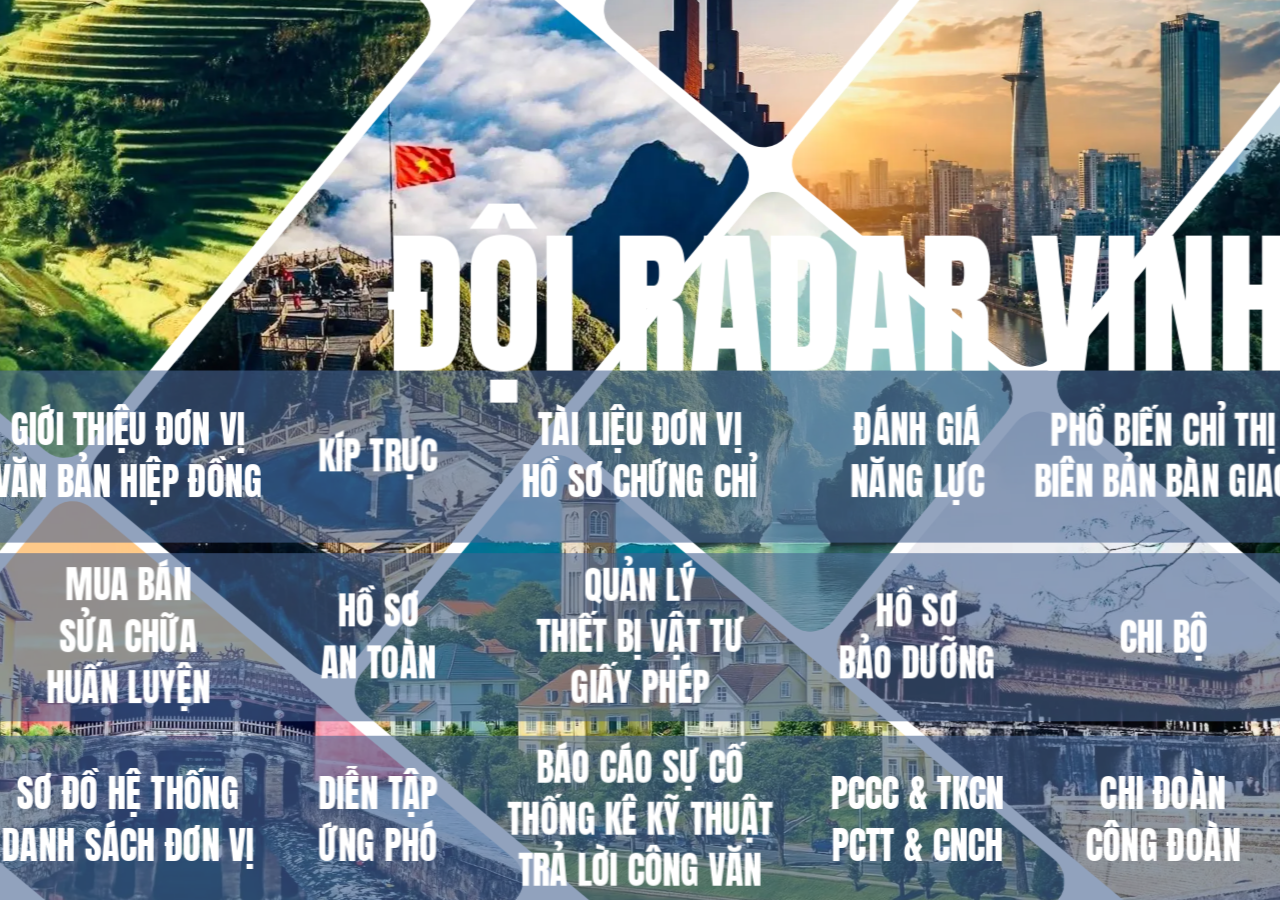
==== commit 8bbd4141: "add new files" ====
--- a/index.html
+++ b/index.html
@@ -17,17 +17,17 @@
 <div id="veil" aria-hidden="true"></div>
 <main id="home">
   <div class="stage" id="stage"><div class="canvas" id="canvas">
-<div class="tile-wrap" style="--d:0"><div class="tile" style="left:1084.8855849581212px;top:32.07975257935476px;width:468.20556246827726px;height:463.2040135963899px"><img decoding="async" alt="" src="assets/images/tiles/tile-12.jpg" style="left:-39.63182422636464px;top:-375.37444295796115px;width:639.4392441773481px;height:1136.7808785375075px;transform:rotate(50deg)"></div></div>
-<div class="tile-wrap" style="--d:1"><div class="tile" style="left:820.5741930100023px;top:-57.19891315416386px;width:361.9233312430027px;height:251.39782630832784px"><img decoding="async" alt="" src="assets/images/tiles/tile-13.jpg" style="left:-119.42420803939257px;top:-157.1672689961266px;width:409.2112748874145px;height:727.4867109109591px;transform:rotate(49.82213322697305deg)"></div></div>
-<div class="tile-wrap" style="--d:2"><div class="tile" style="left:674.1692467606387px;top:188.0910594745696px;width:249.7713399632176px;height:250.75735310688438px"><img decoding="async" alt="" src="assets/images/tiles/tile-14.jpg" style="left:-8.193678911454157px;top:-123.08772902484442px;width:352.60076627060084px;height:440.6002737501012px;transform:rotate(49.419307412986385deg)"></div></div>
-<div class="tile-wrap" style="--d:3"><div class="tile" style="left:259.5803269265374px;top:121.81022731847233px;width:510.6094789653078px;height:250.22248712716885px"><img decoding="async" alt="" src="assets/images/tiles/tile-15.jpg" style="left:1.310031303637686px;top:-155.4936648373638px;width:584.9640125566782px;height:584.9640125566782px;transform:rotate(51.6deg)"></div></div>
-<div class="tile-wrap" style="--d:4"><div class="tile" style="left:6.7441040520471915px;top:-154.93416322180275px;width:445.5746506843266px;height:416.0901202505141px"><img decoding="async" alt="" src="assets/images/tiles/tile-16.jpg" style="left:-36.385902766306174px;top:-344.71506940690705px;width:588.8010382999679px;height:1046.401845239617px;transform:rotate(50deg)"></div></div>
-<div class="tile-wrap" style="--d:5"><div class="tile" style="left:610.6000417652702px;top:340.38301626217697px;width:249.5700639566682px;height:517.8799747705195px"><img decoding="async" alt="" src="assets/images/tiles/tile-17.jpg" style="left:0;top:0;width:1024px;height:1536px;transform-origin:0 0;transform:matrix(-0.349049,-0.418093,-0.419323,0.350064,677.077,149.375)"></div></div>
-<div class="tile-wrap" style="--d:6"><div class="tile" style="left:219.4171109824716px;top:386.0800168852633px;width:252.3566503555383px;height:460.80246033547076px"><img decoding="async" alt="" src="assets/images/tiles/tile-18.jpg" style="left:-68.82206895287737px;top:-189.29236539843453px;width:498.85454137738105px;height:748.0480470513681px;transform:rotate(50deg)"></div></div>
-<div class="tile-wrap" style="--d:7"><div class="tile" style="left:975.3244117554812px;top:307.5758483027636px;width:250.34739200418414px;height:510.6452592134788px"><img decoding="async" alt="" src="assets/images/tiles/tile-19.jpg" style="left:-259.68178327780805px;top:-57.51714670036549px;width:680.6171812104299px;height:510.64525921468487px;transform:rotate(49.8deg)"></div></div>
-<div class="tile-wrap" style="--d:8"><div class="tile" style="left:-79.70254994935294px;top:220.44727108690367px;width:251.8476839395002px;height:296.42061531592066px"><img decoding="async" alt="" src="assets/images/tiles/tile-20.jpg" style="left:-60.382792378905364px;top:-93.72416247215924px;width:372.6132686991314px;height:483.86894025400136px;transform:rotate(50.5deg)"></div></div>
-<div class="tile-wrap" style="--d:9"><div class="tile" style="left:-101.19301411224153px;top:550.6638511005251px;width:244.54375907401567px;height:263.61005883510404px"><img decoding="async" alt="" src="assets/images/tiles/tile-21.jpg" style="left:-133.7440779678558px;top:-18.345296680790028px;width:536.5130081904023px;height:360.12516988122894px;transform:rotate(50deg)"></div></div>
-<div class="tile-wrap" style="--d:10"><div class="tile" style="left:669.2700820729635px;top:-115.2178437152185px;width:244.95963120484106px;height:173.4308868600553px"><img decoding="async" alt="" src="assets/images/tiles/tile-22.jpg" style="left:-106.79038196580797px;top:-33.0244526493627px;width:494.8039880907709px;height:282.8168987767554px;transform:rotate(50.078105249396714deg)"></div></div>
+<div class="tile-wrap" style="--d:0"><div class="tile" style="left:1084.8855849581212px;top:32.07975257935476px;width:468.20556246827726px;height:463.2040135963899px"><img decoding="async" alt="" src="assets/images/tiles/tile-12.webp" style="left:-39.63182422636464px;top:-375.37444295796115px;width:639.4392441773481px;height:1136.7808785375075px;transform:rotate(50deg)"></div></div>
+<div class="tile-wrap" style="--d:1"><div class="tile" style="left:820.5741930100023px;top:-57.19891315416386px;width:361.9233312430027px;height:251.39782630832784px"><img decoding="async" alt="" src="assets/images/tiles/tile-13.webp" style="left:-119.42420803939257px;top:-157.1672689961266px;width:409.2112748874145px;height:727.4867109109591px;transform:rotate(49.82213322697305deg)"></div></div>
+<div class="tile-wrap" style="--d:2"><div class="tile" style="left:674.1692467606387px;top:188.0910594745696px;width:249.7713399632176px;height:250.75735310688438px"><img decoding="async" alt="" src="assets/images/tiles/tile-14.webp" style="left:-8.193678911454157px;top:-123.08772902484442px;width:352.60076627060084px;height:440.6002737501012px;transform:rotate(49.419307412986385deg)"></div></div>
+<div class="tile-wrap" style="--d:3"><div class="tile" style="left:259.5803269265374px;top:121.81022731847233px;width:510.6094789653078px;height:250.22248712716885px"><img decoding="async" alt="" src="assets/images/tiles/tile-15.webp" style="left:1.310031303637686px;top:-155.4936648373638px;width:584.9640125566782px;height:584.9640125566782px;transform:rotate(51.6deg)"></div></div>
+<div class="tile-wrap" style="--d:4"><div class="tile" style="left:6.7441040520471915px;top:-154.93416322180275px;width:445.5746506843266px;height:416.0901202505141px"><img decoding="async" alt="" src="assets/images/tiles/tile-16.webp" style="left:-36.385902766306174px;top:-344.71506940690705px;width:588.8010382999679px;height:1046.401845239617px;transform:rotate(50deg)"></div></div>
+<div class="tile-wrap" style="--d:5"><div class="tile" style="left:610.6000417652702px;top:340.38301626217697px;width:249.5700639566682px;height:517.8799747705195px"><img decoding="async" alt="" src="assets/images/tiles/tile-17.webp" style="left:0;top:0;width:1024px;height:1536px;transform-origin:0 0;transform:matrix(-0.349049,-0.418093,-0.419323,0.350064,677.077,149.375)"></div></div>
+<div class="tile-wrap" style="--d:6"><div class="tile" style="left:219.4171109824716px;top:386.0800168852633px;width:252.3566503555383px;height:460.80246033547076px"><img decoding="async" alt="" src="assets/images/tiles/tile-18.webp" style="left:-68.82206895287737px;top:-189.29236539843453px;width:498.85454137738105px;height:748.0480470513681px;transform:rotate(50deg)"></div></div>
+<div class="tile-wrap" style="--d:7"><div class="tile" style="left:975.3244117554812px;top:307.5758483027636px;width:250.34739200418414px;height:510.6452592134788px"><img decoding="async" alt="" src="assets/images/tiles/tile-19.webp" style="left:-259.68178327780805px;top:-57.51714670036549px;width:680.6171812104299px;height:510.64525921468487px;transform:rotate(49.8deg)"></div></div>
+<div class="tile-wrap" style="--d:8"><div class="tile" style="left:-79.70254994935294px;top:220.44727108690367px;width:251.8476839395002px;height:296.42061531592066px"><img decoding="async" alt="" src="assets/images/tiles/tile-20.webp" style="left:-60.382792378905364px;top:-93.72416247215924px;width:372.6132686991314px;height:483.86894025400136px;transform:rotate(50.5deg)"></div></div>
+<div class="tile-wrap" style="--d:9"><div class="tile" style="left:-101.19301411224153px;top:550.6638511005251px;width:244.54375907401567px;height:263.61005883510404px"><img decoding="async" alt="" src="assets/images/tiles/tile-21.webp" style="left:-133.7440779678558px;top:-18.345296680790028px;width:536.5130081904023px;height:360.12516988122894px;transform:rotate(50deg)"></div></div>
+<div class="tile-wrap" style="--d:10"><div class="tile" style="left:669.2700820729635px;top:-115.2178437152185px;width:244.95963120484106px;height:173.4308868600553px"><img decoding="async" alt="" src="assets/images/tiles/tile-22.webp" style="left:-106.79038196580797px;top:-33.0244526493627px;width:494.8039880907709px;height:282.8168987767554px;transform:rotate(50.078105249396714deg)"></div></div>
     <div class="band" style="top:282.16px;height:131px"></div>
     <div class="band" style="top:421.16px"></div>
     <div class="band" style="top:560.16px"></div>
--- a/css/main.css
+++ b/css/main.css
@@ -89,9 +89,10 @@
 html.mobile .mtext{position:absolute;inset:0;pointer-events:none}
 html.mobile .mtext .m{pointer-events:auto}   /* lớp chữ không chặn chạm, nhưng 15 ô vẫn bấm được (chữ tiêu đề giữ nguyên quy tắc gốc) */
 html.mobile #cards,html.mobile .mpage,html.mobile .mpage *{-webkit-touch-callout:none;-webkit-user-select:none;user-select:none}
-html.mobile #cards{transition:background-color .4s cubic-bezier(.3,.1,.2,1)}
-.mf::after{content:"";position:absolute;inset:0;background:#496592;opacity:0;pointer-events:none;transition:opacity .4s cubic-bezier(.3,.1,.2,1)}
-html.mobile .mf img{transition:filter .4s cubic-bezier(.3,.1,.2,1)}
+html.mobile #cards{transition:background-color var(--lum-exit) var(--lum-ease)}
+html.mobile.float-on #cards,html.mobile.float-on .mf img,html.mobile.float-on .mf::after{transition-duration:var(--lum-dur)}
+.mf::after{content:"";position:absolute;inset:0;background:#496592;opacity:0;pointer-events:none;transition:opacity var(--lum-exit) var(--lum-ease)}
+html.mobile .mf img{transition:filter var(--lum-exit) var(--lum-ease)}
 html.mobile.float-3d .mpage{perspective:1500px;perspective-origin:50% 50%;transform-style:preserve-3d}
 html.mobile.float-3d .mlayer,html.mobile.float-3d .mtext{transform-origin:50% 50%}
 html.mobile.float-3d .mlayer{z-index:1;translate:0 0 var(--zr);scale:1.04}
@@ -106,14 +107,14 @@
 html.mobile.float-3d .mf{transition:opacity var(--lyr-dur) var(--lyr-ease),scale var(--float-fall) var(--float-ease-out),translate var(--float-fall) var(--float-ease-out),box-shadow var(--float-fall) var(--float-ease-out)}
 .mlayer>.mf.up{z-index:50}
 .mlayer>.mf.up.top{z-index:61}
-html.mobile.float-on.float-hov .mf:not([data-lv])::after{opacity:.42;transition-duration:.4s}
-html.mobile.float-on.float-hov .mf:not([data-lv]) img{filter:brightness(.76) saturate(.9);transition-duration:.4s}
+html.mobile.float-on.float-hov .mf:not([data-lv])::after{opacity:.42;transition-duration:var(--lum-dur);transition-delay:var(--lum-lag)}
+html.mobile.float-on.float-hov .mf:not([data-lv]) img{filter:brightness(.76) saturate(.9);transition-duration:var(--lum-dur);transition-delay:var(--lum-lag)}
 html.mobile.float-on.float-hov #cards{background-color:#8791a0}
 html.mobile.float-on .mf[data-lv="2"]{opacity:1;scale:1.045;translate:0 -7px;
   box-shadow:0 20px 40px rgba(7,24,48,.42),0 6px 14px rgba(7,24,48,.26),0 0 0 1px rgba(255,255,255,.45),0 0 10px rgba(255,255,255,.4),0 0 24px rgba(255,255,255,.2);
   transition:opacity .6s ease,scale var(--float-rise) var(--float-ease-in),translate var(--float-rise) var(--float-ease-in),box-shadow var(--float-rise) var(--float-ease-in)}
-html.mobile.float-on .mf[data-lv="2"]::after{opacity:0;transition-duration:var(--float-rise);transition-timing-function:var(--float-ease-in)}
-html.mobile.float-on .mf[data-lv="2"] img{filter:brightness(1.05) saturate(1.03);transition-duration:var(--float-rise);transition-timing-function:var(--float-ease-in)}
+html.mobile.float-on .mf[data-lv="2"]::after{opacity:0;transition-duration:var(--lum-dur);transition-timing-function:var(--lum-ease)}
+html.mobile.float-on .mf[data-lv="2"] img{filter:brightness(1.05) saturate(1.03);transition-duration:var(--lum-dur);transition-timing-function:var(--lum-ease)}
 
 /* ===== Chuyển cảnh Exit: ngược với Enter (trôi lùi ra phía sau, thu nhẹ, mờ dần + phủ trắng mờ) ===== */
 :root{--exit-time:.48s;--exit-ease:cubic-bezier(.5,0,.75,.35)}
@@ -136,7 +137,8 @@
    Trên <html>:  float-on    = đích của chuyển cảnh (ảnh tiến lên/phóng nhẹ, chữ lùi xuống/thu nhỏ)
                  float-front = ảnh đã lên lớp trên (đổi z-index đúng lúc hai lớp đang ngang nhau, giữa chuyển cảnh)
    Vào và thoát dùng CHUNG các transition nên hai chiều chuyển động đối xứng nhau; ảnh không bao giờ bị blur. */
-:root{--lyr-dur:1.8s;--lyr-ease:cubic-bezier(.45,.05,.25,1);--zr:-60px;--zf:70px;--zb:-80px;--float-rise:.55s;--float-fall:.75s;--float-ease-in:cubic-bezier(.4,0,.15,1);--float-ease-out:cubic-bezier(.25,.1,.25,1)}
+:root{--lyr-dur:1.8s;--lyr-ease:cubic-bezier(.45,.05,.25,1);--zr:-60px;--zf:70px;--zb:-80px;--float-rise:.55s;--float-fall:.75s;--float-ease-in:cubic-bezier(.4,0,.15,1);--float-ease-out:cubic-bezier(.25,.1,.25,1);
+  --lum-dur:.6s;--lum-exit:1s;--lum-ease:cubic-bezier(.37,0,.63,1);--lum-lag:.06s;--lum-swap:.6s}   /* độ sáng của ảnh: đổi ảnh/tối-sáng = .6s, thoát chế độ = 1s; đường cong đối xứng để ảnh cũ tối đi và ảnh mới sáng lên bù nhau, không tụt giữa chừng */
 /* Hai mặt phẳng song song trong không gian 3D, mỗi mặt phẳng dịch CHUNG một lượng nên toàn bề mặt nổi lên / lùi xuống đồng thời (không nghiêng).
    Bình thường lớp ảnh nằm sau chữ 60px; scale 1.04 bù đúng phép chiếu perspective nên nhìn y hệt thiết kế gốc.
    Vào: ảnh tiến lên, chữ lùi ra sau và tan dần; hai lớp đi xuyên qua nhau khi chữ đã mờ. Thoát: đảo ngược. Ảnh không bao giờ bị blur. */
@@ -158,21 +160,23 @@
 /* ảnh */
 .tile{pointer-events:auto;-webkit-user-select:none;user-select:none;
   transition:opacity var(--lyr-dur) var(--lyr-ease),scale var(--float-fall) var(--float-ease-out),translate var(--float-fall) var(--float-ease-out),box-shadow var(--float-fall) var(--float-ease-out)}
-.tile img{-webkit-user-drag:none;user-select:none;transition:filter .4s cubic-bezier(.3,.1,.2,1)}
-.tile::after{content:"";position:absolute;inset:0;background:#496592;opacity:0;pointer-events:none;transition:opacity .4s cubic-bezier(.3,.1,.2,1)}
+.tile img{-webkit-user-drag:none;user-select:none;transition:filter var(--lum-exit) var(--lum-ease)}
+.tile::after{content:"";position:absolute;inset:0;background:#496592;opacity:0;pointer-events:none;transition:opacity var(--lum-exit) var(--lum-ease)}
 .lyr-img>.tile-wrap.up{z-index:50}
 .lyr-img>.tile-wrap.up.top{z-index:61}
 /* trạng thái thấp của ảnh khi ở chế độ ảnh: tối nhẹ + phủ xanh #496592 (không blur) */
 /* Chế độ ảnh: mặc định mọi ảnh rõ nét 100%, KHÔNG phủ gì. Chỉ khi chuột đang ở trên một ảnh (float-hov) thì các ảnh còn lại mới tối xuống. */
-html.float-on.float-hov .tile:not([data-lv])::after{opacity:.42;transition-duration:.4s}
-html.float-on.float-hov .tile:not([data-lv]) img{filter:brightness(.76) saturate(.9);transition-duration:.4s}
+/* đích là trạng thái của chế độ nổi => dùng thời lượng đổi ảnh (.6s); thoát chế độ thì đích là trạng thái thường => dùng thời lượng thoát (1s) ở quy tắc gốc */
+html.float-on .tile img,html.float-on .tile::after,html.float-on .stage{transition-duration:var(--lum-dur)}
+html.float-on.float-hov .tile:not([data-lv])::after{opacity:.42;transition-duration:var(--lum-dur);transition-delay:var(--lum-lag)}   /* --lum-lag: ảnh vừa rời tối đi trễ 60ms so với ảnh mới sáng lên => tổng độ sáng hai ảnh giữ phẳng, không tụt giữa chừng */
+html.float-on.float-hov .tile:not([data-lv]) img{filter:brightness(.76) saturate(.9);transition-duration:var(--lum-dur);transition-delay:var(--lum-lag)}
 /* các đường trắng giữa ảnh (nền) cũng tối theo cùng mức, để chỉ còn ảnh đang trỏ nổi bật */
-.stage{transition:background-color .4s cubic-bezier(.3,.1,.2,1)}
+.stage{transition:background-color var(--lum-exit) var(--lum-ease)}
 html.float-on.float-hov .stage{background-color:#8791a0}
 /* ảnh đang được chọn: nổi cao hơn, sáng, mất lớp phủ, viền sáng mềm + bóng đổ */
 html.float-on .tile[data-lv="2"]{opacity:1;scale:1.045;translate:0 -7px;
   box-shadow:0 20px 40px rgba(7,24,48,.42),0 6px 14px rgba(7,24,48,.26),0 0 0 1px rgba(255,255,255,.45),0 0 10px rgba(255,255,255,.4),0 0 24px rgba(255,255,255,.2);
   transition:opacity .6s ease,scale var(--float-rise) var(--float-ease-in),translate var(--float-rise) var(--float-ease-in),box-shadow var(--float-rise) var(--float-ease-in)}
-html.float-on .tile[data-lv="2"]::after{opacity:0;transition-duration:var(--float-rise);transition-timing-function:var(--float-ease-in)}
-html.float-on .tile[data-lv="2"] img{filter:brightness(1.05) saturate(1.03);transition-duration:var(--float-rise);transition-timing-function:var(--float-ease-in)}
+html.float-on .tile[data-lv="2"]::after{opacity:0;transition-duration:var(--lum-dur);transition-timing-function:var(--lum-ease)}
+html.float-on .tile[data-lv="2"] img{filter:brightness(1.05) saturate(1.03);transition-duration:var(--lum-dur);transition-timing-function:var(--lum-ease)}
 @media (prefers-reduced-motion:reduce){*{animation:none!important;transition:none!important}}
--- a/css/site-dark.css
+++ b/css/site-dark.css
@@ -51,6 +51,24 @@
    Phần tử luôn tồn tại (trong suốt ở giao diện sáng) để màu chuyển được mềm; không nhận chuột. */
 .lyr-img::after,.mlayer::after{content:"";position:absolute;inset:0;z-index:40;pointer-events:none;background:#081028;opacity:0}
 html[data-theme="dark"] .lyr-img::after,html[data-theme="dark"] .mlayer::after{opacity:.38}
+/* Chế độ nổi ảnh (giao diện tối): trước đây ảnh đang chọn "đi qua" lớp phủ tối chung bằng z-index (lên z>=50 rồi tụt về auto sau 1,5 giây) nên
+   sáng/tối NHẢY tức thì (lúc chọn ảnh, lúc rời ảnh và lúc thoát). Giờ trong chế độ nổi mỗi ảnh tự mang một lớp tối giống hệt lớp phủ chung
+   (::before, cùng màu #081028, cùng độ mờ .38) còn lớp phủ chung tắt đi => độ tối của từng ảnh chỉ đổi bằng transition opacity, không phụ thuộc z-index.
+   Lớp phủ chung chỉ trở lại ở bước cuối của lúc thoát (float-swap), khi mọi ảnh đã về z-index thường, bằng một cross-fade ngắn. Hình ảnh các trạng thái cuối giữ nguyên. */
+html[data-theme="dark"] .tile::before,html[data-theme="dark"] .mf::before{content:"";position:absolute;inset:0;z-index:2;background:#081028;opacity:0;pointer-events:none;transition:opacity var(--lum-exit) var(--lum-ease)}
+html[data-theme="dark"].float-on .tile:not([data-lv])::before,html[data-theme="dark"].float-on .mf:not([data-lv])::before,
+html[data-theme="dark"].float-out .tile::before,html[data-theme="dark"].float-out .mf::before{opacity:.38}
+html[data-theme="dark"].float-on .tile::before,html[data-theme="dark"].float-on .mf::before{transition-duration:var(--lum-dur)}
+html[data-theme="dark"].float-on.float-hov .tile:not([data-lv])::before,html[data-theme="dark"].float-on.float-hov .mf:not([data-lv])::before{transition-delay:var(--lum-lag)}   /* cùng độ trễ với lớp dim của ảnh vừa rời */
+html[data-theme="dark"].float-on .lyr-img::after,html[data-theme="dark"].float-on .mlayer::after,
+html[data-theme="dark"].float-out .lyr-img::after,html[data-theme="dark"].float-out .mlayer::after{opacity:0}
+html[data-theme="dark"].float-on .lyr-img::after,html[data-theme="dark"].float-on .mlayer::after{transition:opacity var(--lum-dur) var(--lum-ease) .04s}   /* trễ 40ms: lớp chung tắt chậm hơn lớp riêng từng ảnh bật lên một nhịp nhỏ => tổng độ tối không tụt giữa chừng */
+html[data-theme="dark"].float-swap .lyr-img::after,html[data-theme="dark"].float-swap .mlayer::after{transition:opacity var(--lum-swap) var(--lum-ease)}
+html[data-theme="dark"].float-swap .tile::before,html[data-theme="dark"].float-swap .mf::before{transition-duration:var(--lum-swap);transition-delay:.04s}   /* như trên, chiều ngược lại */
+/* khe trắng/nền giữa các ảnh trước đây cũng nằm dưới lớp phủ chung (.38) => bù đúng màu đó vào nền khi lớp phủ chung tắt, để các đường kẻ giữ nguyên màu */
+html[data-theme="dark"].float-on .stage,html[data-theme="dark"].float-out .stage,html[data-theme="dark"].mobile.float-on #cards,html[data-theme="dark"].mobile.float-out #cards{background-color:color-mix(in srgb,#081028 38%,var(--rvd-bg))}
+html[data-theme="dark"].float-on.float-hov .stage,html[data-theme="dark"].mobile.float-on.float-hov #cards{background-color:color-mix(in srgb,#081028 38%,var(--rvd-float))}
+@media (prefers-reduced-motion:reduce){html[data-theme="dark"] .tile::before,html[data-theme="dark"] .mf::before,html[data-theme="dark"] .lyr-img::after,html[data-theme="dark"] .mlayer::after{transition:none!important}}   /* * không khớp phần tử giả ::before/::after nên khai báo riêng */
 /* lớp ảnh mobile không tự tạo ngữ cảnh xếp chồng: cô lập để lớp phủ chỉ nằm TRÊN ảnh, còn thẻ chữ và tiêu đề (lớp .mtext) vẫn nằm trên cùng */
 html[data-theme="dark"] .mlayer{isolation:isolate}
 
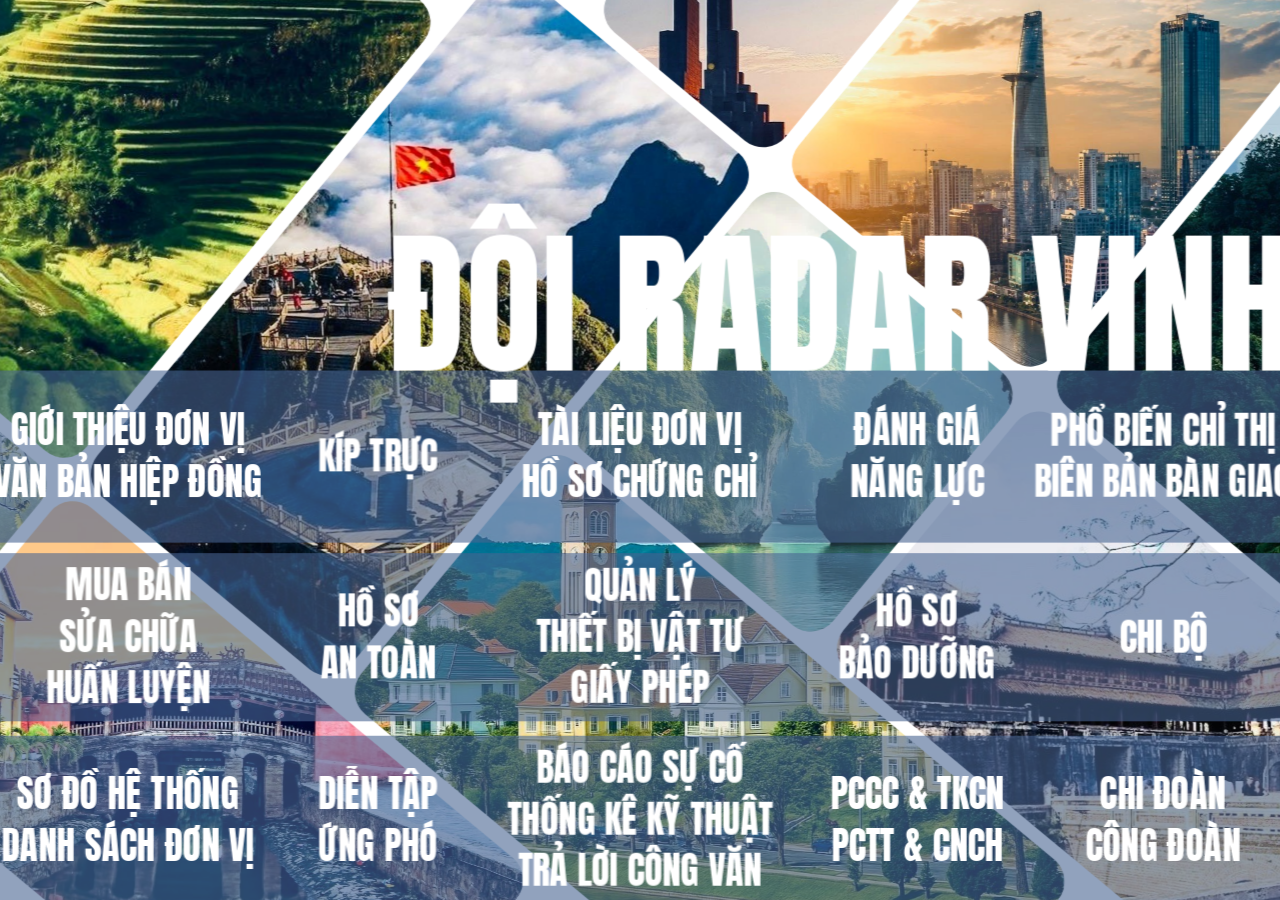
==== commit 7c403baa: "b" ====
--- a/index.html
+++ b/index.html
@@ -6,7 +6,6 @@
 <meta name="apple-mobile-web-app-status-bar-style" content="black-translucent">
 <meta name="color-scheme" content="light">
 <title>ĐỘI RADAR VINH</title>
-<link rel="preload" href="assets/fonts/anton-latin.woff2" as="font" type="font/woff2" crossorigin><link rel="preload" href="assets/fonts/anton-vietnamese.woff2" as="font" type="font/woff2" crossorigin>
 <link rel="stylesheet" href="css/main.css">
 <link rel="stylesheet" id="rv-weather-css" href="css/weather-widget.css"><link rel="preconnect" href="https://fonts.googleapis.com"><link rel="preconnect" href="https://fonts.gstatic.com" crossorigin>
 <link rel="preconnect" href="https://api.open-meteo.com" crossorigin>
@@ -17,17 +16,17 @@
 <div id="veil" aria-hidden="true"></div>
 <main id="home">
   <div class="stage" id="stage"><div class="canvas" id="canvas">
-<div class="tile-wrap" style="--d:0"><div class="tile" style="left:1084.8855849581212px;top:32.07975257935476px;width:468.20556246827726px;height:463.2040135963899px"><img decoding="async" alt="" src="assets/images/tiles/tile-12.webp" style="left:-39.63182422636464px;top:-375.37444295796115px;width:639.4392441773481px;height:1136.7808785375075px;transform:rotate(50deg)"></div></div>
-<div class="tile-wrap" style="--d:1"><div class="tile" style="left:820.5741930100023px;top:-57.19891315416386px;width:361.9233312430027px;height:251.39782630832784px"><img decoding="async" alt="" src="assets/images/tiles/tile-13.webp" style="left:-119.42420803939257px;top:-157.1672689961266px;width:409.2112748874145px;height:727.4867109109591px;transform:rotate(49.82213322697305deg)"></div></div>
-<div class="tile-wrap" style="--d:2"><div class="tile" style="left:674.1692467606387px;top:188.0910594745696px;width:249.7713399632176px;height:250.75735310688438px"><img decoding="async" alt="" src="assets/images/tiles/tile-14.webp" style="left:-8.193678911454157px;top:-123.08772902484442px;width:352.60076627060084px;height:440.6002737501012px;transform:rotate(49.419307412986385deg)"></div></div>
-<div class="tile-wrap" style="--d:3"><div class="tile" style="left:259.5803269265374px;top:121.81022731847233px;width:510.6094789653078px;height:250.22248712716885px"><img decoding="async" alt="" src="assets/images/tiles/tile-15.webp" style="left:1.310031303637686px;top:-155.4936648373638px;width:584.9640125566782px;height:584.9640125566782px;transform:rotate(51.6deg)"></div></div>
-<div class="tile-wrap" style="--d:4"><div class="tile" style="left:6.7441040520471915px;top:-154.93416322180275px;width:445.5746506843266px;height:416.0901202505141px"><img decoding="async" alt="" src="assets/images/tiles/tile-16.webp" style="left:-36.385902766306174px;top:-344.71506940690705px;width:588.8010382999679px;height:1046.401845239617px;transform:rotate(50deg)"></div></div>
-<div class="tile-wrap" style="--d:5"><div class="tile" style="left:610.6000417652702px;top:340.38301626217697px;width:249.5700639566682px;height:517.8799747705195px"><img decoding="async" alt="" src="assets/images/tiles/tile-17.webp" style="left:0;top:0;width:1024px;height:1536px;transform-origin:0 0;transform:matrix(-0.349049,-0.418093,-0.419323,0.350064,677.077,149.375)"></div></div>
-<div class="tile-wrap" style="--d:6"><div class="tile" style="left:219.4171109824716px;top:386.0800168852633px;width:252.3566503555383px;height:460.80246033547076px"><img decoding="async" alt="" src="assets/images/tiles/tile-18.webp" style="left:-68.82206895287737px;top:-189.29236539843453px;width:498.85454137738105px;height:748.0480470513681px;transform:rotate(50deg)"></div></div>
-<div class="tile-wrap" style="--d:7"><div class="tile" style="left:975.3244117554812px;top:307.5758483027636px;width:250.34739200418414px;height:510.6452592134788px"><img decoding="async" alt="" src="assets/images/tiles/tile-19.webp" style="left:-259.68178327780805px;top:-57.51714670036549px;width:680.6171812104299px;height:510.64525921468487px;transform:rotate(49.8deg)"></div></div>
-<div class="tile-wrap" style="--d:8"><div class="tile" style="left:-79.70254994935294px;top:220.44727108690367px;width:251.8476839395002px;height:296.42061531592066px"><img decoding="async" alt="" src="assets/images/tiles/tile-20.webp" style="left:-60.382792378905364px;top:-93.72416247215924px;width:372.6132686991314px;height:483.86894025400136px;transform:rotate(50.5deg)"></div></div>
-<div class="tile-wrap" style="--d:9"><div class="tile" style="left:-101.19301411224153px;top:550.6638511005251px;width:244.54375907401567px;height:263.61005883510404px"><img decoding="async" alt="" src="assets/images/tiles/tile-21.webp" style="left:-133.7440779678558px;top:-18.345296680790028px;width:536.5130081904023px;height:360.12516988122894px;transform:rotate(50deg)"></div></div>
-<div class="tile-wrap" style="--d:10"><div class="tile" style="left:669.2700820729635px;top:-115.2178437152185px;width:244.95963120484106px;height:173.4308868600553px"><img decoding="async" alt="" src="assets/images/tiles/tile-22.webp" style="left:-106.79038196580797px;top:-33.0244526493627px;width:494.8039880907709px;height:282.8168987767554px;transform:rotate(50.078105249396714deg)"></div></div>
+<div class="tile-wrap" style="--d:0"><div class="tile" style="left:1084.8855849581212px;top:32.07975257935476px;width:468.20556246827726px;height:463.2040135963899px"><img decoding="async" alt="" src="assets/images/tiles/tile-12.jpg" style="left:-39.63182422636464px;top:-375.37444295796115px;width:639.4392441773481px;height:1136.7808785375075px;transform:rotate(50deg)"></div></div>
+<div class="tile-wrap" style="--d:1"><div class="tile" style="left:820.5741930100023px;top:-57.19891315416386px;width:361.9233312430027px;height:251.39782630832784px"><img decoding="async" alt="" src="assets/images/tiles/tile-13.jpg" style="left:-119.42420803939257px;top:-157.1672689961266px;width:409.2112748874145px;height:727.4867109109591px;transform:rotate(49.82213322697305deg)"></div></div>
+<div class="tile-wrap" style="--d:2"><div class="tile" style="left:674.1692467606387px;top:188.0910594745696px;width:249.7713399632176px;height:250.75735310688438px"><img decoding="async" alt="" src="assets/images/tiles/tile-14.jpg" style="left:-8.193678911454157px;top:-123.08772902484442px;width:352.60076627060084px;height:440.6002737501012px;transform:rotate(49.419307412986385deg)"></div></div>
+<div class="tile-wrap" style="--d:3"><div class="tile" style="left:259.5803269265374px;top:121.81022731847233px;width:510.6094789653078px;height:250.22248712716885px"><img decoding="async" alt="" src="assets/images/tiles/tile-15.jpg" style="left:1.310031303637686px;top:-155.4936648373638px;width:584.9640125566782px;height:584.9640125566782px;transform:rotate(51.6deg)"></div></div>
+<div class="tile-wrap" style="--d:4"><div class="tile" style="left:6.7441040520471915px;top:-154.93416322180275px;width:445.5746506843266px;height:416.0901202505141px"><img decoding="async" alt="" src="assets/images/tiles/tile-16.jpg" style="left:-36.385902766306174px;top:-344.71506940690705px;width:588.8010382999679px;height:1046.401845239617px;transform:rotate(50deg)"></div></div>
+<div class="tile-wrap" style="--d:5"><div class="tile" style="left:610.6000417652702px;top:340.38301626217697px;width:249.5700639566682px;height:517.8799747705195px"><img decoding="async" alt="" src="assets/images/tiles/tile-17.jpg" style="left:0;top:0;width:1024px;height:1536px;transform-origin:0 0;transform:matrix(-0.349049,-0.418093,-0.419323,0.350064,677.077,149.375)"></div></div>
+<div class="tile-wrap" style="--d:6"><div class="tile" style="left:219.4171109824716px;top:386.0800168852633px;width:252.3566503555383px;height:460.80246033547076px"><img decoding="async" alt="" src="assets/images/tiles/tile-18.jpg" style="left:-68.82206895287737px;top:-189.29236539843453px;width:498.85454137738105px;height:748.0480470513681px;transform:rotate(50deg)"></div></div>
+<div class="tile-wrap" style="--d:7"><div class="tile" style="left:975.3244117554812px;top:307.5758483027636px;width:250.34739200418414px;height:510.6452592134788px"><img decoding="async" alt="" src="assets/images/tiles/tile-19.jpg" style="left:-259.68178327780805px;top:-57.51714670036549px;width:680.6171812104299px;height:510.64525921468487px;transform:rotate(49.8deg)"></div></div>
+<div class="tile-wrap" style="--d:8"><div class="tile" style="left:-79.70254994935294px;top:220.44727108690367px;width:251.8476839395002px;height:296.42061531592066px"><img decoding="async" alt="" src="assets/images/tiles/tile-20.jpg" style="left:-60.382792378905364px;top:-93.72416247215924px;width:372.6132686991314px;height:483.86894025400136px;transform:rotate(50.5deg)"></div></div>
+<div class="tile-wrap" style="--d:9"><div class="tile" style="left:-101.19301411224153px;top:550.6638511005251px;width:244.54375907401567px;height:263.61005883510404px"><img decoding="async" alt="" src="assets/images/tiles/tile-21.jpg" style="left:-133.7440779678558px;top:-18.345296680790028px;width:536.5130081904023px;height:360.12516988122894px;transform:rotate(50deg)"></div></div>
+<div class="tile-wrap" style="--d:10"><div class="tile" style="left:669.2700820729635px;top:-115.2178437152185px;width:244.95963120484106px;height:173.4308868600553px"><img decoding="async" alt="" src="assets/images/tiles/tile-22.jpg" style="left:-106.79038196580797px;top:-33.0244526493627px;width:494.8039880907709px;height:282.8168987767554px;transform:rotate(50.078105249396714deg)"></div></div>
     <div class="band" style="top:282.16px;height:131px"></div>
     <div class="band" style="top:421.16px"></div>
     <div class="band" style="top:560.16px"></div>
--- a/css/theme-toggle.css
+++ b/css/theme-toggle.css
@@ -326,49 +326,31 @@
 }
 
 /* ==========================================================================
-   PHẦN 3 — HIỆU ỨNG CHUYỂN CẢNH "NIGHTFALL" (js/theme-toggle.js bật html.nf-run và các lớp nf-*)
-   Phần dưới đây lấy từ bản tham chiếu radar-vinh-website (27).zip (css/theme-toggle.css): chỉ quy tắc chuyển cảnh, không lấy nút gạt/màu/bố cục.
-   ========================================================================== */
-/* ==========================================================================
-   NIGHTFALL — hiệu ứng chuyển cảnh Sáng <-> Tối (điều khiển bởi js/theme-toggle.js, chỉ tồn tại khi html có class .nf-run, tức là trong lúc đang chuyển).
-   Không có tấm phủ: một "mặt sóng" tròn (bán kính --nf-r, đơn vị px màn hình; --nf-soft = độ mềm của mép) lan từ góc xuất phát; mỗi lớp đổi màu tại chỗ.
-   Mọi vị trí tính theo toạ độ cục bộ của từng phần tử (--nf-cx/--nf-cy/--nf-sc do JS đặt) nên đúng cả khi trang co giãn.
-   --nf-in = màu phía TRONG mặt sóng (đã bị màn đêm/ánh sáng chạm tới), --nf-out = màu phía ngoài (chưa tới).
-   ========================================================================== */
-/* --nf-r (bán kính mặt sóng) đổi MỖI khung hình. Đăng ký kiểu số + KHÔNG kế thừa: mỗi lần đổi chỉ làm tính lại style của chính phần tử đó,
-   không lan xuống toàn bộ cây con (trước đây là nguyên nhân chính khiến mỗi khung hình tốn ~15ms tính lại style). Trình duyệt chưa hỗ trợ @property vẫn chạy đúng (chậm hơn). */
-@property --nf-r{syntax:'<number>';inherits:false;initial-value:0}
-html.nf-run .nf-bg,html.nf-run.nf-bg{
-  background:radial-gradient(circle at calc(var(--nf-cx)*1px) calc(var(--nf-cy)*1px),var(--nf-in) calc((var(--nf-r) - var(--nf-soft))*1px/var(--nf-sc)),var(--nf-out) calc(var(--nf-r)*1px/var(--nf-sc)))!important;
-}
-/* ảnh: lớp phủ tối nằm TRÊN ảnh, DƯỚI chữ/dải (như Dark Mode thường) nhưng hiện/ẩn theo mặt sóng bằng mặt nạ tròn mềm */
-html.nf-run .nf-ov::after{
-  --nf-r:inherit;   /* --nf-r đăng ký inherits:false nên lớp ::after không tự nhận được; ép kế thừa từ .lyr-img/.mlayer để mặt nạ chạy theo sóng (thiếu dòng này lớp phủ tối đứng yên rồi nhảy ở cuối) */
-  opacity:.38!important;
-  -webkit-mask-image:radial-gradient(circle at calc(var(--nf-cx)*1px) calc(var(--nf-cy)*1px),var(--nf-mi) calc((var(--nf-r) - var(--nf-soft))*1px/var(--nf-sc)),var(--nf-mo) calc(var(--nf-r)*1px/var(--nf-sc)));
-          mask-image:radial-gradient(circle at calc(var(--nf-cx)*1px) calc(var(--nf-cy)*1px),var(--nf-mi) calc((var(--nf-r) - var(--nf-soft))*1px/var(--nf-sc)),var(--nf-mo) calc(var(--nf-r)*1px/var(--nf-sc)));
-}
-/* mobile: lớp phủ phải nằm TRONG lớp ảnh (không đè lên chữ/thẻ) - giống Dark Mode thường (site-dark.css: .mlayer{isolation:isolate}) */
-/* body và #home: trong suốt trong lúc chạy; dải màu của html (canvas) hiện qua, giống hệt dải mà trước đây body/#home tự vẽ chồng lên */
-html.nf-run body,html.nf-run #home{background:none!important}
-html.nf-run .mlayer{isolation:isolate}
-/* ba thanh ngang: màu (đã gồm độ trong) chuyển theo mặt sóng ngay trong lòng thanh */
-html.nf-run .nf-band{
-  opacity:1!important;
-  background:radial-gradient(circle at calc(var(--nf-cx)*1px) calc(var(--nf-cy)*1px),var(--nf-bin) calc((var(--nf-r) - var(--nf-soft))*1px/var(--nf-sc)),var(--nf-bout) calc(var(--nf-r)*1px/var(--nf-sc)))!important;
-}
-/* chữ (nút + tiêu đề): tô bằng CHÍNH dải chuyển màu của mặt sóng (cắt theo nét chữ) => từng chữ đổi màu đúng lúc sóng đi tới, cùng một tiến trình với nền/ảnh/thanh */
-/* background-clip:text chỉ tô trong hộp của phần tử => dấu mũ/dấu nặng (Ộ, Ị, Ệ, Ố...) nằm ngoài hộp dòng sẽ MẤT. Nới hộp bằng padding và bù lại bằng margin âm => bố cục/vị trí chữ không đổi. */
-html.nf-run .nf-tt{padding:.5em .2em!important;margin:-.5em -.2em!important}
-html.nf-run .mpage .mtitle a.nf-tt{box-sizing:content-box!important}
-html.nf-run .nf-tt{-webkit-background-clip:text!important;background-clip:text!important;-webkit-text-fill-color:transparent!important;color:transparent!important}
-/* Chữ 15 nút (laptop): đổi MÀU theo tiến trình (--nf-p, tính theo khoảng cách tới tâm chữ) thay vì tô gradient qua background-clip:text.
-   Lý do: background-clip:text + nới padding làm chữ mỏng đi ~5% và lệch ~0,3px so với chữ thường => đồng loạt "nhích" ở lúc bắt đầu và lúc kết thúc.
-   Đổi color thì chữ luôn vẽ theo đường thường, không còn nhịp nhích; màu ngày/tối của chữ nút vốn gần trùng (#fff / #fff8e1) nên mắt không thấy khác. Tiêu đề lớn (.nf-tt) vẫn tô theo mặt sóng. */
-html.nf-run .nf-tx{color:color-mix(in srgb,var(--nf-ti) calc(var(--nf-p,0)*100%),var(--nf-to))!important}
-/* Chữ thẻ mobile: trước đây giữ màu cũ suốt lúc quét rồi nhảy #fff -> #fff8e1 (hoặc ngược lại) đúng lúc kết thúc; giờ đổi màu theo tiến trình như chữ nút laptop */
-html.nf-run .nf-card{color:color-mix(in srgb,var(--nf-ti) calc(var(--nf-p,0)*100%),var(--nf-to))!important}
-html.nf-run .nf-tt{background-image:radial-gradient(circle at calc(var(--nf-cx)*1px) calc(var(--nf-cy)*1px),var(--nf-tti) calc((var(--nf-r) - var(--nf-soft))*1px/var(--nf-sc)),var(--nf-tto) calc(var(--nf-r)*1px/var(--nf-sc)))!important}
-/* thẻ mobile + ô "Radar Vinh": nền là dải chuyển màu của mặt sóng đặt TRONG thẻ (lớp ánh sáng kính phía trên giữ nguyên như thiết kế gốc) */
-html.nf-run .nf-card{background-color:transparent!important;background-image:linear-gradient(160deg,rgba(255,255,255,.24),rgba(255,255,255,0) 50%,rgba(255,255,255,.07)),radial-gradient(circle at calc(var(--nf-cx)*1px) calc(var(--nf-cy)*1px),var(--nf-cin) calc((var(--nf-r) - var(--nf-soft))*1px/var(--nf-sc)),var(--nf-cout) calc(var(--nf-r)*1px/var(--nf-sc)))!important}
-html.nf-run .nf-mtc{background-color:transparent!important;background-image:radial-gradient(circle at calc(var(--nf-cx)*1px) calc(var(--nf-cy)*1px),var(--nf-mbin) calc((var(--nf-r) - var(--nf-soft))*1px/var(--nf-sc)),var(--nf-mbout) calc(var(--nf-r)*1px/var(--nf-sc)))!important;color:color-mix(in srgb,var(--nf-mtin) calc(var(--nf-p,0)*100%),var(--nf-mtout))!important}   /* --nf-p,0: nếu chưa kịp gán thì coi như sóng chưa tới (giữ màu cũ) thay vì rơi về màu kế thừa = đen, gây chớp 1 khung lúc bấm nút */
+   PHẦN 3 — HIỆU ỨNG CHUYỂN CẢNH "NIGHTFALL" (js/theme-toggle.js bật các lớp nf-run / nf-night / nf-day)
+   MỘT đồng hồ duy nhất (requestAnimationFrame trong js/theme-toggle.js) điều khiển mọi thứ, nên lớp phủ và màu sắc giao diện không bao giờ lệch nhau:
+   - JS ghi tiến trình mặt trận vào --nf-mx / --nf-my (vị trí mặt nạ) mỗi khung hình;
+   - cũng chính tiến trình đó quyết định màu của từng thành phần (chữ, thanh ngang, thẻ chữ mobile) tại vị trí của nó -> mặt trận tới đâu thì màu đổi tới đó;
+   - bảng thời tiết đổi bộ màu đúng lúc mặt trận đi qua tâm bảng.
+   Không có màn che và không chặn thao tác (trang vẫn là trang thật, bấm được).
+   Sang TỐI: từ góc TRÊN PHẢI lan xuống dưới trái. Về SÁNG: từ góc DƯỚI TRÁI lan lên trên phải.
+   - .nf-sky: lớp nền thật nằm SAU ảnh và nội dung (z-index -1), tô khe giữa các ảnh bằng màu nền tối theo mặt trận.
+   - .lyr-img::after / .mlayer::after: lớp tối nhẹ phủ trên ảnh (vốn có trong site-dark.css) quét theo đúng mặt trận đó.
+   Mặt nạ mềm: dải dốc 40%->60% trên ảnh mặt nạ 250%; vị trí ảnh mặt nạ dịch chéo từ góc này sang góc kia theo tiến trình. */
+.nf-sky{position:fixed;inset:0;z-index:-1;pointer-events:none;background:var(--rvd-bg,#0b1530)}
+html.nf-run .nf-sky,html.nf-run .lyr-img::after,html.nf-run .mlayer::after{
+  -webkit-mask-repeat:no-repeat;mask-repeat:no-repeat;-webkit-mask-size:250% 250%;mask-size:250% 250%;
+  -webkit-mask-position:var(--nf-mx,0%) var(--nf-my,100%);mask-position:var(--nf-mx,0%) var(--nf-my,100%);
+}
+html.nf-run .lyr-img::after,html.nf-run .mlayer::after{opacity:.38!important;transition:none!important}   /* độ tối do mặt nạ quyết định (không tự mờ đi) */
+html.nf-night .nf-sky,html.nf-night .lyr-img::after,html.nf-night .mlayer::after{
+  -webkit-mask-image:linear-gradient(to bottom left,#000 40%,transparent 60%);mask-image:linear-gradient(to bottom left,#000 40%,transparent 60%);
+}
+html.nf-day .nf-sky,html.nf-day .lyr-img::after,html.nf-day .mlayer::after{
+  -webkit-mask-image:linear-gradient(to top right,transparent 40%,#000 60%);mask-image:linear-gradient(to top right,transparent 40%,#000 60%);
+}
+/* trong lúc chuyển cảnh, nền trang để trong suốt để lớp nền thật phía sau ảnh lộ ra (nền gốc: sáng #fff, tối #0b1530) */
+html.nf-run body,html.nf-run #home,html.nf-run .stage,html.nf-run #cards{background:transparent!important;transition:none!important}
+html.nf-run{background:#fff!important;transition:none!important}
+/* màu các thành phần do JS nội suy từng khung hình -> tắt mọi chuyển màu CSS (tránh hai hiệu ứng độc lập chồng nhau) */
+html.nf-run .band,html.nf-run .title,html.nf-run .item,html.nf-run .mpage .mtitle a{transition:none!important}
+html.nf-run .mpage .m{transition:transform .45s cubic-bezier(.22,1,.36,1),filter .3s!important}
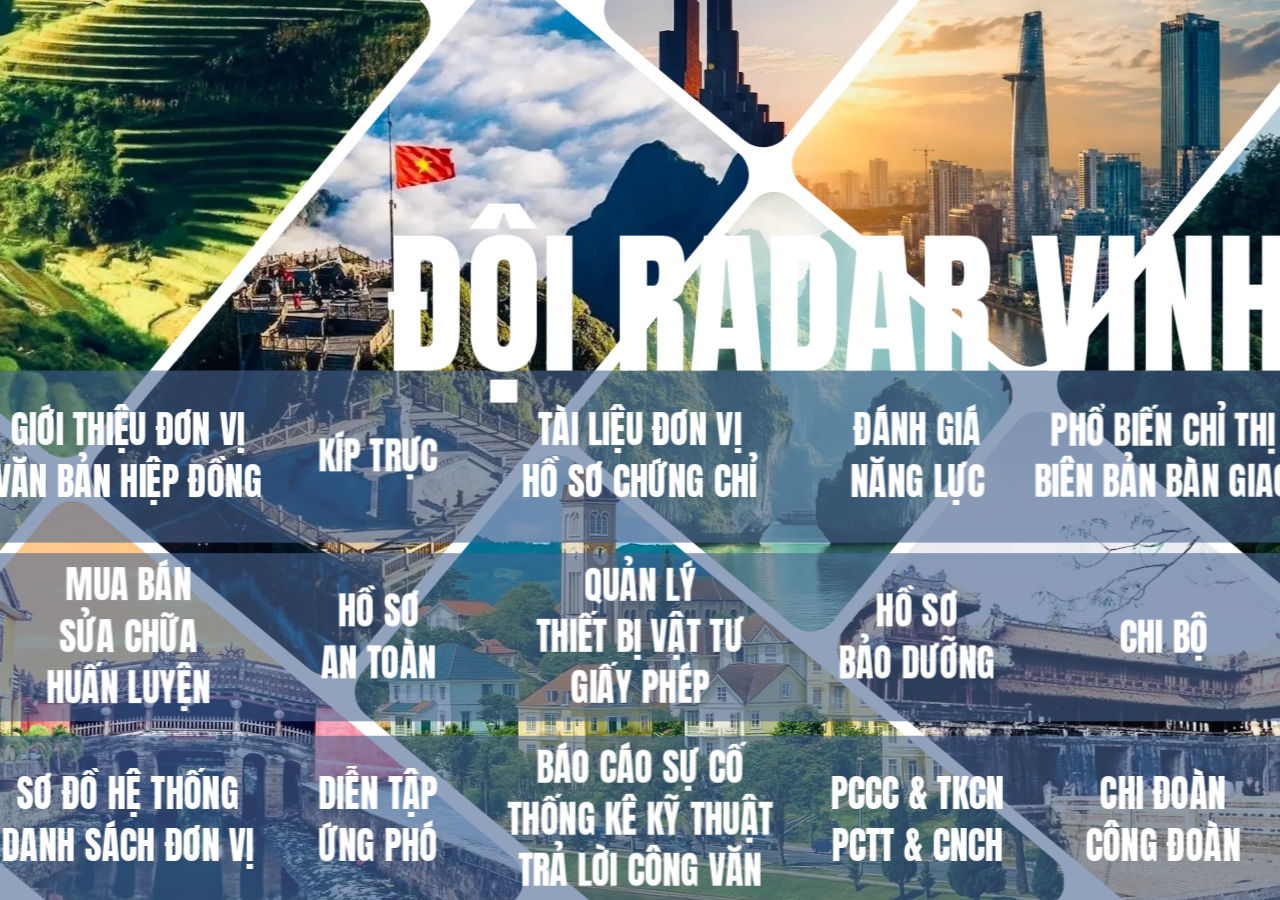
==== commit 1a87743f: "add" ====
--- a/index.html
+++ b/index.html
@@ -6,6 +6,7 @@
 <meta name="apple-mobile-web-app-status-bar-style" content="black-translucent">
 <meta name="color-scheme" content="light">
 <title>ĐỘI RADAR VINH</title>
+<link rel="preload" href="assets/fonts/anton-latin.woff2" as="font" type="font/woff2" crossorigin><link rel="preload" href="assets/fonts/anton-vietnamese.woff2" as="font" type="font/woff2" crossorigin>
 <link rel="stylesheet" href="css/main.css">
 <link rel="stylesheet" id="rv-weather-css" href="css/weather-widget.css"><link rel="preconnect" href="https://fonts.googleapis.com"><link rel="preconnect" href="https://fonts.gstatic.com" crossorigin>
 <link rel="preconnect" href="https://api.open-meteo.com" crossorigin>
@@ -16,17 +17,17 @@
 <div id="veil" aria-hidden="true"></div>
 <main id="home">
   <div class="stage" id="stage"><div class="canvas" id="canvas">
-<div class="tile-wrap" style="--d:0"><div class="tile" style="left:1084.8855849581212px;top:32.07975257935476px;width:468.20556246827726px;height:463.2040135963899px"><img decoding="async" alt="" src="assets/images/tiles/tile-12.jpg" style="left:-39.63182422636464px;top:-375.37444295796115px;width:639.4392441773481px;height:1136.7808785375075px;transform:rotate(50deg)"></div></div>
-<div class="tile-wrap" style="--d:1"><div class="tile" style="left:820.5741930100023px;top:-57.19891315416386px;width:361.9233312430027px;height:251.39782630832784px"><img decoding="async" alt="" src="assets/images/tiles/tile-13.jpg" style="left:-119.42420803939257px;top:-157.1672689961266px;width:409.2112748874145px;height:727.4867109109591px;transform:rotate(49.82213322697305deg)"></div></div>
-<div class="tile-wrap" style="--d:2"><div class="tile" style="left:674.1692467606387px;top:188.0910594745696px;width:249.7713399632176px;height:250.75735310688438px"><img decoding="async" alt="" src="assets/images/tiles/tile-14.jpg" style="left:-8.193678911454157px;top:-123.08772902484442px;width:352.60076627060084px;height:440.6002737501012px;transform:rotate(49.419307412986385deg)"></div></div>
-<div class="tile-wrap" style="--d:3"><div class="tile" style="left:259.5803269265374px;top:121.81022731847233px;width:510.6094789653078px;height:250.22248712716885px"><img decoding="async" alt="" src="assets/images/tiles/tile-15.jpg" style="left:1.310031303637686px;top:-155.4936648373638px;width:584.9640125566782px;height:584.9640125566782px;transform:rotate(51.6deg)"></div></div>
-<div class="tile-wrap" style="--d:4"><div class="tile" style="left:6.7441040520471915px;top:-154.93416322180275px;width:445.5746506843266px;height:416.0901202505141px"><img decoding="async" alt="" src="assets/images/tiles/tile-16.jpg" style="left:-36.385902766306174px;top:-344.71506940690705px;width:588.8010382999679px;height:1046.401845239617px;transform:rotate(50deg)"></div></div>
-<div class="tile-wrap" style="--d:5"><div class="tile" style="left:610.6000417652702px;top:340.38301626217697px;width:249.5700639566682px;height:517.8799747705195px"><img decoding="async" alt="" src="assets/images/tiles/tile-17.jpg" style="left:0;top:0;width:1024px;height:1536px;transform-origin:0 0;transform:matrix(-0.349049,-0.418093,-0.419323,0.350064,677.077,149.375)"></div></div>
-<div class="tile-wrap" style="--d:6"><div class="tile" style="left:219.4171109824716px;top:386.0800168852633px;width:252.3566503555383px;height:460.80246033547076px"><img decoding="async" alt="" src="assets/images/tiles/tile-18.jpg" style="left:-68.82206895287737px;top:-189.29236539843453px;width:498.85454137738105px;height:748.0480470513681px;transform:rotate(50deg)"></div></div>
-<div class="tile-wrap" style="--d:7"><div class="tile" style="left:975.3244117554812px;top:307.5758483027636px;width:250.34739200418414px;height:510.6452592134788px"><img decoding="async" alt="" src="assets/images/tiles/tile-19.jpg" style="left:-259.68178327780805px;top:-57.51714670036549px;width:680.6171812104299px;height:510.64525921468487px;transform:rotate(49.8deg)"></div></div>
-<div class="tile-wrap" style="--d:8"><div class="tile" style="left:-79.70254994935294px;top:220.44727108690367px;width:251.8476839395002px;height:296.42061531592066px"><img decoding="async" alt="" src="assets/images/tiles/tile-20.jpg" style="left:-60.382792378905364px;top:-93.72416247215924px;width:372.6132686991314px;height:483.86894025400136px;transform:rotate(50.5deg)"></div></div>
-<div class="tile-wrap" style="--d:9"><div class="tile" style="left:-101.19301411224153px;top:550.6638511005251px;width:244.54375907401567px;height:263.61005883510404px"><img decoding="async" alt="" src="assets/images/tiles/tile-21.jpg" style="left:-133.7440779678558px;top:-18.345296680790028px;width:536.5130081904023px;height:360.12516988122894px;transform:rotate(50deg)"></div></div>
-<div class="tile-wrap" style="--d:10"><div class="tile" style="left:669.2700820729635px;top:-115.2178437152185px;width:244.95963120484106px;height:173.4308868600553px"><img decoding="async" alt="" src="assets/images/tiles/tile-22.jpg" style="left:-106.79038196580797px;top:-33.0244526493627px;width:494.8039880907709px;height:282.8168987767554px;transform:rotate(50.078105249396714deg)"></div></div>
+<div class="tile-wrap" style="--d:0"><div class="tile" style="left:1084.8855849581212px;top:32.07975257935476px;width:468.20556246827726px;height:463.2040135963899px"><img decoding="async" alt="" src="assets/images/tiles/tile-12.webp" style="left:-39.63182422636464px;top:-375.37444295796115px;width:639.4392441773481px;height:1136.7808785375075px;transform:rotate(50deg)"></div></div>
+<div class="tile-wrap" style="--d:1"><div class="tile" style="left:820.5741930100023px;top:-57.19891315416386px;width:361.9233312430027px;height:251.39782630832784px"><img decoding="async" alt="" src="assets/images/tiles/tile-13.webp" style="left:-119.42420803939257px;top:-157.1672689961266px;width:409.2112748874145px;height:727.4867109109591px;transform:rotate(49.82213322697305deg)"></div></div>
+<div class="tile-wrap" style="--d:2"><div class="tile" style="left:674.1692467606387px;top:188.0910594745696px;width:249.7713399632176px;height:250.75735310688438px"><img decoding="async" alt="" src="assets/images/tiles/tile-14.webp" style="left:-8.193678911454157px;top:-123.08772902484442px;width:352.60076627060084px;height:440.6002737501012px;transform:rotate(49.419307412986385deg)"></div></div>
+<div class="tile-wrap" style="--d:3"><div class="tile" style="left:259.5803269265374px;top:121.81022731847233px;width:510.6094789653078px;height:250.22248712716885px"><img decoding="async" alt="" src="assets/images/tiles/tile-15.webp" style="left:1.310031303637686px;top:-155.4936648373638px;width:584.9640125566782px;height:584.9640125566782px;transform:rotate(51.6deg)"></div></div>
+<div class="tile-wrap" style="--d:4"><div class="tile" style="left:6.7441040520471915px;top:-154.93416322180275px;width:445.5746506843266px;height:416.0901202505141px"><img decoding="async" alt="" src="assets/images/tiles/tile-16.webp" style="left:-36.385902766306174px;top:-344.71506940690705px;width:588.8010382999679px;height:1046.401845239617px;transform:rotate(50deg)"></div></div>
+<div class="tile-wrap" style="--d:5"><div class="tile" style="left:610.6000417652702px;top:340.38301626217697px;width:249.5700639566682px;height:517.8799747705195px"><img decoding="async" alt="" src="assets/images/tiles/tile-17.webp" style="left:0;top:0;width:1024px;height:1536px;transform-origin:0 0;transform:matrix(-0.349049,-0.418093,-0.419323,0.350064,677.077,149.375)"></div></div>
+<div class="tile-wrap" style="--d:6"><div class="tile" style="left:219.4171109824716px;top:386.0800168852633px;width:252.3566503555383px;height:460.80246033547076px"><img decoding="async" alt="" src="assets/images/tiles/tile-18.webp" style="left:-68.82206895287737px;top:-189.29236539843453px;width:498.85454137738105px;height:748.0480470513681px;transform:rotate(50deg)"></div></div>
+<div class="tile-wrap" style="--d:7"><div class="tile" style="left:975.3244117554812px;top:307.5758483027636px;width:250.34739200418414px;height:510.6452592134788px"><img decoding="async" alt="" src="assets/images/tiles/tile-19.webp" style="left:-259.68178327780805px;top:-57.51714670036549px;width:680.6171812104299px;height:510.64525921468487px;transform:rotate(49.8deg)"></div></div>
+<div class="tile-wrap" style="--d:8"><div class="tile" style="left:-79.70254994935294px;top:220.44727108690367px;width:251.8476839395002px;height:296.42061531592066px"><img decoding="async" alt="" src="assets/images/tiles/tile-20.webp" style="left:-60.382792378905364px;top:-93.72416247215924px;width:372.6132686991314px;height:483.86894025400136px;transform:rotate(50.5deg)"></div></div>
+<div class="tile-wrap" style="--d:9"><div class="tile" style="left:-101.19301411224153px;top:550.6638511005251px;width:244.54375907401567px;height:263.61005883510404px"><img decoding="async" alt="" src="assets/images/tiles/tile-21.webp" style="left:-133.7440779678558px;top:-18.345296680790028px;width:536.5130081904023px;height:360.12516988122894px;transform:rotate(50deg)"></div></div>
+<div class="tile-wrap" style="--d:10"><div class="tile" style="left:669.2700820729635px;top:-115.2178437152185px;width:244.95963120484106px;height:173.4308868600553px"><img decoding="async" alt="" src="assets/images/tiles/tile-22.webp" style="left:-106.79038196580797px;top:-33.0244526493627px;width:494.8039880907709px;height:282.8168987767554px;transform:rotate(50.078105249396714deg)"></div></div>
     <div class="band" style="top:282.16px;height:131px"></div>
     <div class="band" style="top:421.16px"></div>
     <div class="band" style="top:560.16px"></div>
--- a/css/theme-toggle.css
+++ b/css/theme-toggle.css
@@ -326,31 +326,49 @@
 }
 
 /* ==========================================================================
-   PHẦN 3 — HIỆU ỨNG CHUYỂN CẢNH "NIGHTFALL" (js/theme-toggle.js bật các lớp nf-run / nf-night / nf-day)
-   MỘT đồng hồ duy nhất (requestAnimationFrame trong js/theme-toggle.js) điều khiển mọi thứ, nên lớp phủ và màu sắc giao diện không bao giờ lệch nhau:
-   - JS ghi tiến trình mặt trận vào --nf-mx / --nf-my (vị trí mặt nạ) mỗi khung hình;
-   - cũng chính tiến trình đó quyết định màu của từng thành phần (chữ, thanh ngang, thẻ chữ mobile) tại vị trí của nó -> mặt trận tới đâu thì màu đổi tới đó;
-   - bảng thời tiết đổi bộ màu đúng lúc mặt trận đi qua tâm bảng.
-   Không có màn che và không chặn thao tác (trang vẫn là trang thật, bấm được).
-   Sang TỐI: từ góc TRÊN PHẢI lan xuống dưới trái. Về SÁNG: từ góc DƯỚI TRÁI lan lên trên phải.
-   - .nf-sky: lớp nền thật nằm SAU ảnh và nội dung (z-index -1), tô khe giữa các ảnh bằng màu nền tối theo mặt trận.
-   - .lyr-img::after / .mlayer::after: lớp tối nhẹ phủ trên ảnh (vốn có trong site-dark.css) quét theo đúng mặt trận đó.
-   Mặt nạ mềm: dải dốc 40%->60% trên ảnh mặt nạ 250%; vị trí ảnh mặt nạ dịch chéo từ góc này sang góc kia theo tiến trình. */
-.nf-sky{position:fixed;inset:0;z-index:-1;pointer-events:none;background:var(--rvd-bg,#0b1530)}
-html.nf-run .nf-sky,html.nf-run .lyr-img::after,html.nf-run .mlayer::after{
-  -webkit-mask-repeat:no-repeat;mask-repeat:no-repeat;-webkit-mask-size:250% 250%;mask-size:250% 250%;
-  -webkit-mask-position:var(--nf-mx,0%) var(--nf-my,100%);mask-position:var(--nf-mx,0%) var(--nf-my,100%);
-}
-html.nf-run .lyr-img::after,html.nf-run .mlayer::after{opacity:.38!important;transition:none!important}   /* độ tối do mặt nạ quyết định (không tự mờ đi) */
-html.nf-night .nf-sky,html.nf-night .lyr-img::after,html.nf-night .mlayer::after{
-  -webkit-mask-image:linear-gradient(to bottom left,#000 40%,transparent 60%);mask-image:linear-gradient(to bottom left,#000 40%,transparent 60%);
-}
-html.nf-day .nf-sky,html.nf-day .lyr-img::after,html.nf-day .mlayer::after{
-  -webkit-mask-image:linear-gradient(to top right,transparent 40%,#000 60%);mask-image:linear-gradient(to top right,transparent 40%,#000 60%);
-}
-/* trong lúc chuyển cảnh, nền trang để trong suốt để lớp nền thật phía sau ảnh lộ ra (nền gốc: sáng #fff, tối #0b1530) */
-html.nf-run body,html.nf-run #home,html.nf-run .stage,html.nf-run #cards{background:transparent!important;transition:none!important}
-html.nf-run{background:#fff!important;transition:none!important}
-/* màu các thành phần do JS nội suy từng khung hình -> tắt mọi chuyển màu CSS (tránh hai hiệu ứng độc lập chồng nhau) */
-html.nf-run .band,html.nf-run .title,html.nf-run .item,html.nf-run .mpage .mtitle a{transition:none!important}
-html.nf-run .mpage .m{transition:transform .45s cubic-bezier(.22,1,.36,1),filter .3s!important}
+   PHẦN 3 — HIỆU ỨNG CHUYỂN CẢNH "NIGHTFALL" (js/theme-toggle.js bật html.nf-run và các lớp nf-*)
+   Phần dưới đây lấy từ bản tham chiếu radar-vinh-website (27).zip (css/theme-toggle.css): chỉ quy tắc chuyển cảnh, không lấy nút gạt/màu/bố cục.
+   ========================================================================== */
+/* ==========================================================================
+   NIGHTFALL — hiệu ứng chuyển cảnh Sáng <-> Tối (điều khiển bởi js/theme-toggle.js, chỉ tồn tại khi html có class .nf-run, tức là trong lúc đang chuyển).
+   Không có tấm phủ: một "mặt sóng" tròn (bán kính --nf-r, đơn vị px màn hình; --nf-soft = độ mềm của mép) lan từ góc xuất phát; mỗi lớp đổi màu tại chỗ.
+   Mọi vị trí tính theo toạ độ cục bộ của từng phần tử (--nf-cx/--nf-cy/--nf-sc do JS đặt) nên đúng cả khi trang co giãn.
+   --nf-in = màu phía TRONG mặt sóng (đã bị màn đêm/ánh sáng chạm tới), --nf-out = màu phía ngoài (chưa tới).
+   ========================================================================== */
+/* --nf-r (bán kính mặt sóng) đổi MỖI khung hình. Đăng ký kiểu số + KHÔNG kế thừa: mỗi lần đổi chỉ làm tính lại style của chính phần tử đó,
+   không lan xuống toàn bộ cây con (trước đây là nguyên nhân chính khiến mỗi khung hình tốn ~15ms tính lại style). Trình duyệt chưa hỗ trợ @property vẫn chạy đúng (chậm hơn). */
+@property --nf-r{syntax:'<number>';inherits:false;initial-value:2}
+html.nf-run .nf-bg,html.nf-run.nf-bg{
+  background:radial-gradient(circle at calc(var(--nf-cx)*1px) calc(var(--nf-cy)*1px),var(--nf-in) calc((var(--nf-r) - var(--nf-soft))*1px/var(--nf-sc)),var(--nf-out) calc(var(--nf-r)*1px/var(--nf-sc)))!important;
+}
+/* ảnh: lớp phủ tối nằm TRÊN ảnh, DƯỚI chữ/dải (như Dark Mode thường) nhưng hiện/ẩn theo mặt sóng bằng mặt nạ tròn mềm */
+html.nf-run .nf-ov::after{
+  --nf-r:inherit;   /* --nf-r đăng ký inherits:false nên lớp ::after không tự nhận được; ép kế thừa từ .lyr-img/.mlayer để mặt nạ chạy theo sóng (thiếu dòng này lớp phủ tối đứng yên rồi nhảy ở cuối) */
+  opacity:.38!important;
+  -webkit-mask-image:radial-gradient(circle at calc(var(--nf-cx)*1px) calc(var(--nf-cy)*1px),var(--nf-mi) calc((var(--nf-r) - var(--nf-soft))*1px/var(--nf-sc)),var(--nf-mo) calc(var(--nf-r)*1px/var(--nf-sc)));
+          mask-image:radial-gradient(circle at calc(var(--nf-cx)*1px) calc(var(--nf-cy)*1px),var(--nf-mi) calc((var(--nf-r) - var(--nf-soft))*1px/var(--nf-sc)),var(--nf-mo) calc(var(--nf-r)*1px/var(--nf-sc)));
+}
+/* mobile: lớp phủ phải nằm TRONG lớp ảnh (không đè lên chữ/thẻ) - giống Dark Mode thường (site-dark.css: .mlayer{isolation:isolate}) */
+/* body và #home: trong suốt trong lúc chạy; dải màu của html (canvas) hiện qua, giống hệt dải mà trước đây body/#home tự vẽ chồng lên */
+html.nf-run body,html.nf-run #home{background:none!important}
+html.nf-run .mlayer{isolation:isolate}
+/* ba thanh ngang: màu (đã gồm độ trong) chuyển theo mặt sóng ngay trong lòng thanh */
+html.nf-run .nf-band{
+  opacity:1!important;
+  background:radial-gradient(circle at calc(var(--nf-cx)*1px) calc(var(--nf-cy)*1px),var(--nf-bin) calc((var(--nf-r) - var(--nf-soft))*1px/var(--nf-sc)),var(--nf-bout) calc(var(--nf-r)*1px/var(--nf-sc)))!important;
+}
+/* chữ (nút + tiêu đề): tô bằng CHÍNH dải chuyển màu của mặt sóng (cắt theo nét chữ) => từng chữ đổi màu đúng lúc sóng đi tới, cùng một tiến trình với nền/ảnh/thanh */
+/* background-clip:text chỉ tô trong hộp của phần tử => dấu mũ/dấu nặng (Ộ, Ị, Ệ, Ố...) nằm ngoài hộp dòng sẽ MẤT. Nới hộp bằng padding và bù lại bằng margin âm => bố cục/vị trí chữ không đổi. */
+html.nf-run .nf-tt{padding:.5em .2em!important;margin:-.5em -.2em!important}
+html.nf-run .mpage .mtitle a.nf-tt{box-sizing:content-box!important}
+html.nf-run .nf-tt{-webkit-background-clip:text!important;background-clip:text!important;-webkit-text-fill-color:transparent!important;color:transparent!important}
+/* Chữ 15 nút (laptop): đổi MÀU theo tiến trình (--nf-p, tính theo khoảng cách tới tâm chữ) thay vì tô gradient qua background-clip:text.
+   Lý do: background-clip:text + nới padding làm chữ mỏng đi ~5% và lệch ~0,3px so với chữ thường => đồng loạt "nhích" ở lúc bắt đầu và lúc kết thúc.
+   Đổi color thì chữ luôn vẽ theo đường thường, không còn nhịp nhích; màu ngày/tối của chữ nút vốn gần trùng (#fff / #fff8e1) nên mắt không thấy khác. Tiêu đề lớn (.nf-tt) vẫn tô theo mặt sóng. */
+html.nf-run .nf-tx{color:color-mix(in srgb,var(--nf-ti) calc(var(--nf-p,0)*100%),var(--nf-to))!important}
+/* Chữ thẻ mobile: trước đây giữ màu cũ suốt lúc quét rồi nhảy #fff -> #fff8e1 (hoặc ngược lại) đúng lúc kết thúc; giờ đổi màu theo tiến trình như chữ nút laptop */
+html.nf-run .nf-card{color:color-mix(in srgb,var(--nf-ti) calc(var(--nf-p,0)*100%),var(--nf-to))!important}
+html.nf-run .nf-tt{background-image:radial-gradient(circle at calc(var(--nf-cx)*1px) calc(var(--nf-cy)*1px),var(--nf-tti) calc((var(--nf-r) - var(--nf-soft))*1px/var(--nf-sc)),var(--nf-tto) calc(var(--nf-r)*1px/var(--nf-sc)))!important}
+/* thẻ mobile + ô "Radar Vinh": nền là dải chuyển màu của mặt sóng đặt TRONG thẻ (lớp ánh sáng kính phía trên giữ nguyên như thiết kế gốc) */
+html.nf-run .nf-card{background-color:transparent!important;background-image:linear-gradient(160deg,rgba(255,255,255,.24),rgba(255,255,255,0) 50%,rgba(255,255,255,.07)),radial-gradient(circle at calc(var(--nf-cx)*1px) calc(var(--nf-cy)*1px),var(--nf-cin) calc((var(--nf-r) - var(--nf-soft))*1px/var(--nf-sc)),var(--nf-cout) calc(var(--nf-r)*1px/var(--nf-sc)))!important}
+html.nf-run .nf-mtc{background-color:transparent!important;background-image:radial-gradient(circle at calc(var(--nf-cx)*1px) calc(var(--nf-cy)*1px),var(--nf-mbin) calc((var(--nf-r) - var(--nf-soft))*1px/var(--nf-sc)),var(--nf-mbout) calc(var(--nf-r)*1px/var(--nf-sc)))!important;color:color-mix(in srgb,var(--nf-mtin) calc(var(--nf-p,0)*100%),var(--nf-mtout))!important}   /* --nf-p,0: nếu chưa kịp gán thì coi như sóng chưa tới (giữ màu cũ) thay vì rơi về màu kế thừa = đen, gây chớp 1 khung lúc bấm nút */
